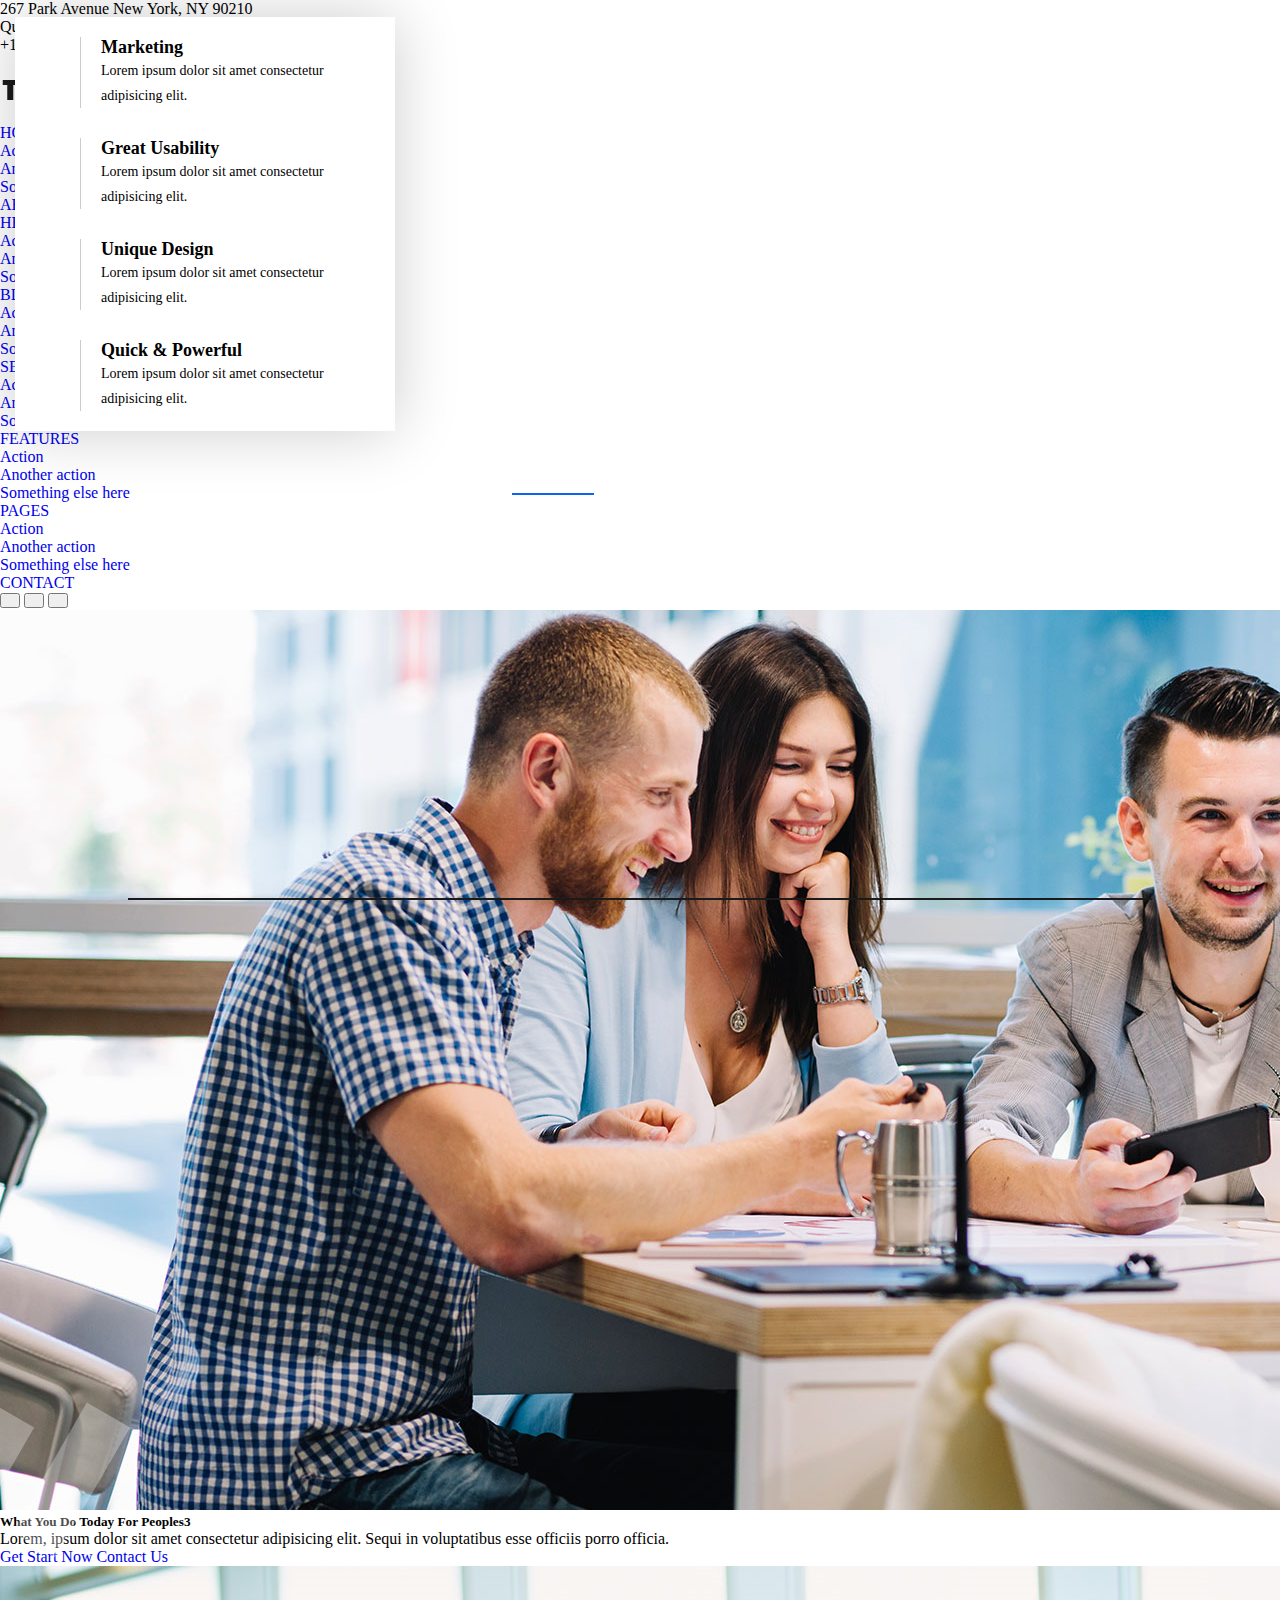
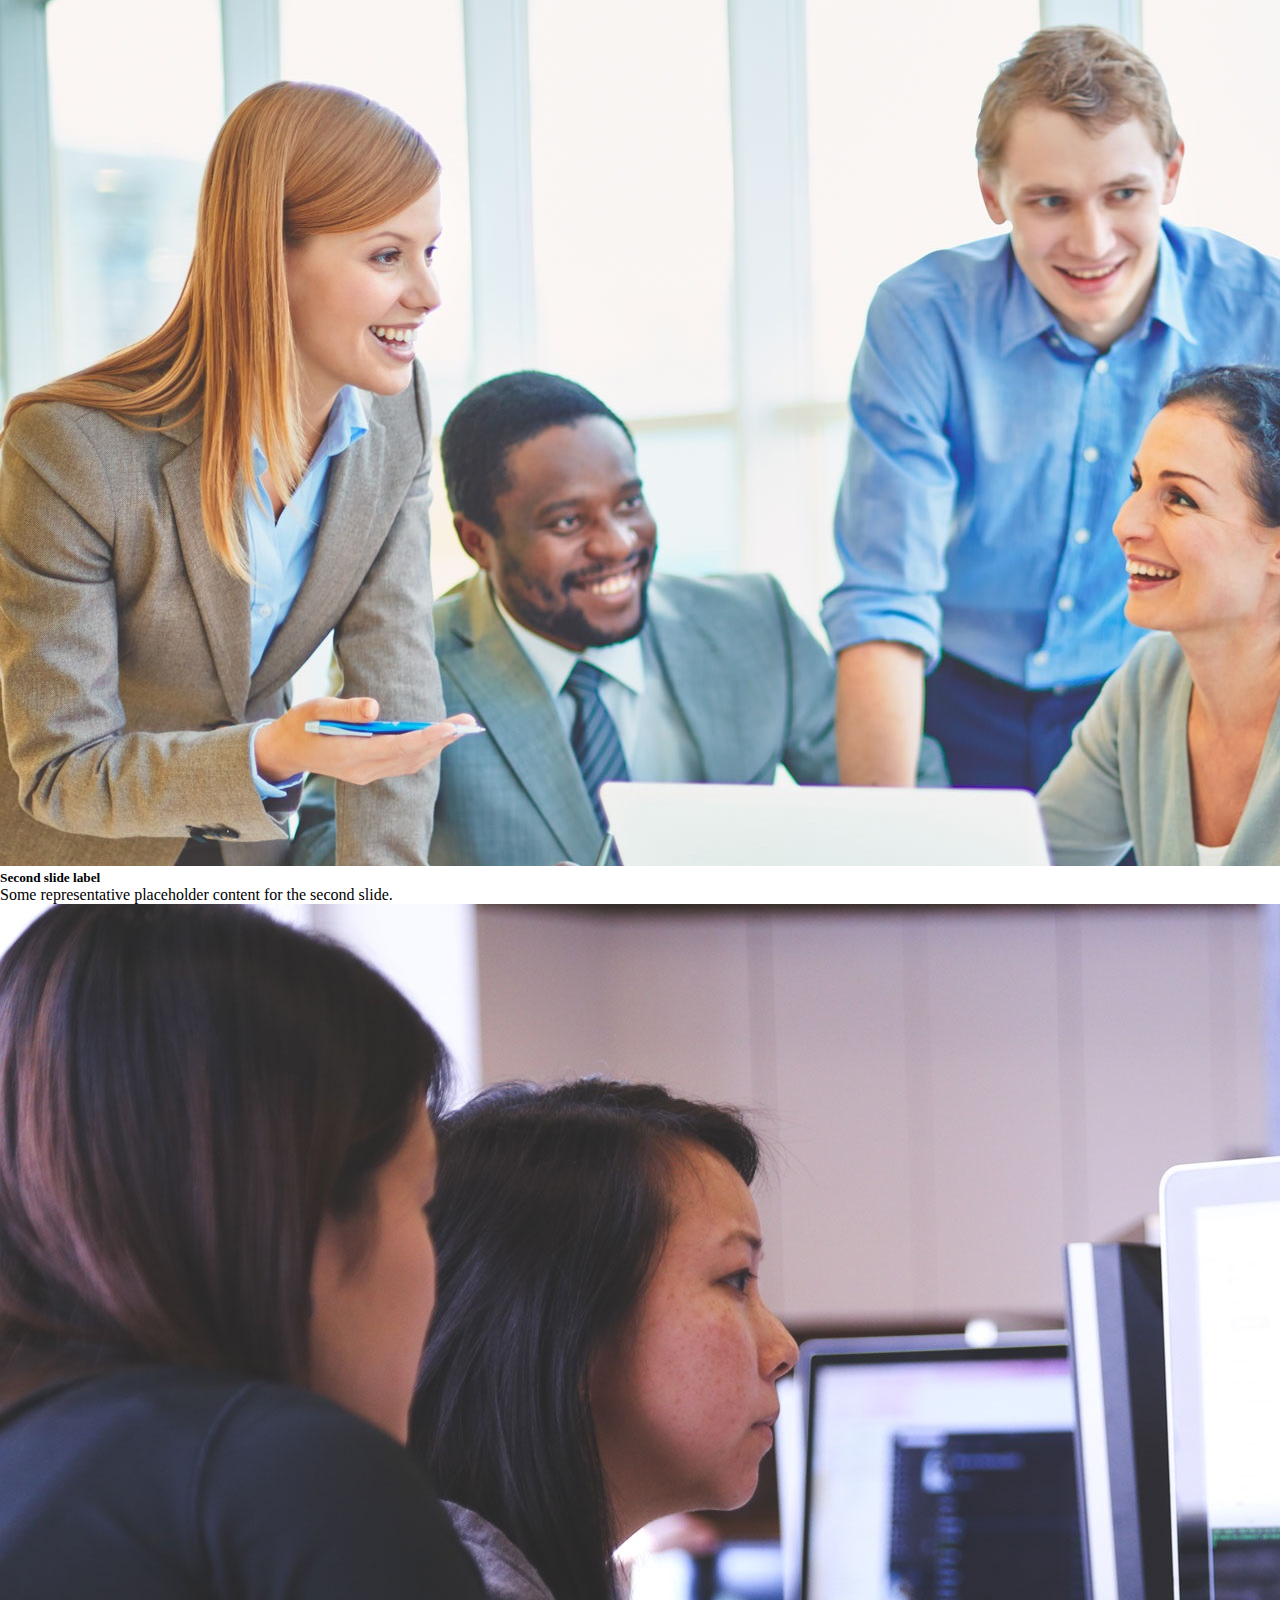
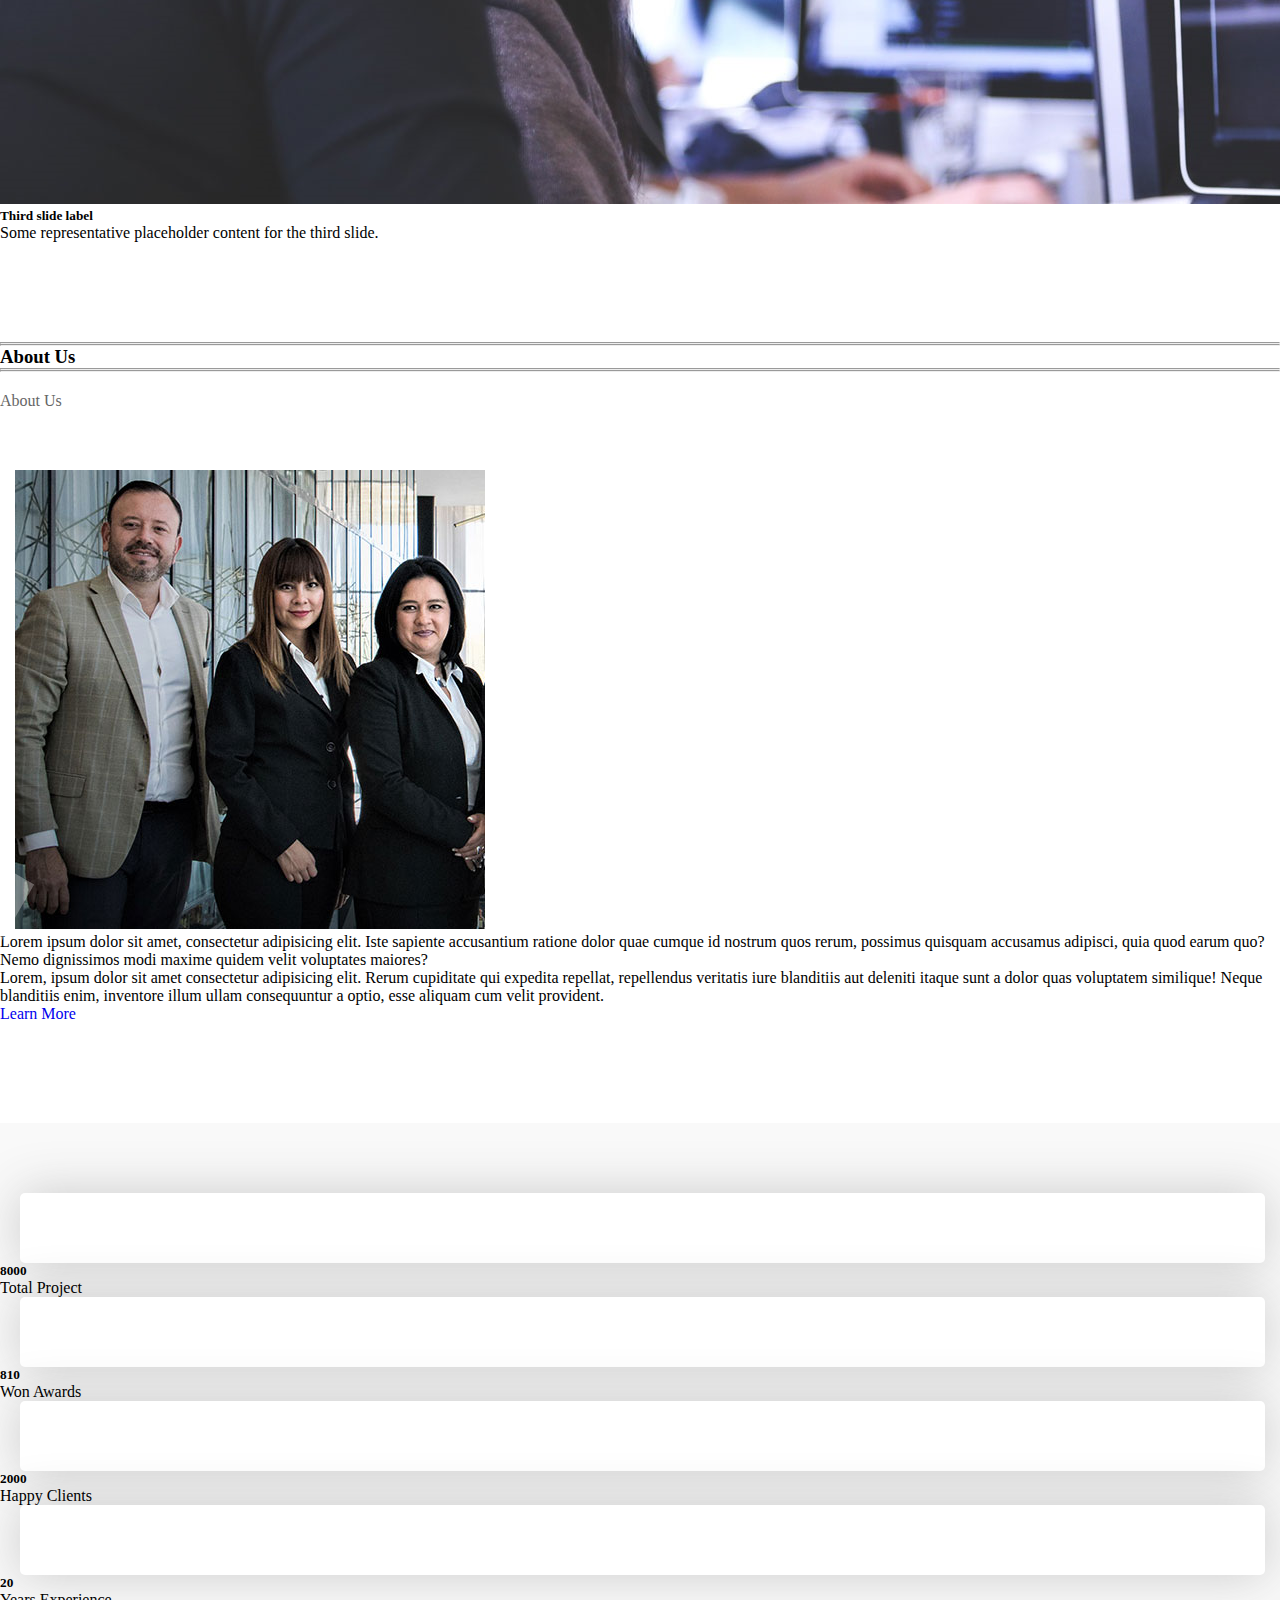
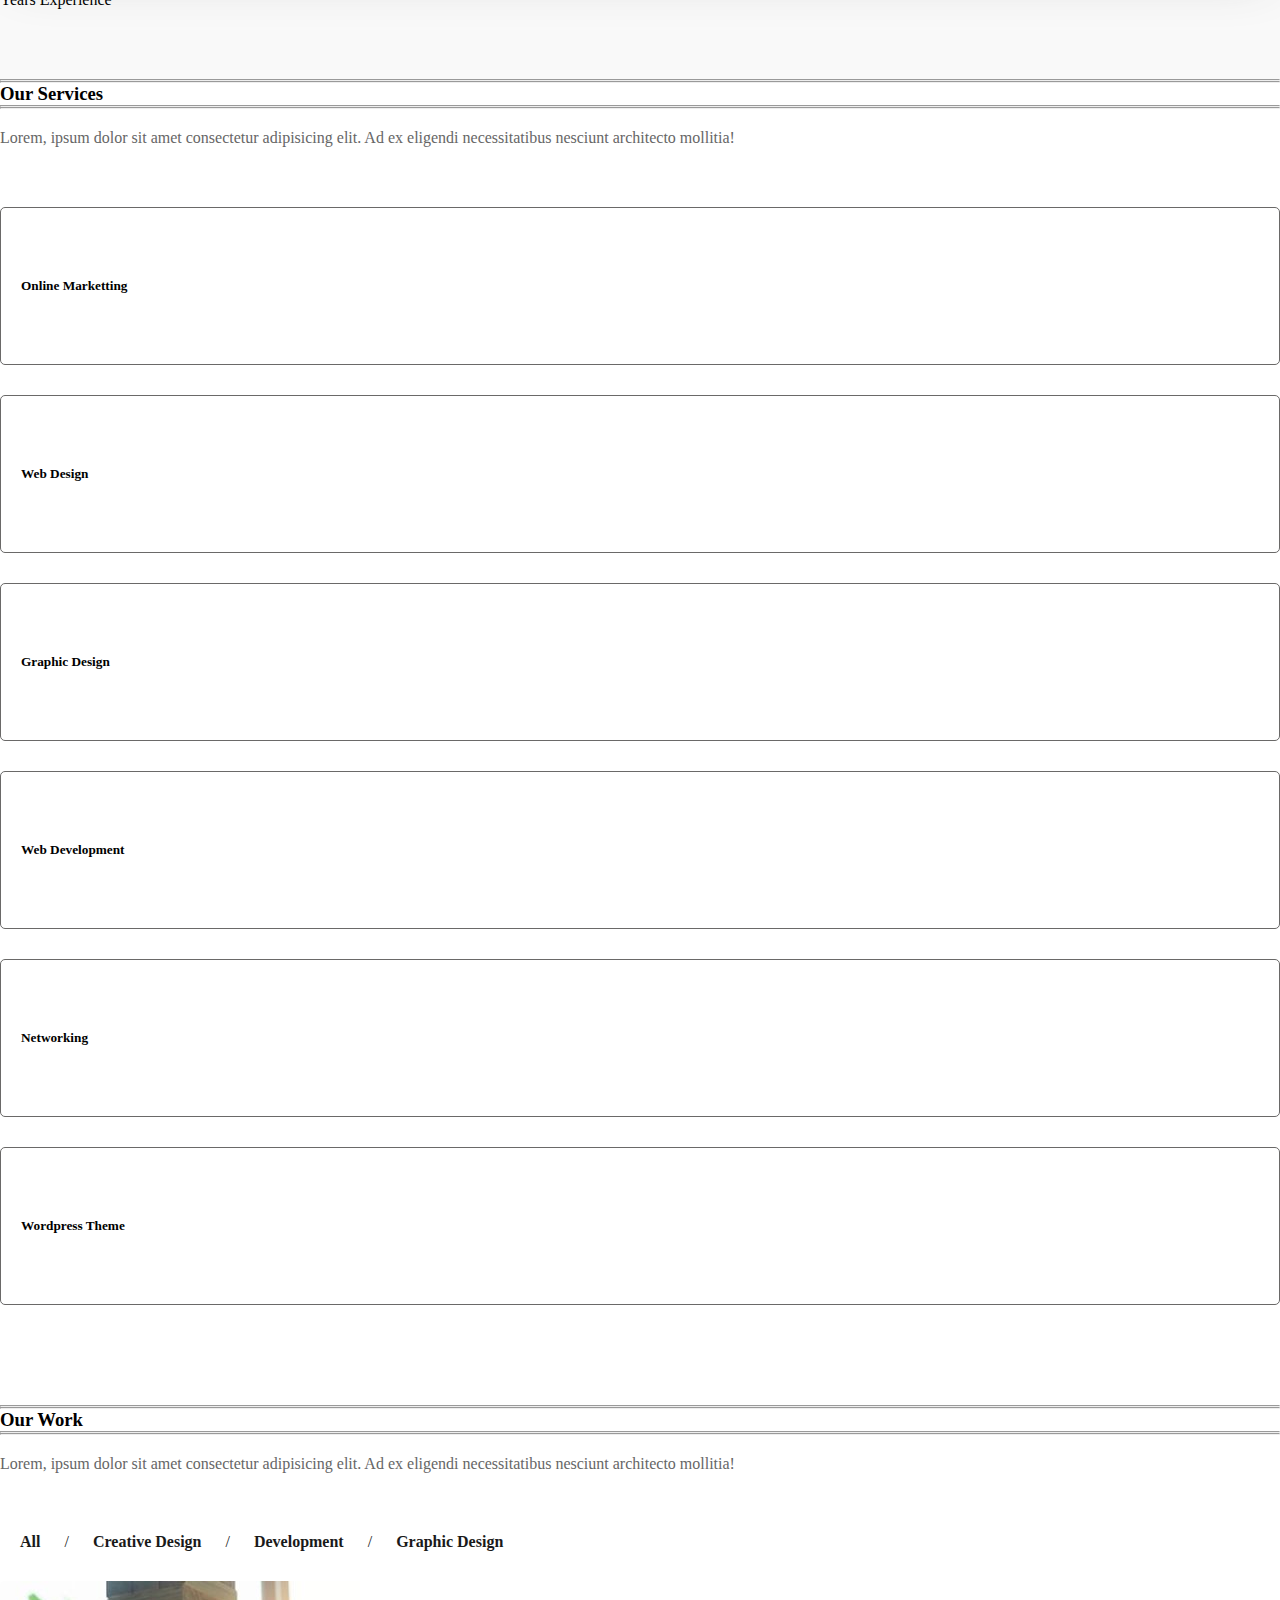
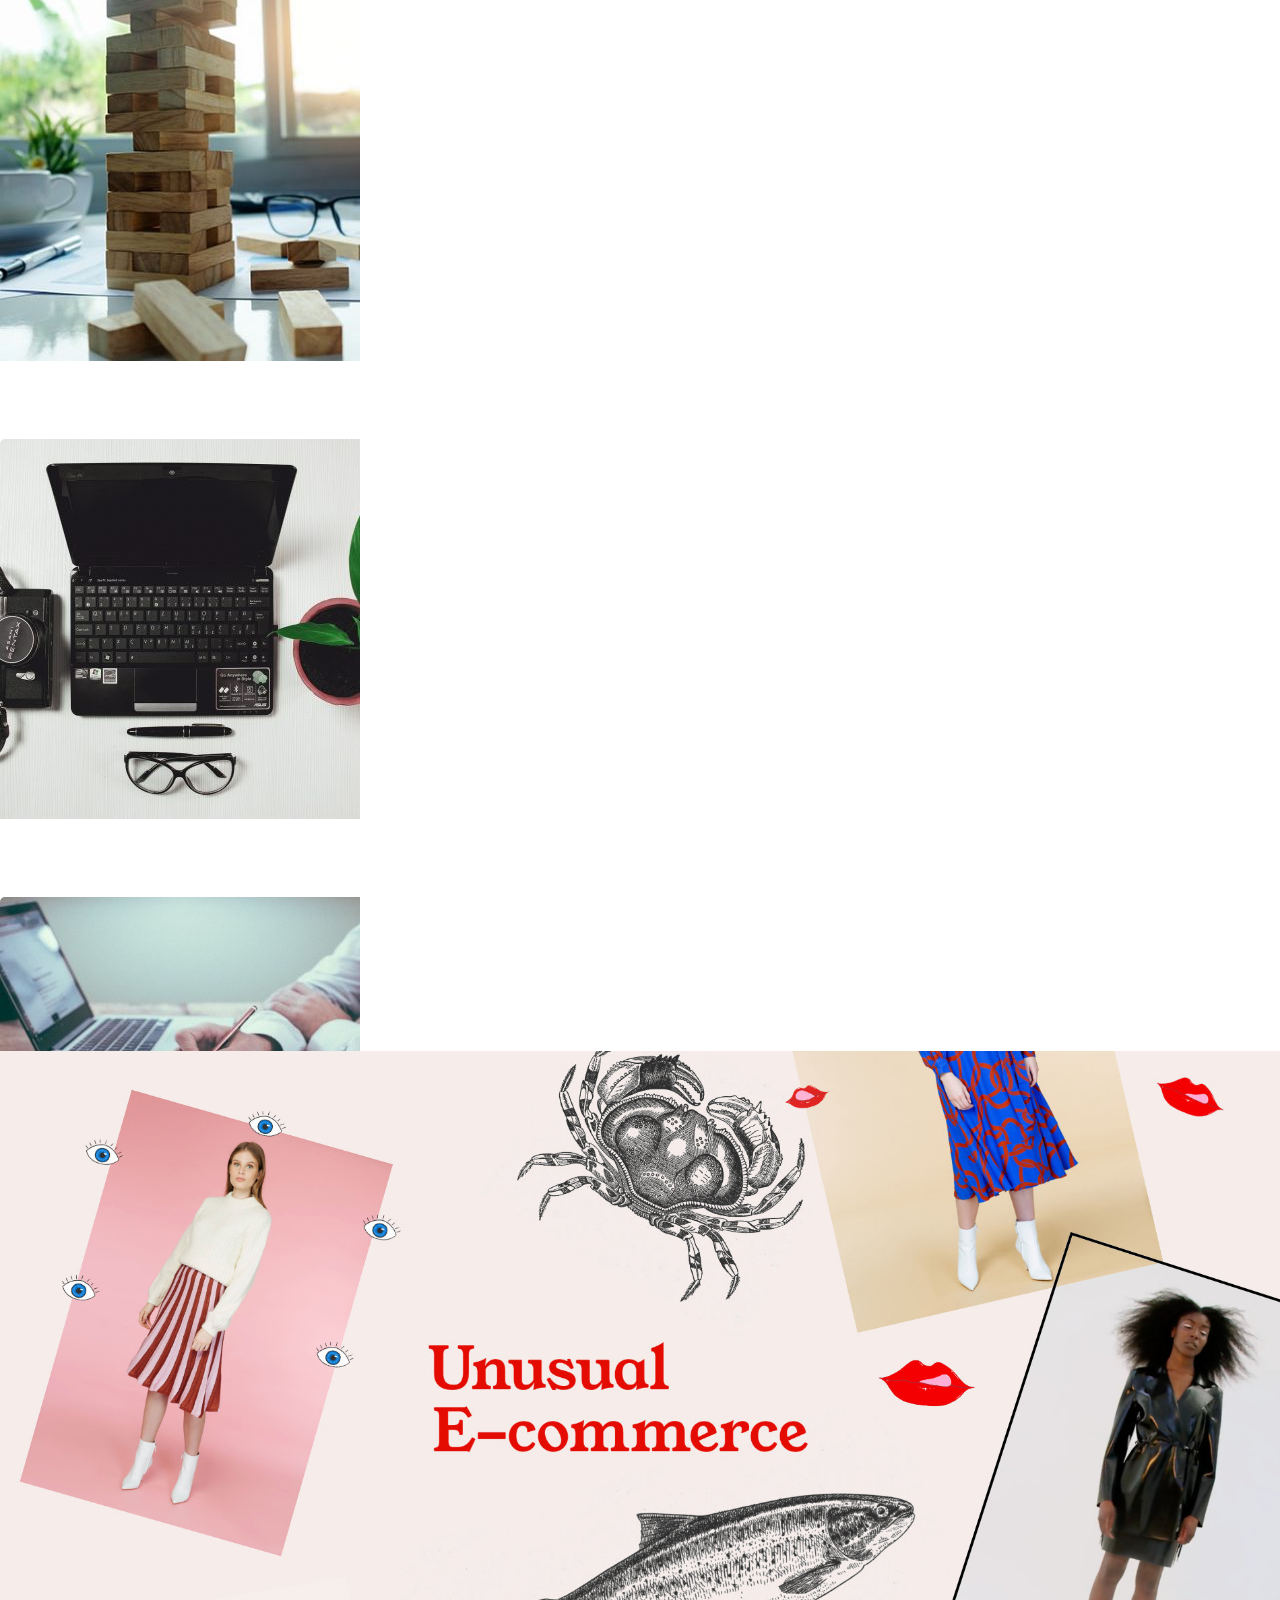
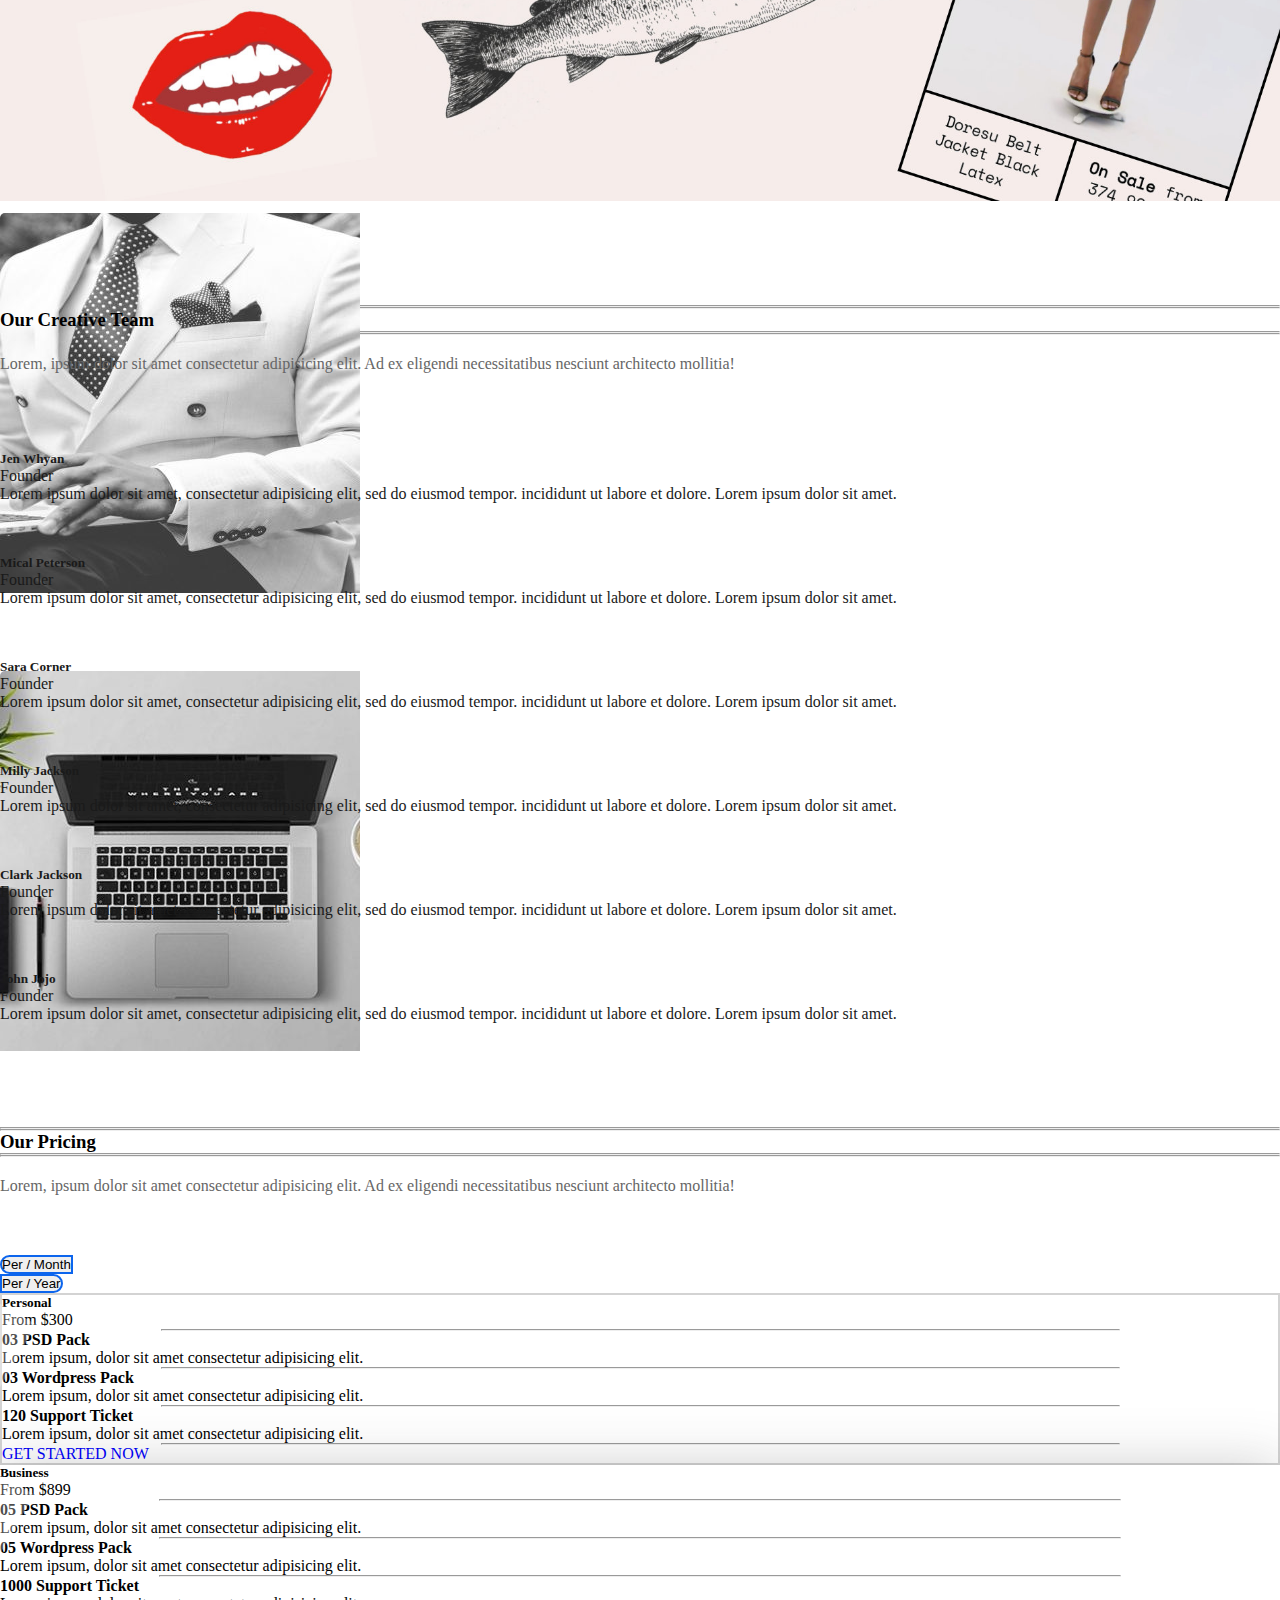
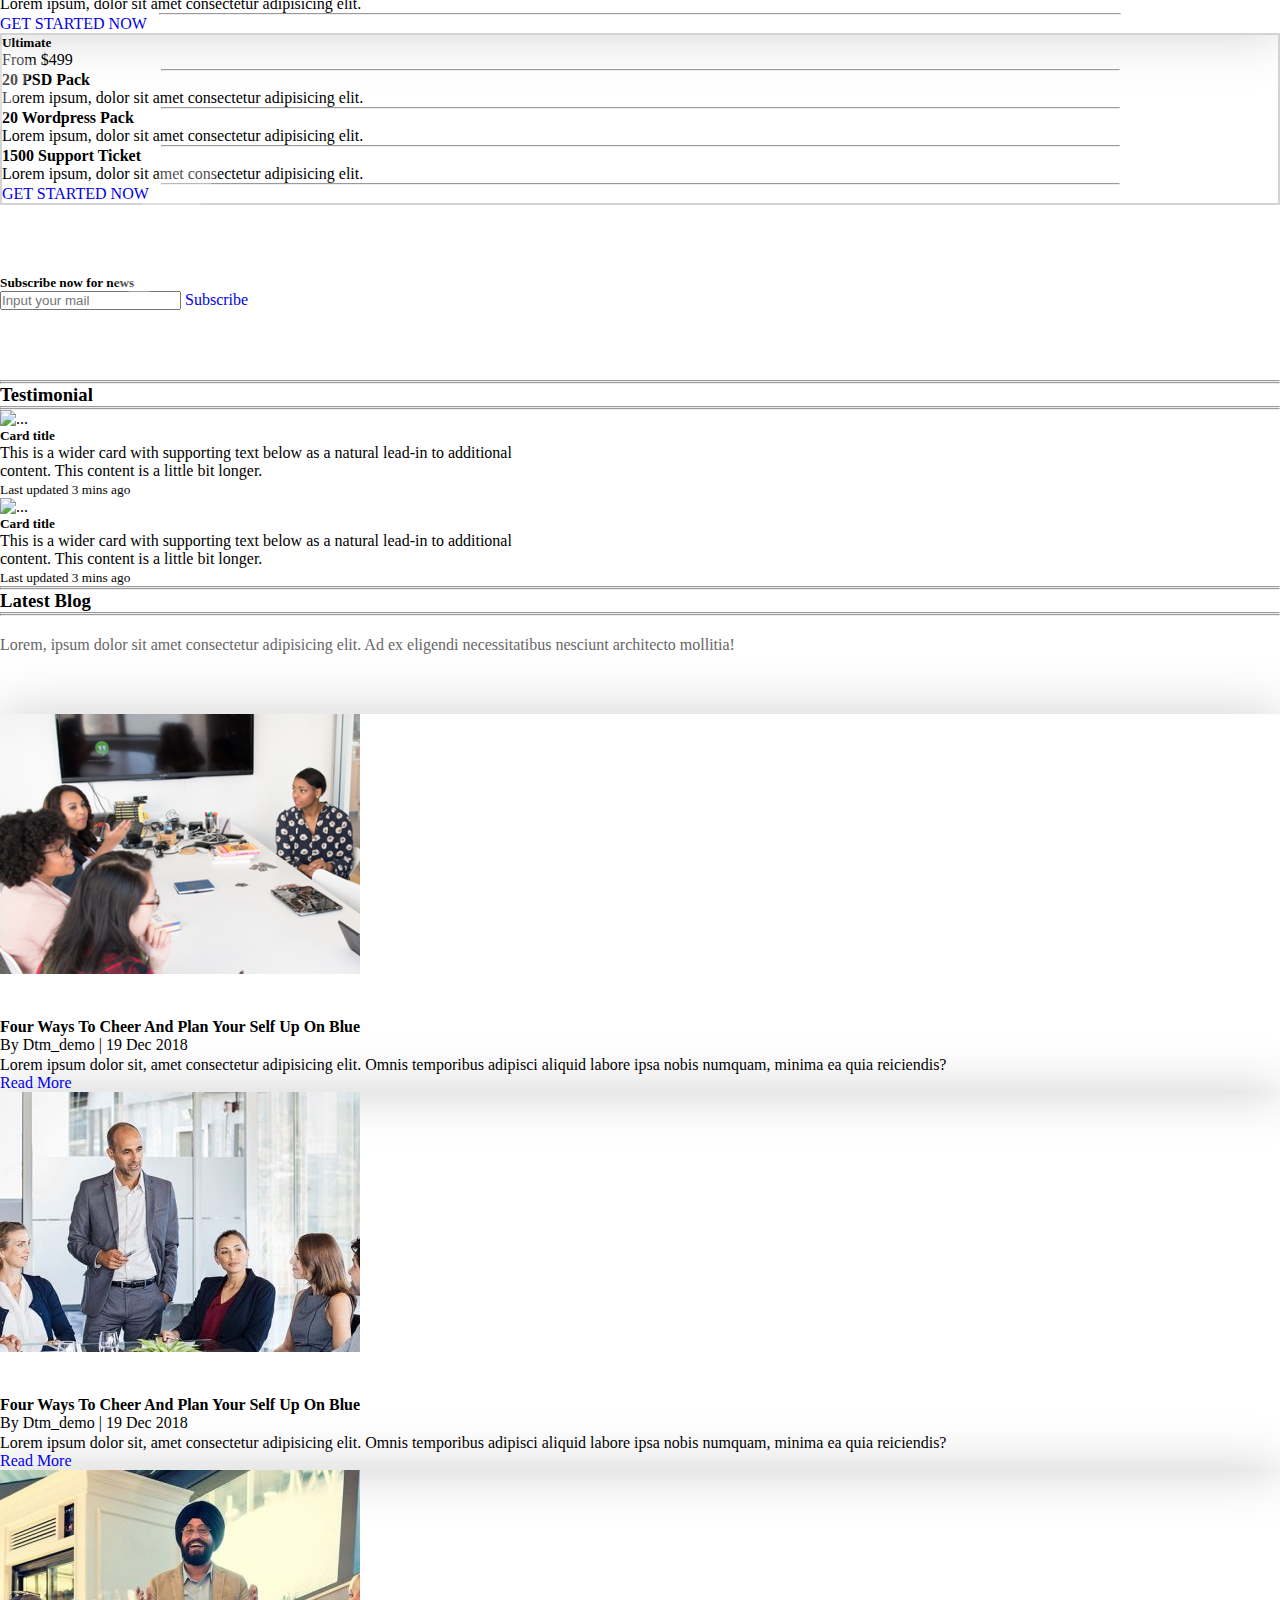
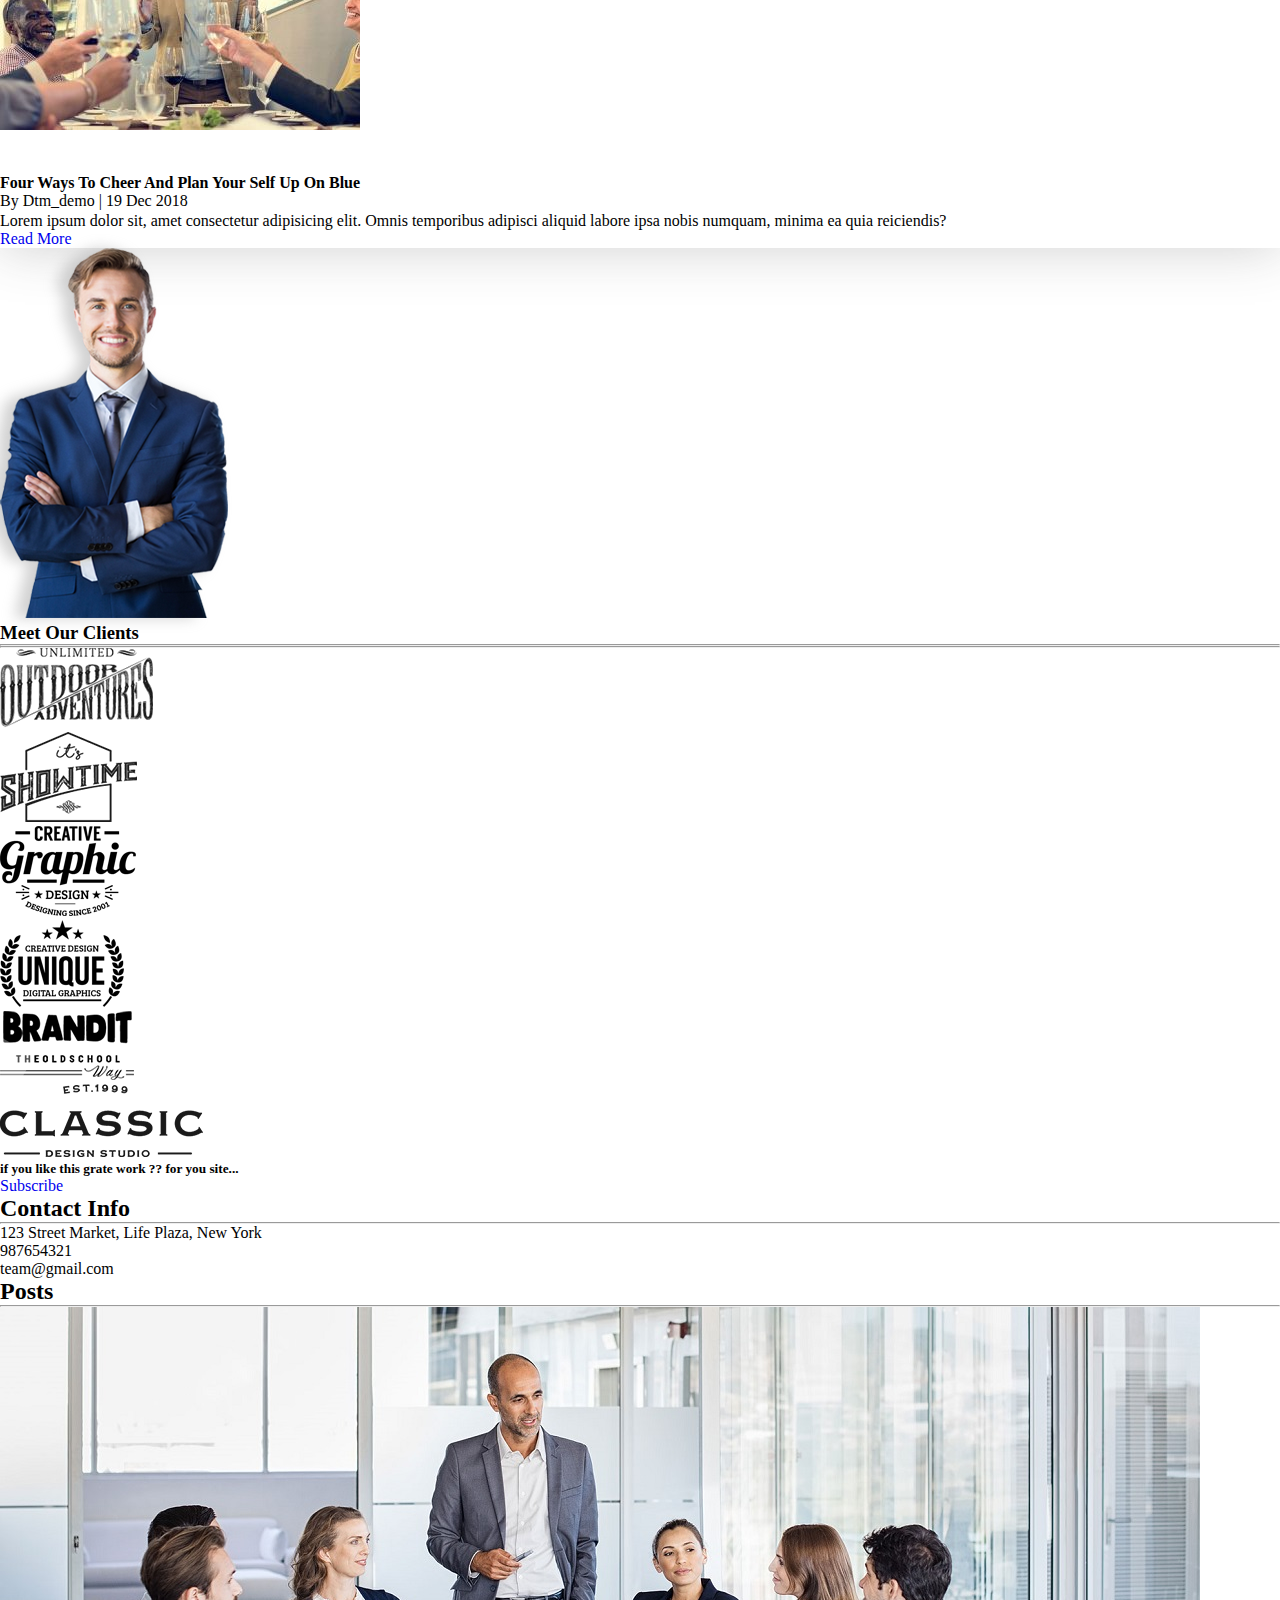
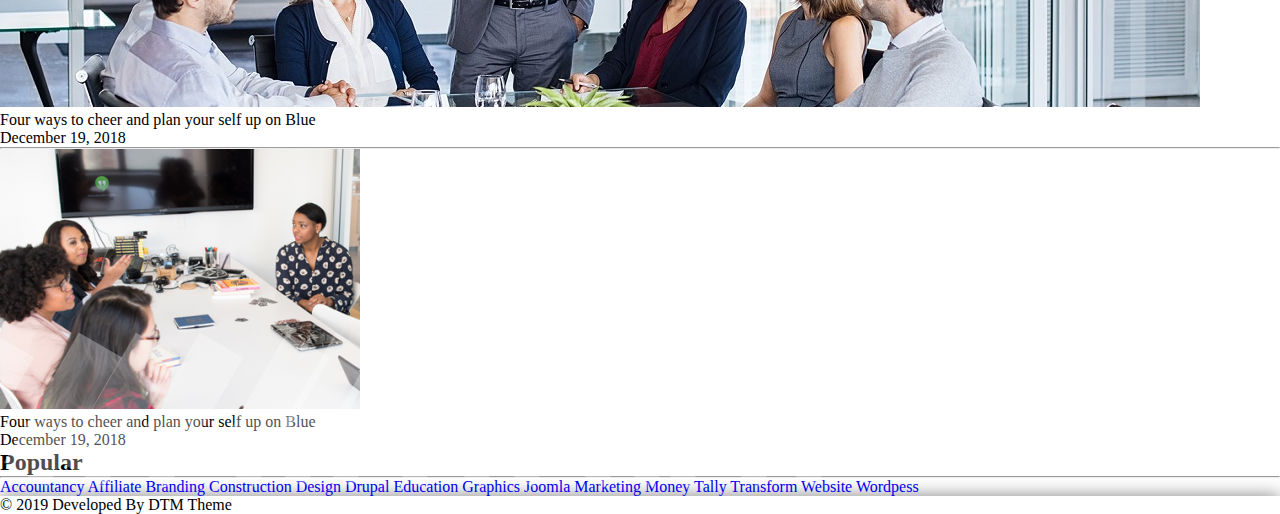
==== Final Project/index.html @ 5ce0d495 "Add files via upload" ====
<!DOCTYPE html>
<html lang="en">
<head>
    <meta charset="UTF-8">
    <meta http-equiv="X-UA-Compatible" content="IE=edge">
    <meta name="viewport" content="width=device-width, initial-scale=1.0">
    <link rel="stylesheet" href="https://cdnjs.cloudflare.com/ajax/libs/font-awesome/6.2.0/css/all.min.css" integrity="sha512-xh6O/CkQoPOWDdYTDqeRdPCVd1SpvCA9XXcUnZS2FmJNp1coAFzvtCN9BmamE+4aHK8yyUHUSCcJHgXloTyT2A==" crossorigin="anonymous" referrerpolicy="no-referrer" />
    <link href="https://cdn.jsdelivr.net/npm/bootstrap@5.2.2/dist/css/bootstrap.min.css" rel="stylesheet" integrity="sha384-Zenh87qX5JnK2Jl0vWa8Ck2rdkQ2Bzep5IDxbcnCeuOxjzrPF/et3URy9Bv1WTRi" crossorigin="anonymous">
    <link rel="stylesheet" href="css/style.css">
    <title>Tradex-finalProject</title>
</head>
<body>
    <header>
        <div class="head-top bg-primary py-3">
            <div class="container">
                <div class="row">
                    <div class="col-md-7 d-flex align-items-center">
                        <ul class="head-top-social list-unstyled d-flex mb-0">
                            <li><i class="fa-brands fa-facebook-f  text-white"></i></li>
                            <li><i class="fa-brands fa-twitter  text-white"></i></li>
                            <li><i class="fa-brands fa-linkedin-in  text-white"></i></li>
                            <li><i class="fa-brands fa-instagram  text-white"></i></li>
                            <li><i class="fa-brands fa-google-plus-g  text-white"></i></li>
                        </ul>
                        <ul class="head-top-location mb-0 ps-0">
                            <li class="d-flex align-items-center">
                                <i class="fa-solid fa-location-dot ps-3 text-white "></i>
                                <p class="mb-0 ps-2 text-white">267 Park Avenue New York, NY 90210</p>
                            </li>
                        </ul>
                    </div>
                    <div class="col-md-5 d-flex align-items-center">
                        <ul class="head-top-contact d-flex mb-0">
                            <li class="d-flex align-items-center">
                                <i class="fa-solid fa-envelope text-white"></i>
                                <p class="mb-0 ps-2 text-white pe-3">Quick Email</p>
                            </li>
                            <li class="d-flex align-items-center">
                                <i class="fa-solid fa-phone text-white ps-3"></i>
                                <p class="mb-0 ps-2 text-white">+1(409)987-5874</p>
                            </li>
                        </ul>
                    </div>
                </div>
            </div>
        </div>
    </header>
    <nav class="navbar navbar-expand-lg bg-white sticky-top  justify-content-between ">
        <div class="container ">
          <a class="navbar-brand" href="#">
            <img src="img/Trade-X-Logo.png" alt="TradexLogo">
          </a>
            <button class="navbar-toggler" type="button" data-bs-toggle="collapse" data-bs-target="#navbarNav" aria-controls="navbarNav" aria-expanded="false" aria-label="Toggle navigation">
                <span class="navbar-toggler-icon"></span>
            </button>
            <div class="collapse navbar-collapse" id="navbarNav">
                <ul class="navbar-nav ms-auto">
                    <li class="nav-item dropdown">
                        <a class="nav-link dropdown-toggle" aria-current="page" href="#">HOME</a>
                        <ul class="dropdown-menu">
                            <li><a class="dropdown-item" href="#">Action</a></li>
                            <li><a class="dropdown-item" href="#">Another action</a></li>
                            <li><a class="dropdown-item" href="#">Something else here</a></li>
                        </ul>
                    </li>
                    <li class="nav-item">
                        <a class="nav-link" href="#">ABOUT</a>
                    </li>
                    <li class="nav-item dropdown">
                        <a class="nav-link dropdown-toggle" aria-expanded="false" href="#">HEADERS</a>
                        <ul class="dropdown-menu">
                            <li><a class="dropdown-item" href="#">Action</a></li>
                            <li><a class="dropdown-item" href="#">Another action</a></li>
                            <li><a class="dropdown-item" href="#">Something else here</a></li>
                        </ul>
                    </li>
                    <li class="nav-item dropdown">
                        <a class="nav-link dropdown-toggle" aria-expanded="false" href="#">BLOG POST</a>
                        <ul class="dropdown-menu">
                            <li><a class="dropdown-item" href="#">Action</a></li>
                            <li><a class="dropdown-item" href="#">Another action</a></li>
                            <li><a class="dropdown-item" href="#">Something else here</a></li>
                        </ul>
                    </li>
                    <li class="nav-item dropdown">
                        <a class="nav-link dropdown-toggle" aria-expanded="false" href="#">SERVICES</a>
                        <ul class="dropdown-menu">
                            <li><a class="dropdown-item" href="#">Action</a></li>
                            <li><a class="dropdown-item" href="#">Another action</a></li>
                            <li><a class="dropdown-item" href="#">Something else here</a></li>
                        </ul>
                    </li>
                    <li class="nav-item dropdown">
                        <a class="nav-link dropdown-toggle" aria-expanded="false" href="#">FEATURES</a>
                        <ul class="dropdown-menu">
                            <li><a class="dropdown-item" href="#">Action</a></li>
                            <li><a class="dropdown-item" href="#">Another action</a></li>
                            <li><a class="dropdown-item" href="#">Something else here</a></li>
                        </ul>
                    </li>
                    <li class="nav-item dropdown">
                        <a class="nav-link dropdown-toggle" aria-expanded="false" href="#">PAGES</a>
                        <ul class="dropdown-menu">
                            <li><a class="dropdown-item" href="#">Action</a></li>
                            <li><a class="dropdown-item" href="#">Another action</a></li>
                            <li><a class="dropdown-item" href="#">Something else here</a></li>
                        </ul>
                    </li>
                    <li class="nav-item">
                        <a class="nav-link" href="#">CONTACT</a>
                    </li>
                </ul>
            </div>
        </div>
    </nav>
    <section>
        <div id="carouselExampleCaptions" class="carousel slide" data-bs-ride="false">
            <div class="carousel-indicators">
                <button type="button" id="button-one" data-bs-target="#carouselExampleCaptions" data-bs-slide-to="0" class="active" aria-current="true" aria-label="Slide 1"></button>
                <button type="button" id="button-one" data-bs-target="#carouselExampleCaptions" data-bs-slide-to="1" aria-label="Slide 2"></button>
                <button type="button" id="button-one" data-bs-target="#carouselExampleCaptions" data-bs-slide-to="2" aria-label="Slide 3"></button>
            </div>
            <div class="carousel-inner">
                <div class="carousel-item active position-relative ">
                    <div class="card-img-overlay w-100 h-100 bg-dark bg-opacity-75"></div>
                    <img src="img/slider1.jpg" class="d-block w-100" alt="...">
                    <div class="carousel-caption slide-content d-none d-md-block position-absolute text-white bottom-50">
                        <h5 class="display-3 mb-5">What You Do Today For Peoples3</h5>
                        <p class="w-100 fs-5 mb-5">Lorem, ipsum dolor sit amet consectetur adipisicing elit. Sequi in voluptatibus esse officiis porro officia.</p>
                        <a href="#" class="btn btn-primary px-4 btn-price-card fs-4 text-white me-4">Get Start Now</a>
                        <a href="#" class="btn px-4 btn-price-card fs-4 text-white border border-white">Contact Us</a>
                    </div>
                </div>
                <div class="carousel-item position-relative">
                    <div class="card-img-overlay w-100 h-100 bg-dark bg-opacity-75"></div>
                    <img src="img/slider2.jpg" class="d-block w-100" alt="...">
                    <div class="carousel-caption d-none d-md-block position-absolute text-white top-50">
                        <h5>Second slide label</h5>
                        <p>Some representative placeholder content for the second slide.</p>
                    </div>
                </div>
                <div class="carousel-item position-relative">
                    <div class="card-img-overlay w-100 h-100 bg-dark bg-opacity-75"></div>
                    <img src="img/slider3.jpg" class="d-block w-100" alt="...">
                    <div class="carousel-caption d-none d-md-block position-absolute text-white top-50">
                        <h5>Third slide label</h5>
                        <p>Some representative placeholder content for the third slide.</p>
                    </div>
                </div>
            </div>
        </div>
    </section>

    <section class="about-us">
        <div class="container">
            <div class="row">
                <div class="col-sm-12">
                    <div class="titles text-center">
                        <div class="row justify-content-center align-items-center">
                            <div class="col-2">
                                <hr class="w-25 ms-auto bg-primary  border border-primary border-1 opacity-100">
                                <hr class="w-50 ms-auto bg-primary  border border-primary border-1 opacity-100 mt-2">
                            </div>
                            <div class="col-auto">
                                <h3 class="">About Us</h3>
                            </div>
                            <div class="col-2">
                                <hr class="w-25 me-auto bg-primary  border border-primary border-1 opacity-100">
                                <hr class="w-50 me-auto bg-primary  border border-primary border-1 opacity-100 mt-2">
                            </div>
                            <p> About Us</p>
                        </div>
                    </div>
                </div>
            </div>
            <div class="row">
                <div class="col-md-8 position-relative" id="edit-on-col-about-us">
                    <div class="details-box">
                        <ul class="ps-0">
                            <li class="postion-relative d-table ">
                                <i class="fa-solid fa-bullhorn"></i>
                                <div class="details-content">
                                    <h5>Marketing</h5>
                                    <p class="mb-0">Lorem ipsum dolor sit amet consectetur adipisicing elit.</p>
                                </div>
                            </li>
                           <li class="postion-relative d-table pt-1">
                                <i class="fa-solid fa-chart-simple"></i>
                                <div class="details-content">
                                    <h5>Great Usability</h5>
                                    <p class="mb-0">Lorem ipsum dolor sit amet consectetur adipisicing elit.</p>
                                </div>
                            </li>
                            <li class="postion-relative d-table pt-1">
                               <i class="fa-solid fa-paintbrush"></i>
                                <div class="details-content">
                                    <h5>Unique Design</h5>
                                    <p class="mb-0">Lorem ipsum dolor sit amet consectetur adipisicing elit.</p>
                                </div>
                            </li>
                            <li class="postion-relative d-table pt-1">
                                <i class="fa-solid fa-thumbs-up"></i>
                                <div class="details-content">
                                    <h5>Quick & Powerful</h5>
                                    <p class="mb-0">Lorem ipsum dolor sit amet consectetur adipisicing elit.</p>
                                </div>
                            </li>
                        </ul>
                    </div>
                    <div class="image text-end">
                        <img src="img/abt-3.jpg" alt="">
                    </div>
                </div>
                <div class="col-md-4">
                    <div class="about-info">
                        <p>Lorem ipsum dolor sit amet, consectetur adipisicing elit. Iste sapiente accusantium ratione dolor quae cumque id nostrum quos rerum, possimus quisquam accusamus adipisci, quia quod earum quo? Nemo dignissimos modi maxime quidem velit voluptates maiores?</p>

                        <p>Lorem, ipsum dolor sit amet consectetur adipisicing elit. Rerum cupiditate qui expedita repellat, repellendus veritatis iure blanditiis aut deleniti itaque sunt a dolor quas voluptatem similique! Neque blanditiis enim, inventore illum ullam consequuntur a optio, esse aliquam cum velit provident.</p>

                        <a href="#" class="btn btn-primary btn-price-card">Learn More </a>
                    </div>
                </div>
            </div>
        </div>
    </section>
    <section class="counters">
        <div class="container">
            <div class="row">
                <div class="col-lg-3 col-sm-6 col-xs-12">
                    <div class="row">
                        <div class="col-3 icon position-relative px-0">
                            <i class="fa-solid fa-desktop fs-1 position-absolute top-50 start-50 translate-middle"></i>
                        </div>
                        <div class="col">
                            <h5 class="fs-4">8000</h5>
                            <p class="mb-0">Total Project</p>
                        </div>
                    </div>
                </div>
                <div class="col-lg-3 col-sm-6 col-xs-12">
                    <div class="row">
                        <div class="col-3 icon position-relative px-0">
                            <i class="fa-solid fa-trophy fs-1 position-absolute top-50 start-50 translate-middle"></i>
                        </div>
                        <div class="col">
                            <h5 class="fs-4">810</h5>
                            <p class="mb-0">Won Awards</p>
                        </div>
                    </div>
                </div>
                <div class="col-lg-3 col-sm-6 col-xs-12">
                    <div class="row">
                        <div class="col-3 icon position-relative px-0">
                            <i class="fa-regular fa-face-smile fs-1 position-absolute top-50 start-50 translate-middle"></i>
                        </div>
                        <div class="col">
                            <h5 class="fs-4">2000</h5>
                            <p class="mb-0">Happy Clients</p>
                        </div>
                    </div>
                </div>
                <div class="col-lg-3 col-sm-6 col-xs-12">
                    <div class="row">
                        <div class="col-3 icon position-relative px-0">
                            <i class="fa-regular fa-calendar-days fs-1 position-absolute top-50 start-50 translate-middle"></i>
                        </div>
                        <div class="col">
                            <h5 class="fs-4">20</h5>
                            <p class="mb-0">Years Experience</p>
                        </div>
                    </div>
                </div>
            </div>
        </div>
    </section>

    <section class="our-service position-relative">
        <div class=" w-100 h-100 bg-dark bg-opacity-75 py-5">
        <div class="container py-5">
            <div class="row">
                <div class="col-sm-12">
                    <div class="titles text-center">
                        <div class="row justify-content-center align-items-center">
                            <div class="col-2">
                                <hr class="w-25 ms-auto bg-primary  border border-primary border-1 opacity-100">
                                <hr class="w-50 ms-auto bg-primary  border border-primary border-1 opacity-100 mt-2">
                            </div>
                            <div class="col-auto">
                                <h3 class="text-white">Our Services</h3>
                            </div>
                            <div class="col-2">
                                <hr class="w-25 me-auto bg-primary  border border-primary border-1 opacity-100">
                                <hr class="w-50 me-auto bg-primary  border border-primary border-1 opacity-100 mt-2">
                            </div>
                        </div>
                        <p class="text-white">Lorem, ipsum dolor sit amet consectetur adipisicing elit. Ad ex eligendi necessitatibus nesciunt architecto mollitia!</p>
                    </div>
                </div>
            </div>
            <div class="row">
                <div class="col-md-4 col-sm-6">
                    <div class="service-box">
                        <div class="service-content text-center text-white">
                            <i class="fa-solid fa-cloud fs-1"></i>
                            <h5 class="mt-4 fs-2">Online Marketting</h5>
                            <div class="service-content-hover">
                                <div class="service-content-hidden">
                                    <h5>Online Marketting</h5>
                                    <p>Lorem ipsum dolor sit amet, consectetur adipisicing elit, sed do eiusmod tempor. incididunt ut labore et dolore. Lorem ipsum dolor sit amet.</p>
                                    <a href="#" class="btn btn-primary btn-price-card">Read More </a>
                                </div>
                            </div>
                        </div>
                    </div>
                </div>
                <div class="col-md-4 col-sm-6">
                    <div class="service-box">
                        <div class="service-content text-center text-white">
                            <i class="fa-solid fa-paintbrush fs-1"></i>
                            <h5 class="mt-4 fs-2">Web Design</h5>
                            <div class="service-content-hover">
                                <div class="service-content-hidden">
                                    <h5>Web Design</h5>
                                    <p>Lorem ipsum dolor sit amet, consectetur adipisicing elit, sed do eiusmod tempor. incididunt ut labore et dolore. Lorem ipsum dolor sit amet.</p>
                                    <a href="#" class="btn btn-primary btn-price-card">Read More </a>
                                </div>
                            </div>
                        </div>
                    </div>
                </div>
                <div class="col-md-4 col-sm-6">
                    <div class="service-box">
                        <div class="service-content text-center text-white">
                            <i class="fa-solid fa-pen fs-1"></i>
                            <h5 class="mt-4 fs-2">Graphic Design</h5>
                            <div class="service-content-hover">
                                <div class="service-content-hidden">
                                    <h5>Graphic Design</h5>
                                    <p>Lorem ipsum dolor sit amet, consectetur adipisicing elit, sed do eiusmod tempor. incididunt ut labore et dolore. Lorem ipsum dolor sit amet.</p>
                                    <a href="#" class="btn btn-primary btn-price-card">Read More </a>
                                </div>
                            </div>
                        </div>
                    </div>
                </div>
                <div class="col-md-4 col-sm-6">
                    <div class="service-box">
                        <div class="service-content text-center text-white">
                            <i class="fa-solid fa-desktop fs-1"></i>
                            <h5 class="mt-4 fs-2">Web Development</h5>
                            <div class="service-content-hover">
                                <div class="service-content-hidden">
                                    <h5>Web Development</h5>
                                    <p>Lorem ipsum dolor sit amet, consectetur adipisicing elit, sed do eiusmod tempor. incididunt ut labore et dolore. Lorem ipsum dolor sit amet.</p>
                                    <a href="#" class="btn btn-primary btn-price-card">Read More </a>
                                </div>
                            </div>
                        </div>
                    </div>
                </div>
                <div class="col-md-4 col-sm-6">
                    <div class="service-box">
                        <div class="service-content text-center text-white">
                            <i class="fa-solid fa-network-wired fs-1"></i>
                            <h5 class="mt-4 fs-2">Networking</h5>
                            <div class="service-content-hover">
                                <div class="service-content-hidden">
                                    <h5>Networking</h5>
                                    <p>Lorem ipsum dolor sit amet, consectetur adipisicing elit, sed do eiusmod tempor. incididunt ut labore et dolore. Lorem ipsum dolor sit amet.</p>
                                    <a href="#" class="btn btn-primary btn-price-card">Read More </a>
                                </div>
                            </div>
                        </div>
                    </div>
                </div>
                <div class="col-md-4 col-sm-6">
                    <div class="service-box">
                        <div class="service-content text-center text-white">
                            <i class="fa-brands fa-wordpress fs-1"></i>
                            <h5 class="mt-4 fs-2">Wordpress Theme</h5>
                            <div class="service-content-hover">
                                <div class="service-content-hidden">
                                    <h5>Wordpress Theme</h5>
                                    <p>Lorem ipsum dolor sit amet, consectetur adipisicing elit, sed do eiusmod tempor. incididunt ut labore et dolore. Lorem ipsum dolor sit amet.</p>
                                    <a href="#" class="btn btn-primary btn-price-card">Read More </a>
                                </div>
                            </div>
                        </div>
                    </div>
                </div>
            </div>
        </div>
        </div>
    </section>

    <section class="our-work bg-light">
        <div class="container">
            <div class="row">
                <div class="col-sm-12">
                    <div class="titles text-center">
                        <div class="row justify-content-center align-items-center">
                            <div class="col-2">
                                <hr class="w-25 ms-auto bg-primary  border border-primary border-1 opacity-100">
                                <hr class="w-50 ms-auto bg-primary  border border-primary border-1 opacity-100 mt-2">
                            </div>
                            <div class="col-auto">
                                <h3 class="">Our Work</h3>
                            </div>
                            <div class="col-2">
                                <hr class="w-25 me-auto bg-primary  border border-primary border-1 opacity-100">
                                <hr class="w-50 me-auto bg-primary  border border-primary border-1 opacity-100 mt-2">
                            </div>
                        </div>
                        <p class="">Lorem, ipsum dolor sit amet consectetur adipisicing elit. Ad ex eligendi necessitatibus nesciunt architecto mollitia!</p>
                    </div>
                </div>
                <div class="col-sm-12">
                    <ul class="sorting text-center mb-2">
                        <li class="filter-btn active text-primary">
                            <span>All</span>
                        </li>
                        <li class="filter-btn">
                            <span>Creative Design</span>
                        </li>
                        <li class="filter-btn">
                            <span>Development</span>
                        </li>
                        <li class="filter-btn">
                            <span>Graphic Design</span>
                        </li>
                    </ul>
                </div>
            </div>
            <div class="row position-relative our-work-cards">
                <div class="col-md-4 col-sm-6 col-xs-12">
                    <div class="work-box position-relative">
                        <img src="img/port2-360x380.jpg" class="w-100" alt="">
                        <div class="work-content-hidden position-absolute d-flex justify-content-between">
                            <div class="work-content">
                                <p class="mb-0">Development, Graphic Design</p>
                                <h5>Project Title01</h5>
                            </div>
                            <i class="fa-solid fa-plus position-absolute top-50 end-0 me-3"></i>
                        </div>
                    </div>
                </div>
                <div class="col-md-4 col-sm-6 col-xs-12">
                    <div class="work-box position-relative">
                        <img src="img/computer-472016_1920-360x380.jpg" class="w-100" alt="">
                        <div class="work-content-hidden position-absolute d-flex justify-content-between">
                            <div class="work-content">
                                <p class="mb-0">Development, Graphic Design</p>
                                <h5>Project Title02</h5>
                            </div>
                            <i class="fa-solid fa-plus position-absolute top-50 end-0 me-3"></i>
                        </div>
                    </div>
                </div>
                <div class="col-md-4 col-sm-6 col-xs-12">
                    <div class="work-box position-relative">
                        <img src="img/office-1209640_1920-1-360x380.jpg" class="w-100" alt="">
                        <div class="work-content-hidden position-absolute d-flex justify-content-between">
                            <div class="work-content">
                                <p class="mb-0">Creative Design, Development, Graphic Design, Networking</p>
                                <h5>Project Title0=3</h5>
                            </div>
                            <i class="fa-solid fa-plus position-absolute top-50 end-0 me-3"></i>
                        </div>
                    </div>
                </div>
                <div class="col-md-4 col-sm-6 col-xs-12">
                    <div class="work-box position-relative">
                        <img src="img/port7-360x380.jpg" class="w-100" alt="">
                        <div class="work-content-hidden position-absolute d-flex justify-content-between">
                            <div class="work-content">
                                <p class="mb-0">Creative Design, Networking</p>
                                <h5>Project Title04</h5>
                            </div>
                            <i class="fa-solid fa-plus position-absolute top-50 end-0 me-3"></i>
                        </div>
                    </div>
                </div>
                <div class="col-md-4 col-sm-6 col-xs-12">
                    <div class="work-box position-relative">
                        <img src="img/suit-869380_1920-360x380.jpg" class="w-100" alt="">
                        <div class="work-content-hidden position-absolute d-flex justify-content-between">
                            <div class="work-content">
                                <p class="mb-0">Development, Networking</p>
                                <h5>Project Title05</h5>
                            </div>
                            <i class="fa-solid fa-plus position-absolute top-50 end-0 me-3"></i>
                        </div>
                    </div>
                </div>
                <div class="col-md-4 col-sm-6 col-xs-12">
                    <div class="work-box position-relative">
                        <img src="img/port2-5-360x380.jpg" class="w-100" alt="">
                        <div class="work-content-hidden position-absolute d-flex justify-content-between">
                            <div class="work-content">
                                <p class="mb-0">Development, Graphic Design</p>
                                <h5>Project Title01</h5>
                            </div>
                            <i class="fa-solid fa-plus position-absolute top-50 end-0 me-3"></i>
                        </div>
                    </div>
                </div>
            </div>
        </div>
    </section>

    <section class="cover-img">
        <div>
            <img src="img/ecommerce-cover-2.jpg" alt="">
        </div>
    </section>

    <section class="our-team bg-light">
        <div class="container">
            <div class="row">
                <div class="col-sm-12">
                    <div class="titles text-center">
                        <div class="row justify-content-center align-items-center">
                            <div class="col-md-2">
                                <hr class="w-25 ms-auto bg-primary  border border-primary border-1 opacity-100">
                                <hr class="w-50 ms-auto bg-primary  border border-primary border-1 opacity-100 mt-2">
                            </div>
                            <div class="col-auto">
                                <h3 class="">Our Creative Team</h3>
                            </div>
                            <div class="col-2">
                                <hr class="w-25 me-auto bg-primary  border border-primary border-1 opacity-100">
                                <hr class="w-50 me-auto bg-primary  border border-primary border-1 opacity-100 mt-2">
                            </div>
                        </div>
                        <p class="">Lorem, ipsum dolor sit amet consectetur adipisicing elit. Ad ex eligendi necessitatibus nesciunt architecto mollitia!</p>
                    </div>
                </div>
            </div>
            <div class="row">
                <div class="col-md-4 col-sm-6">
                    <div class="our-team-box position-relative">
                        <div class="our-team-content text-center ">
                            <img src="/img/team1.png" alt="">
                            <div class="our-team-content-hidden text-dark position-absolute">
                                <h5 class="text-dark ">Jen Whyan</h5>
                                <p class="text-primary ">Founder</p>
                                <p class="">Lorem ipsum dolor sit amet, consectetur adipisicing elit, sed do eiusmod tempor. incididunt ut labore et dolore. Lorem ipsum dolor sit amet.</p>
                                <ul class="our-team-social list-unstyled d-flex mb-0 justify-content-center m-0 m-auto">
                                    <li><i class="fa-brands fa-facebook-f text-white"></i></li>
                                    <li><i class="fa-brands fa-twitter text-white"></i></li>
                                    <li><i class="fa-brands fa-linkedin-in text-white"></i></li>
                                    <li><i class="fa-brands fa-instagram text-white"></i></li>
                                    <li><i class="fa-brands fa-google-plus-g text-white"></i></li>
                                </ul>
                            </div>
                        </div>
                    </div>
                </div>
                <div class="col-md-4 col-sm-6">
                    <div class="our-team-box position-relative">
                        <div class="our-team-content text-center ">
                            <img src="/img/team2.png" alt="">
                            <div class="our-team-content-hidden text-dark position-absolute">
                                <h5 class="text-dark ">Mical Peterson</h5>
                                <p class="text-primary ">Founder</p>
                                <p class="">Lorem ipsum dolor sit amet, consectetur adipisicing elit, sed do eiusmod tempor. incididunt ut labore et dolore. Lorem ipsum dolor sit amet.</p>
                                <ul class="our-team-social list-unstyled d-flex mb-0 justify-content-center m-0 m-auto">
                                    <li><i class="fa-brands fa-facebook-f text-white"></i></li>
                                    <li><i class="fa-brands fa-twitter text-white"></i></li>
                                    <li><i class="fa-brands fa-linkedin-in text-white"></i></li>
                                    <li><i class="fa-brands fa-instagram text-white"></i></li>
                                    <li><i class="fa-brands fa-google-plus-g text-white"></i></li>
                                </ul>
                            </div>
                        </div>
                    </div>
                </div>
                <div class="col-md-4 col-sm-6">
                    <div class="our-team-box position-relative">
                        <div class="our-team-content text-center ">
                            <img src="/img/team3.png" alt="">
                            <div class="our-team-content-hidden text-dark position-absolute">
                                <h5 class="text-dark ">Sara Corner</h5>
                                <p class="text-primary ">Founder</p>
                                <p class="">Lorem ipsum dolor sit amet, consectetur adipisicing elit, sed do eiusmod tempor. incididunt ut labore et dolore. Lorem ipsum dolor sit amet.</p>
                                <ul class="our-team-social list-unstyled d-flex mb-0 justify-content-center m-0 m-auto">
                                    <li><i class="fa-brands fa-facebook-f text-white"></i></li>
                                    <li><i class="fa-brands fa-twitter text-white"></i></li>
                                    <li><i class="fa-brands fa-linkedin-in text-white"></i></li>
                                    <li><i class="fa-brands fa-instagram text-white"></i></li>
                                    <li><i class="fa-brands fa-google-plus-g text-white"></i></li>
                                </ul>
                            </div>
                        </div>
                    </div>
                </div>
                <div class="col-md-4 col-sm-6">
                    <div class="our-team-box position-relative">
                        <div class="our-team-content text-center ">
                            <img src="/img/team4.png" alt="">
                            <div class="our-team-content-hidden text-dark position-absolute">
                                <h5 class="text-dark ">Milly Jackson</h5>
                                <p class="text-primary ">Founder</p>
                                <p class="">Lorem ipsum dolor sit amet, consectetur adipisicing elit, sed do eiusmod tempor. incididunt ut labore et dolore. Lorem ipsum dolor sit amet.</p>
                                <ul class="our-team-social list-unstyled d-flex mb-0 justify-content-center m-0 m-auto">
                                    <li><i class="fa-brands fa-facebook-f text-white"></i></li>
                                    <li><i class="fa-brands fa-twitter text-white"></i></li>
                                    <li><i class="fa-brands fa-linkedin-in text-white"></i></li>
                                    <li><i class="fa-brands fa-instagram text-white"></i></li>
                                    <li><i class="fa-brands fa-google-plus-g text-white"></i></li>
                                </ul>
                            </div>
                        </div>
                    </div>
                </div>
                <div class="col-md-4 col-sm-6">
                    <div class="our-team-box position-relative">
                        <div class="our-team-content text-center ">
                            <img src="/img/team5.png" alt="">
                            <div class="our-team-content-hidden text-dark position-absolute">
                                <h5 class="text-dark ">Clark Jackson</h5>
                                <p class="text-primary ">Founder</p>
                                <p class="">Lorem ipsum dolor sit amet, consectetur adipisicing elit, sed do eiusmod tempor. incididunt ut labore et dolore. Lorem ipsum dolor sit amet.</p>
                                <ul class="our-team-social list-unstyled d-flex mb-0 justify-content-center m-0 m-auto">
                                    <li><i class="fa-brands fa-facebook-f text-white"></i></li>
                                    <li><i class="fa-brands fa-twitter text-white"></i></li>
                                    <li><i class="fa-brands fa-linkedin-in text-white"></i></li>
                                    <li><i class="fa-brands fa-instagram text-white"></i></li>
                                    <li><i class="fa-brands fa-google-plus-g text-white"></i></li>
                                </ul>
                            </div>
                        </div>
                    </div>
                </div>
                <div class="col-md-4 col-sm-6">
                    <div class="our-team-box position-relative">
                        <div class="our-team-content text-center ">
                            <img src="/img/team6.png" alt="">
                            <div class="our-team-content-hidden text-dark position-absolute">
                                <h5 class="text-dark ">John Jojo</h5>
                                <p class="text-primary ">Founder</p>
                                <p class="">Lorem ipsum dolor sit amet, consectetur adipisicing elit, sed do eiusmod tempor. incididunt ut labore et dolore. Lorem ipsum dolor sit amet.</p>
                                <ul class="our-team-social list-unstyled d-flex mb-0 justify-content-center m-0 m-auto">
                                    <li><i class="fa-brands fa-facebook-f text-white"></i></li>
                                    <li><i class="fa-brands fa-twitter text-white"></i></li>
                                    <li><i class="fa-brands fa-linkedin-in text-white"></i></li>
                                    <li><i class="fa-brands fa-instagram text-white"></i></li>
                                    <li><i class="fa-brands fa-google-plus-g text-white"></i></li>
                                </ul>
                            </div>
                        </div>
                    </div>
                </div>
            </div>
        </div>
    </section>

    <section class="price bg-white py-5">
        <div class="container">
            <div class="row">
                <div class="col-sm-12 position-relative">
                    <div class="titles text-center">
                        <div class="row justify-content-center align-items-center">
                            <div class="col-2">
                                <hr class="w-25 ms-auto bg-primary  border border-primary border-1 opacity-100">
                                <hr class="w-50 ms-auto bg-primary  border border-primary border-1 opacity-100 mt-2">
                            </div>
                            <div class="col-auto">
                                <h3 class="">Our Pricing</h3>
                            </div>
                            <div class="col-2">
                                <hr class="w-25 me-auto bg-primary  border border-primary border-1 opacity-100">
                                <hr class="w-50 me-auto bg-primary  border border-primary border-1 opacity-100 mt-2">
                            </div>
                        </div>
                        <p class="">Lorem, ipsum dolor sit amet consectetur adipisicing elit. Ad ex eligendi necessitatibus nesciunt architecto mollitia!</p>
                    </div>
                    <ul class="nav nav-pills mb-3 border-primary justify-content-center" id="pills-tab" role="tablist">
                        <li class="nav-item " role="presentation">
                          <button class="nav-link active left-button fs-4" id="pills-home-tab" data-bs-toggle="pill" data-bs-target="#pills-home" type="button" role="tab" aria-controls="pills-home" aria-selected="true">Per / Month</button>
                        </li>
                        <li class="nav-item " role="presentation">
                          <button class="nav-link right-button fs-4" id="pills-profile-tab" data-bs-toggle="pill" data-bs-target="#pills-profile" type="button" role="tab" aria-controls="pills-profile" aria-selected="false">Per / Year</button>
                        </li>
                    </ul>
                    <div class="tab-content" id="pills-tabContent">
                        <div class="tab-pane fade show active" id="pills-home" role="tabpanel" aria-labelledby="pills-home-tab" tabindex="0"></div>
                        <div class="tab-pane fade" id="pills-profile" role="tabpanel" aria-labelledby="pills-profile-tab" tabindex="0"></div>
                    </div>
                </div>
            </div>
            <div class="row my-3 gx-0">
                <div class="col-4">
                    <div class="card pricing-card  text-center" style="border: 2px solid lightgray ;">
                        <div class="card-body position-relative">
                          <h5 class="card-title fs-3 mb-0 my-3">Personal</h5>
                          <p class="card-text pt-3">From <span class="text-primary"> $300</span></p>
                          <hr id="hr-pricing-card">
                        </div>
                        <ul class="list-group list-group-flush">
                            <li class="list-group-item my-3">
                                <h4 class="fs-5"> <i class="fa-solid fa-check text-primary"></i> 03 PSD Pack</h4>
                                <P class="w-75 text-center m-auto">Lorem ipsum, dolor sit amet consectetur adipisicing elit.</P>
                            </li>
                            <hr id="hr-pricing-card">
                            <li class="list-group-item my-3">
                                <h4 class="fs-5"> <i class="fa-solid fa-check text-primary"></i> 03 Wordpress Pack</h4>
                                <P class="w-75 text-center m-auto">Lorem ipsum, dolor sit amet consectetur adipisicing elit.</P>
                            </li>
                            <hr id="hr-pricing-card">
                            <li class="list-group-item my-3">
                                <h4 class="fs-5"> <i class="fa-solid fa-check text-primary"></i> 120 Support Ticket</h4>
                                <P class="w-75 text-center m-auto">Lorem ipsum, dolor sit amet consectetur adipisicing elit.</P>
                            </li>
                            <hr id="hr-pricing-card">
                        </ul>
                        <div class="card-body my-3">
                            <a href="#" class="btn btn-primary btn-price-card">GET STARTED NOW</a>
                        </div>
                      </div>
                </div>
                <div class="col-4" id="shadow-card">
                    <div class="card pricing-card  text-center" style="border: none;">
                        <div class="card-body position-relative">
                          <h5 class="card-title fs-3 mb-0 my-3">Business</h5>
                          <p class="card-text pt-3">From <span class="text-primary"> $899</span></p>
                          <hr id="hr-pricing-card">
                        </div>
                        <ul class="list-group list-group-flush">
                          <li class="list-group-item my-3">
                            <h4 class="fs-5"> <i class="fa-solid fa-check text-primary"></i> 05 PSD Pack</h4>
                            <P class="w-75 text-center m-auto">Lorem ipsum, dolor sit amet consectetur adipisicing elit.</P>
                          </li>
                          <hr id="hr-pricing-card">
                            <li class="list-group-item my-3">
                            <h4 class="fs-5"> <i class="fa-solid fa-check text-primary"></i> 05 Wordpress Pack</h4>
                            <P class="w-75 text-center m-auto">Lorem ipsum, dolor sit amet consectetur adipisicing elit.</P>
                          </li>
                          <hr id="hr-pricing-card">
                            <li class="list-group-item my-3">
                            <h4 class="fs-5"> <i class="fa-solid fa-check text-primary"></i> 1000 Support Ticket</h4>
                            <P class="w-75 text-center m-auto">Lorem ipsum, dolor sit amet consectetur adipisicing elit.</P>
                          </li>
                          <hr id="hr-pricing-card">
                        </ul>
                        <div class="card-body my-3">
                            <a href="#" class="btn btn-primary btn-price-card">GET STARTED NOW</a>
                        </div>
                      </div>
                </div>
                <div class="col-4">
                    <div class="card pricing-card  text-center" style="border: 2px solid lightgray ;">
                        <div class="card-body position-relative">
                          <h5 class="card-title fs-3 mb-0 my-3">Ultimate</h5>
                          <p class="card-text pt-3">From <span class="text-primary"> $499</span></p>
                          <hr id="hr-pricing-card">
                        </div>
                        <ul class="list-group list-group-flush ">
                          <li class="list-group-item my-3">
                            <h4 class="fs-5"> <i class="fa-solid fa-check text-primary"></i> 20 PSD Pack</h4>
                            <P class="w-75 text-center m-auto">Lorem ipsum, dolor sit amet consectetur adipisicing elit.</P>
                          </li>
                          <hr id="hr-pricing-card">
                            <li class="list-group-item my-3">
                            <h4 class="fs-5"> <i class="fa-solid fa-check text-primary"></i> 20 Wordpress Pack</h4>
                            <P class="w-75 text-center m-auto">Lorem ipsum, dolor sit amet consectetur adipisicing elit.</P>
                          </li>
                          <hr id="hr-pricing-card">
                            <li class="list-group-item my-3">
                            <h4 class="fs-5"> <i class="fa-solid fa-check text-primary"></i> 1500 Support Ticket</h4>
                            <P class="w-75 text-center m-auto">Lorem ipsum, dolor sit amet consectetur adipisicing elit.</P>
                          </li>
                          <hr id="hr-pricing-card">
                        </ul>
                        <div class="card-body my-3">
                            <a href="#" class="btn btn-primary btn-price-card">GET STARTED NOW</a>
                        </div>
                      </div>
                </div>
            </div>
        </div>
    </section>

    <section class="subscribe bg-dark">
        <div class="container">
            <div class="row">
                <div class="col-6 d-flex justify-content-center">
                    <i class="fa-solid fa-envelope text-white me-3  fs-2"></i>
                    <h5 class="text-white mb-0 fs-2">Subscribe now for news</h5>
                </div>
                <div class="col-6 d-flex justify-content-center">
                    <input type="email" class="form-control w-50 me-3 fs-4" id="inputEmail3" placeholder="Input your mail">
                    <a href="#" class="btn btn-primary btn-price-card fs-4">Subscribe</a>
                </div>
            </div>
        </div>
    </section>

    <section class="Testimonial py-5">
        <div class="container">
            <div class="row">
                <div class="col-sm-12 position-relative">
                    <div class="titles text-center">
                        <div class="row justify-content-center align-items-center">
                            <div class="col-2">
                                <hr class="w-25 ms-auto bg-primary  border border-primary border-1 opacity-100">
                                <hr class="w-50 ms-auto bg-primary  border border-primary border-1 opacity-100 mt-2">
                            </div>
                            <div class="col-auto">
                                <h3 class="">Testimonial</h3>
                            </div>
                            <div class="col-2">
                                <hr class="w-25 me-auto bg-primary  border border-primary border-1 opacity-100">
                                <hr class="w-50 me-auto bg-primary  border border-primary border-1 opacity-100 mt-2">
                            </div>
                        </div>
                    </div>
                </div>
            </div>
            <div class="row">
                <div class="col-6">
                    <div class="card mb-3" style="max-width: 540px;">
                        <div class="row g-0">
                          <div class="col-md-4">
                            <img src="..." class="img-fluid rounded-start" alt="...">
                          </div>
                          <div class="col-md-8">
                            <div class="card-body">
                              <h5 class="card-title">Card title</h5>
                              <p class="card-text">This is a wider card with supporting text below as a natural lead-in to additional content. This content is a little bit longer.</p>
                              <p class="card-text"><small class="text-muted">Last updated 3 mins ago</small></p>
                            </div>
                          </div>
                        </div>
                      </div>
                </div>
                <div class="col-6">
                    <div class="card mb-3" style="max-width: 540px;">
                        <div class="row g-0">
                          <div class="col-md-4">
                            <img src="..." class="img-fluid rounded-start" alt="...">
                          </div>
                          <div class="col-md-8">
                            <div class="card-body">
                              <h5 class="card-title">Card title</h5>
                              <p class="card-text">This is a wider card with supporting text below as a natural lead-in to additional content. This content is a little bit longer.</p>
                              <p class="card-text"><small class="text-muted">Last updated 3 mins ago</small></p>
                            </div>
                          </div>
                        </div>
                      </div>
                </div>
            </div>
        </div>
    </section>
    <section class="latest-blog bg-light py-5">
        <div class="container">
            <div class="row">
                <div class="col-sm-12 position-relative">
                    <div class="titles text-center">
                        <div class="row justify-content-center align-items-center">
                            <div class="col-2">
                                <hr class="w-25 ms-auto bg-primary  border border-primary border-1 opacity-100">
                                <hr class="w-50 ms-auto bg-primary  border border-primary border-1 opacity-100 mt-2">
                            </div>
                            <div class="col-auto">
                                <h3 class="">Latest Blog</h3>
                            </div>
                            <div class="col-2">
                                <hr class="w-25 me-auto bg-primary  border border-primary border-1 opacity-100">
                                <hr class="w-50 me-auto bg-primary  border border-primary border-1 opacity-100 mt-2">
                            </div>
                            <p class="">Lorem, ipsum dolor sit amet consectetur adipisicing elit. Ad ex eligendi necessitatibus nesciunt architecto mollitia!</p>
                        </div>
                    </div>
                </div>
            </div>
            <div class="row">
                <div class="col-md-4 col-sm-6">
                    <div class="card latest-blog-card" style="">
                        <div class="blog-img">
                            <img src="img/gallery2-1-360x260.png" class="card-img-top" alt="...">
                        </div>
                        <div class="card-body d-flex">
                            <div class="card-social bg-dark list-unstyled d-inline-block position-relative text-center">
                                <ul class="latest-blog-social text-center mb-0 px-2 d-flex flex-column h-100 justify-content-between">
                                    <li><i class="fa-brands fa-facebook-f text-white"></i></li>
                                    <li><i class="fa-brands fa-twitter text-white"></i></li>
                                    <li><i class="fa-brands fa-linkedin-in text-white"></i></li>
                                    <li><i class="fa-brands fa-instagram text-white"></i></li>
                                    <li><i class="fa-brands fa-google-plus-g text-white"></i></li>
                                </ul>
                            </div>
                            <div class="latest-blog-content-text ms-3 mt-3 pb-3 pe-4">
                                <h4 class="">Four Ways To Cheer And Plan Your Self Up On Blue</h4>
                                <div class="card-user-date py-3">
                                    <i class="fa-regular fa-user"></i>
                                    By Dtm_demo |
                                    <i class="fa-regular fa-calendar-days"></i>
                                    19 Dec 2018
                                </div>
                                <div class="progress" style="height: 2px;">
                                    <div class="progress-bar" role="progressbar" aria-label="Example 1px high" style="width: 25%;" aria-valuenow="25" aria-valuemin="0" aria-valuemax="100"></div>
                                  </div>
                                <p class="card-text py-3 mb-0">Lorem ipsum dolor sit, amet consectetur adipisicing elit. Omnis temporibus adipisci aliquid labore ipsa nobis numquam, minima ea quia reiciendis?</p>
                                <a href="#" class="text-dark">Read More</a> <i class="ps-2 fa-solid fa-arrow-right-long"></i>
                            </div>
                        </div>
                    </div>
                </div>
                <div class="col-md-4 col-sm-6">
                    <div class="card latest-blog-card" style="">
                        <div class="blog-img">
                            <img src="img/bg3-360x260.jpg" class="card-img-top" alt="...">
                        </div>
                        <div class="card-body d-flex">
                            <div class="card-social bg-dark list-unstyled d-inline-block position-relative text-center">
                                <ul class="latest-blog-social text-center mb-0 px-2 d-flex flex-column h-100 justify-content-between">
                                    <li><i class="fa-brands fa-facebook-f text-white"></i></li>
                                    <li><i class="fa-brands fa-twitter text-white"></i></li>
                                    <li><i class="fa-brands fa-linkedin-in text-white"></i></li>
                                    <li><i class="fa-brands fa-instagram text-white"></i></li>
                                    <li><i class="fa-brands fa-google-plus-g text-white"></i></li>
                                </ul>
                            </div>
                            <div class="latest-blog-content-text ms-3 mt-3 pb-3 pe-4">
                                <h4 class="">Four Ways To Cheer And Plan Your Self Up On Blue</h4>
                                <div class="card-user-date py-3">
                                    <i class="fa-regular fa-user"></i>
                                    By Dtm_demo |
                                    <i class="fa-regular fa-calendar-days"></i>
                                    19 Dec 2018
                                </div>
                                <div class="progress" style="height: 2px;">
                                    <div class="progress-bar" role="progressbar" aria-label="Example 1px high" style="width: 25%;" aria-valuenow="25" aria-valuemin="0" aria-valuemax="100"></div>
                                  </div>
                                <p class="card-text py-3 mb-0">Lorem ipsum dolor sit, amet consectetur adipisicing elit. Omnis temporibus adipisci aliquid labore ipsa nobis numquam, minima ea quia reiciendis?</p>
                                <a href="#" class="text-dark">Read More</a> <i class="ps-2 fa-solid fa-arrow-right-long"></i>
                            </div>
                        </div>
                    </div>
                </div>
                <div class="col-md-4 col-sm-6">
                    <div class="card latest-blog-card" style="">
                        <div class="blog-img">
                            <img src="img/bg1-360x260.jpg" class="card-img-top " alt="...">
                        </div>
                        <div class="card-body d-flex">
                            <div class="card-social bg-dark list-unstyled d-inline-block position-relative text-center">
                                <ul class="latest-blog-social text-center mb-0 px-2 d-flex flex-column h-100 justify-content-between">
                                    <li><i class="fa-brands fa-facebook-f text-white"></i></li>
                                    <li><i class="fa-brands fa-twitter text-white"></i></li>
                                    <li><i class="fa-brands fa-linkedin-in text-white"></i></li>
                                    <li><i class="fa-brands fa-instagram text-white"></i></li>
                                    <li><i class="fa-brands fa-google-plus-g text-white"></i></li>
                                </ul>
                            </div>
                            <div class="latest-blog-content-text ms-3 mt-3 pb-3 pe-4">
                                <h4 class="">Four Ways To Cheer And Plan Your Self Up On Blue</h4>
                                <div class="card-user-date py-3">
                                    <i class="fa-regular fa-user"></i>
                                    By Dtm_demo |
                                    <i class="fa-regular fa-calendar-days"></i>
                                    19 Dec 2018
                                </div>
                                <div class="progress" style="height: 2px;">
                                    <div class="progress-bar" role="progressbar" aria-label="Example 1px high" style="width: 25%;" aria-valuenow="25" aria-valuemin="0" aria-valuemax="100"></div>
                                </div>
                                <p class="card-text py-3 mb-0">Lorem ipsum dolor sit, amet consectetur adipisicing elit. Omnis temporibus adipisci aliquid labore ipsa nobis numquam, minima ea quia reiciendis?</p>
                                <a href="#" class="text-dark">Read More</a> <i class="ps-2 fa-solid fa-arrow-right-long"></i>
                            </div>
                        </div>
                    </div>
                </div>
            </div>
        </div>
    </section>

    <section class="meet-our-clients pt-5 position-relative">
        <div class="container">
            <div class="row g-0 position-relative justify-content-end">
                <div class="left-img position-absolute bottom-0">
                    <img src="img/team5.png" alt="">
                </div>
                <div class="col-lg-9">
                    <div class="titles text-center">
                        <div class="row justify-content-start align-items-center">
                            <div class="col-auto">
                                <h3 class="fs-1">Meet Our Clients</h3>
                            </div>
                            <div class="col-2">
                                <hr class="w-25 me-auto bg-primary  border border-primary border-1 opacity-100">
                                <hr class="w-50 me-auto bg-primary  border border-primary border-1 opacity-100 mt-2">
                            </div>
                        </div>
                    </div>
                    <div class="row my-5">
                        <div class="col-md-4 col-sm-6 col-xs-12">
                            <div class="partiner-card rounded text-center border border-dark w-100 h-100">
                                <img src="img/partner-g1.png" alt="" class="py-3 ">
                            </div>
                        </div>
                        <div class="col-md-4 col-sm-6 col-xs-12">
                            <div class="partiner-card rounded text-center border border-dark w-100 h-100">
                                <img src="img/partner-g2.png" alt="" class="py-3 ">
                            </div>
                        </div>
                        <div class="col-md-4 col-sm-6 col-xs-12">
                            <div class="partiner-card rounded text-center border border-dark w-100 h-100">
                                <img src="img/partner-g3.png" alt="" class="py-3 ">
                            </div>
                        </div>
                        <div class="col-md-4 col-sm-6 col-xs-12 my-3">
                            <div class="partiner-card rounded text-center border border-dark w-100 h-100">
                                <img src="img/partner-g4.png" alt="" class="py-3 ">
                            </div>
                        </div>
                        <div class="col-md-4 col-sm-6 col-xs-12 my-3">
                            <div class="partiner-card rounded text-center border border-dark w-100 h-100">
                                <img src="img/partner-g5.png" alt="" class="py-3 ">
                            </div>
                        </div>
                        <div class="col-md-4 col-sm-6 col-xs-12 my-3">
                            <div class="partiner-card rounded text-center border border-dark w-100 h-100">
                                <img src="img/partner2.png" alt="" class="py-3 ">
                            </div>
                        </div>
                    </div>
                </div>
            </div>
        </div>
    </section>

    <section class="talk-us position-relative py-5 bg-primary">
        <div class="container">
            <div class="row">
                <div class="col-6 d-flex justify-content-center">
                    <i class="fa-solid fa-phone-volume"></i>
                    <h5 class="text-white mb-0 fs-3">if you like this grate work ?? for you site... </h5>
                </div>
                <div class="col-6 d-flex justify-content-end">
                    <a href="#" class="btn btn-light px-5 btn-price-card fs-4 text-primary">Subscribe</a>
                </div>
            </div>
        </div>
    </section>

    <footer class="bg-dark pt-5">
        <div class="container">
            <div class="row pb-5">
                <div class="col-md-4 col-sm-6">
                    <div class="contact-info">
                        <h2 class="text-white mb-3">Contact Info</h2>
                        <hr class="w-25 me-auto bg-primary  border border-primary border-1 opacity-100 mt-2">
                        <ul class="text-white p-0">
                            <li class="d-flex justify-content-start">
                                <i class="fa-solid fa-location-dot me-3 mt-1"></i>
                                <p>123 Street Market, Life Plaza, New York</p>
                            </li>
                            <li class="d-flex justify-content-start">
                                <i class="fa-solid fa-phone me-3 mt-1"></i>
                                <p>987654321</p>
                            </li>
                            <li class="d-flex justify-content-start">
                                <i class="fa-regular fa-envelope me-3 mt-1"></i>
                                <p class="mb-0">team@gmail.com</p>
                            </li>
                        </ul>
                    </div>
                </div>
                <div class="col-md-4 col-sm-6">
                    <div class="posts">
                        <h2 class="text-white mb-3">Posts</h2>
                        <hr class="w-25 me-auto bg-primary  border border-primary border-1 opacity-100 mt-2">
                        <ul class="text-white p-0">
                            <li class="d-flex justify-content-between">
                                <img src="img/bg3.jpg" alt="" class="w-25">
                                <div class="li-text ps-3">
                                    <p class="mb-0">Four ways to cheer and plan your self up on Blue</p>
                                    <p class="mb-0"> <i class="fa-regular fa-calendar-days"></i> December 19, 2018</p>
                                </div>
                            </li>
                            <li class="py-1">
                                <hr class="w-100 me-auto bg-secondary border border-secondary border-1 opacity-100 mt-2">
                            </li>
                            <li class="d-flex justify-content-between">
                                <img src="img/gallery2-1-360x260.png" alt="" class="w-25">
                                <div class="li-text ps-3">
                                    <p class="mb-0">Four ways to cheer and plan your self up on Blue</p>
                                    <p class="mb-0"> <i class="fa-regular fa-calendar-days"></i> December 19, 2018</p>
                                </div>
                            </li>
                        </ul>
                    </div>
                </div>
                <div class="col-md-4 col-sm-6">
                    <div class="Popular">
                        <h2 class="text-white mb-3">Popular</h2>
                        <hr class="w-25 me-auto bg-primary  border border-primary border-1 opacity-100 mt-2">
                        <div class="popular-icons ">
                            <a href="#" class="btn btn-light px-2 btn-price-card text-dark mb-3 me-3">Accountancy</a>
                            <a href="#" class="btn btn-light px-2 btn-price-card text-dark mb-3 me-3">Affiliate</a>
                            <a href="#" class="btn btn-light px-2 btn-price-card text-dark mb-3 me-3">Branding</a>
                            <a href="#" class="btn btn-light px-2 btn-price-card text-dark mb-3 me-3">Construction</a>
                            <a href="#" class="btn btn-light px-2 btn-price-card text-dark mb-3 me-3">Design</a>
                            <a href="#" class="btn btn-light px-2 btn-price-card text-dark mb-3 me-3">Drupal</a>
                            <a href="#" class="btn btn-light px-2 btn-price-card text-dark mb-3 me-3">Education</a>
                            <a href="#" class="btn btn-light px-2 btn-price-card text-dark mb-3 me-3">Graphics</a>
                            <a href="#" class="btn btn-light px-2 btn-price-card text-dark mb-3 me-3">Joomla</a>
                            <a href="#" class="btn btn-light px-2 btn-price-card text-dark mb-3 me-3">Marketing</a>
                            <a href="#" class="btn btn-light px-2 btn-price-card text-dark mb-3 me-3">Money</a>
                            <a href="#" class="btn btn-light px-2 btn-price-card text-dark mb-3 me-3">Tally</a>
                            <a href="#" class="btn btn-light px-2 btn-price-card text-dark mb-3 me-3">Transform</a>
                            <a href="#" class="btn btn-light px-2 btn-price-card text-dark mb-3 me-3">Website</a>
                            <a href="#" class="btn btn-light px-2 btn-price-card text-dark mb-3 me-3">Wordpess</a>
                        </div>
                    </div>
                </div>
            </div>
        </div>
        <a id="scrollUp" href="#top"><i class="fa fa-angle-up" aria-hidden="true"></i>
        </a>
        <div class="footer-bottom text-center py-4">
            <div class="container">
                <div class="row">
                    <div class="col-sm-12">
                        <p class="mb-0 text-primary">© 2019 Developed By DTM Theme</p>
                    </div>
                </div>
            </div>
        </div>
    </footer>

    <script src="https://cdn.jsdelivr.net/npm/bootstrap@5.2.2/dist/js/bootstrap.bundle.min.js" integrity="sha384-OERcA2EqjJCMA+/3y+gxIOqMEjwtxJY7qPCqsdltbNJuaOe923+mo//f6V8Qbsw3" crossorigin="anonymous"></script>
</body>
</html>
---- Final Project/css/style.css ----
html{
    scroll-behavior: smooth;
}
*{
    margin: 0;
    padding: 0;
}
ul {
    /* list-unstyled */
    list-style: none ;
}
a {
    /* text-decoration-none */
    text-decoration: none;
}
/* h1, h2, h3, h4, h5, h6 {
    margin-bottom: 0;
} */
.head-top-social li {
    padding-right: 15px;
}
.head-top-social li:last-child{
    border-right: 2px solid #fff;
}
.head-top-contact li:first-child{
    border-right: 2px solid #fff;
}
.dropdown:hover .dropdown-menu{
    display: block;
    margin: 0;
    border-top: 2px solid blue;
}
.dropdown:hover .dropdown-menu li:not(:last-child){
    border-bottom: 2px solid lightgray;
}
.carousel-indicators{
    flex-direction: column;
    bottom: 45% !important;
    left: 80% !important;
}
.carousel-indicators #button-one{
    width: 20px;
    height: 15px;
}
/* Start About-us */
.about-us{
    padding-top: 100px;
    padding-bottom: 100px;
}
.titles .first-title{
    font-size: 40px;
    font-weight: 600;
    color: #1a1a1a;
    position: relative;
    padding: 0 25px;
    display: inline-block;
}
.titles .first-title::before{
    content: "";
    position: absolute;
    background-color: #0c65ed;
    width: 70px;
    height: 2px;
    left: -30%;
    top: 65%;
    transform: translateY(-50%);
}
.titles .first-title span::before {
    content: "";
    position: absolute;
    background-color: #0c65ed;
    width: 40px;
    height: 2px;
    left: -16%;
    top: 50%;
    transform: translateY(-50%);
}
.titles .first-title::after {
    content: "";
    position: absolute;
    background-color: #0c65ed;
    width: 70px;
    height: 2px;
    right: -30%;
    top: 65%;
    transform: translateY(-50%);
}
.titles .first-title span::after {
    content: "";
    position: absolute;
    background-color: #0c65ed;
    width: 40px;
    height: 2px;
    right: -16%;
    top: 50%;
    transform: translateY(-50%);
}
.titles p{
    margin: 20px auto 60px;
    color: #666666;
}
.details-box {
    position: absolute;
    max-width: 340px;
    top: 17px;
    background-color: #fff;
    padding: 5px 20px;
    box-shadow: 0px 0px 60px 0px rgb(0 0 0 / 20%);
}
.details-box h5{
    font-size: 18px;
}
.details-box p{
    font-size: 14px;
    line-height: 25px;
}
.details-box li {
    padding: 15px 0;
}
.details-box li:hover{
    color: #0c65ed;
    cursor: pointer;
}
.details-box i {
    font-size: 30px;
    display: table-cell;
    vertical-align: middle;
    left: 0;
    width: 45px;
}
.details-box .details-content {
    display: table-cell;
    vertical-align: middle;
    padding-left: 20px;
    border-left: 1px solid #ccc;
}
.row #edit-on-col-about-us{
    padding-right: 15px;
    padding-left: 15px;
    min-height: 1px;
}
/* End about-us */
/* Start -counters */
.counters{
    background-color: #f9f9f9;
    padding: 70px 0;
}
.icon{
    height: 70px;
    box-shadow: 0px 0px 50px 0px rgb(67 67 67 / 25%);
    color: #0c65ed;
    border-radius: 5px;
    margin-right: 15px;
    margin-left: 20px;
    background-color: #fff;
}
/* End counters */
/* Start our-service */
.our-service{
    /* padding-top: 100px;
    padding-bottom: 100px; */
    background-image: url('/img/ecommerce-cover-2.jpg');
    background-size: cover;
    background-position: center
}
.service-box{
    border-radius: 5px;
    position: relative;
    overflow: hidden;
    z-index: 0;
    margin-top: 30px;
    background: transparent;
    border: 1px solid #6a6968;
    background-size: cover;
    background-repeat: no-repeat;
    background-position: center;
}
.service-box .service-content{
    padding: 70px 20px;
}
.service-box:hover .service-content-hover{
    opacity: 1;
    visibility: visible;
    height: 100%;
}
.service-content-hover{
    position: absolute;
    height: 0;
    bottom: 0;
    left: 0;
    opacity: 0;
    visibility: hidden;
    transition: all .3s ease;
    padding: 0 20px;
    padding-top: 10%;
    background-color: #fff;
    color: #1a1a1a;
}
/* End our-services */
/* Start our-work */
.our-work{
    padding-bottom: 250px;
    padding-top: 100px;
}
.filter-btn{
    display: inline-block;
    cursor: pointer;
    color: #1a1a1a;
    position: relative;
}
.filter-btn:hover{
    color: #0c65ed;
}
.filter-btn span {
    padding: 0 20px;
    font-weight: 600;
}
.filter-btn::after {
    content: "/";
}
.filter-btn:last-child::after {
    content: "";
}

.our-work-cards{
    height: 820px;
}

.work-box{
    border-radius: 5px;
    overflow: hidden;
    margin-top: 30px;
}
.work-box .work-content-hidden{
    width: 75%;
    bottom: 20px;
    left: 12.5%;
    transition: all .3s ease;
    padding: 0 20px;
    padding-top: 10px;
    background-color: #0c66edb7;
    color: white;
    border-radius: 5px;
    transform: scaleX(0);
}
.work-box:hover .work-content-hidden{
    transform: scaleX(1);
}
.work-box:hover{
    box-shadow: 0px 0px 60px 0px rgb(0 0 0 / 20%);
}
/* End our-work */

/* Start cover-img */
.cover-img img{
    width: 100%;
}
/* End cover-img */

/* Start our team */
.our-team{
    padding-top: 100px;
    padding-bottom: 100px;
}
.our-team-box{
    border-radius: 5px;
    margin-top: 30px;
    overflow: hidden;
}
.our-team-box:hover::after{
    display: none;
}
.our-team-box:hover .our-team-content-hidden{
    top: 50%;
}
.our-team-content-hidden{
    height: auto;
    top: 80%;
    transition: all .3s ease;
    background-color: #fff;
    color: #1a1a1a;
}
.our-team-box::after{
    content: "";
    width: 80%;
    height: 2px;
    background-color: #1a1a1a;
    z-index: 2;
    position: absolute;
    bottom: 0;
    left: 10%;
}
.our-team-social li {
    padding-right: 15px;
    cursor: pointer;
}
.our-team-social i:hover {
    color: #1a1a1a !important;
}
.our-team-social{
    border: 2px solid #0c65ed;
    background-color: #0c65ed;
    border-radius: 5px;
    width: 84%;
    transform: translateY(50px);
    transition: all 0.5s ease;
}
.our-team-box:hover .our-team-social{
    transform: translateY(0);
}
/* End our team */
/* Start price */

.nav-pills .right-button{
    border-bottom-left-radius: 0;
    border-top-left-radius: 0;
    border-bottom-right-radius: 25px;
    border-top-right-radius: 25px;
    border: 2px solid #0c65ed;
}
.nav-pills .left-button{
    border-bottom-right-radius: 0;
    border-top-right-radius: 0;
    border-bottom-left-radius: 25px;
    border-top-left-radius: 25px;
    border: 2px solid #0c65ed;
}
.card-body h5::after{
    content: "";
    position: absolute;
    background-color: #0c65ed;
    border: 1px solid #0c65ed;
    width: 80px;
    height: 0px;
    left: 40%;
    bottom: 45%;
}
/* .pricing-card .list-group-item{
    background-color:#f7f7f7 !important;
} */
#shadow-card{
    box-shadow: 0px 0px 50px 0px rgb(67 67 67 / 25%);
}
.list-group-item{
    border: none !important;
}
#hr-pricing-card{
    width: 75%;
    margin: auto;
}
.pricing-card{
    border: 1px solid lightgrey;
}
.list-group {
    border-top: 0 !important;
    border-bottom: 0 !important;
}
.btn-price-card{
    border-radius: 30px;
    position: relative;
    overflow: hidden;
}
.btn-price-card::after{
    content: "";
    position: absolute;
    height: 150px;
    width: 50px;
    background-color: #fff;
    opacity: 0.3;
    left: -50px;
    bottom: 10px;
    transform: rotate(30deg);
    transition: all 0.7s ease;
}
.btn-price-card:hover::after{
    left: 200px;
    bottom: -80px;
}
/* End price */

/* Start subscribe */
.subscribe{
    padding-top: 70px;
    padding-bottom: 70px;
}
/* End subscribe */

/* Start latest-blog */
.latest-blog-card{
    box-shadow: 0px 0px 50px 0px rgb(67 67 67 / 25%);
    overflow: hidden;
}
.card-body{
    padding: 0 !important;
}
.card-social{
    width: 100%;
    max-width: 45px;
    color: #fff;
    padding: 20px 0;
}
.card-body:hover .card-social{
    background-color: #0c65ed !important;
}
.latest-blog-content-text .progress .progress-bar {
    transition: all 0.5s linear;
}
.latest-blog-card:hover .progress-bar{
    width: 100% !important;
}
.latest-blog-card .blog-img{
    overflow: hidden;
}
.latest-blog-card img{
    transition: transform .5s ease-in-out;
    height: 100%;
}
.latest-blog-card:hover img {
    transform: scale(1.1) rotate(-5deg);
}
.card-user-date:hover{
    color:#0c65ed;
    cursor: pointer;
}
/* End latest-blog */

/* Start meet-our-clients */
.left-img img{
    filter: drop-shadow(-11px 0 7px rgba(140, 140, 140, 0.4));
}
/* End meet-our-clients */

/* Start talk-us */
.talk-us i{
    position: absolute;
    left: 12%;
    font-size: 100px;
    color: #fff;
    top: 10%;
    opacity: 0.3;
    transform: rotate(-35deg);
}
/* End talk-us */
/* Start footer */
.footer-bottom{
    box-shadow: 0 0 18px 0 rgb(0 0 0 / 50%);
}
#scrollUp {
    background-color: #0c65ed;
    position: fixed;
    display: block;
    border-radius: 50%;
    bottom: 60px;
    right: 60px;
    color: #ffffff;
    font-size: 30px;
    text-align: center;
    width: 50px;
    line-height: 46px;
    transition-duration: 500ms;
}
/* End footer */
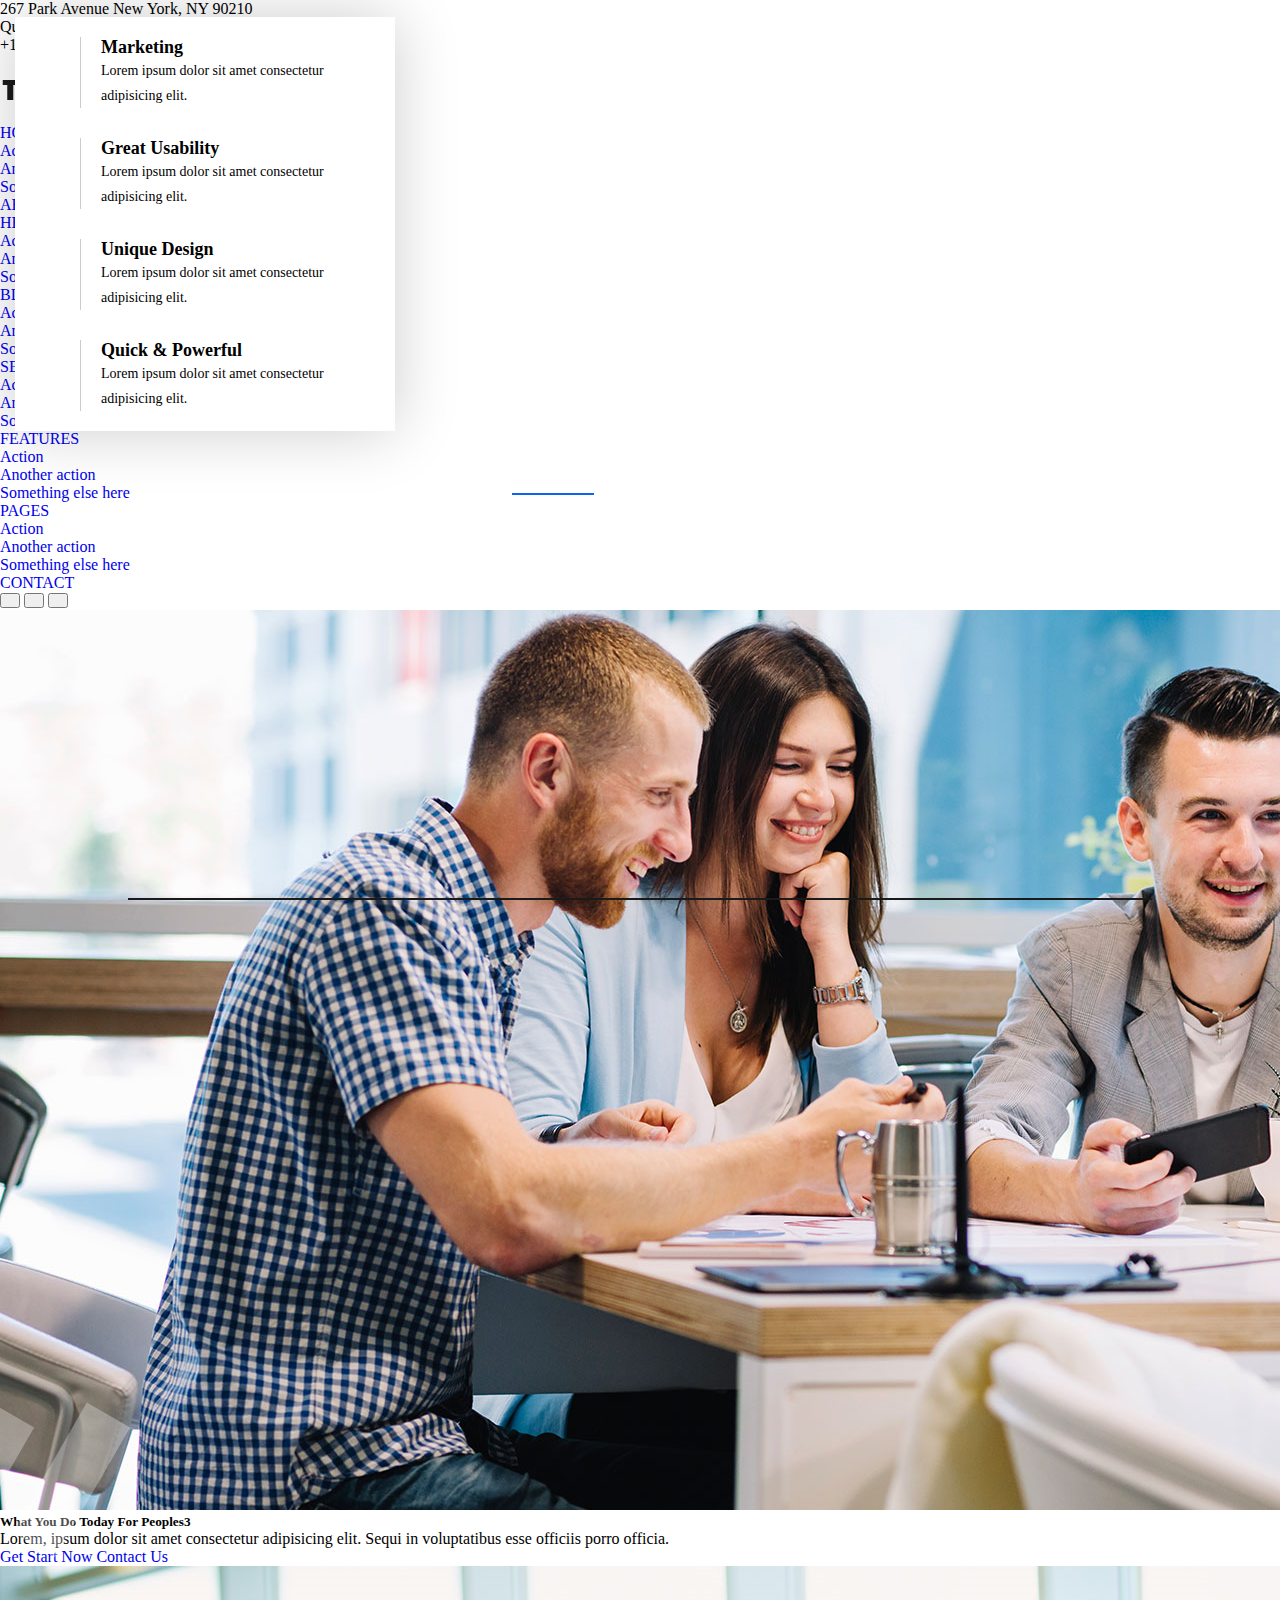
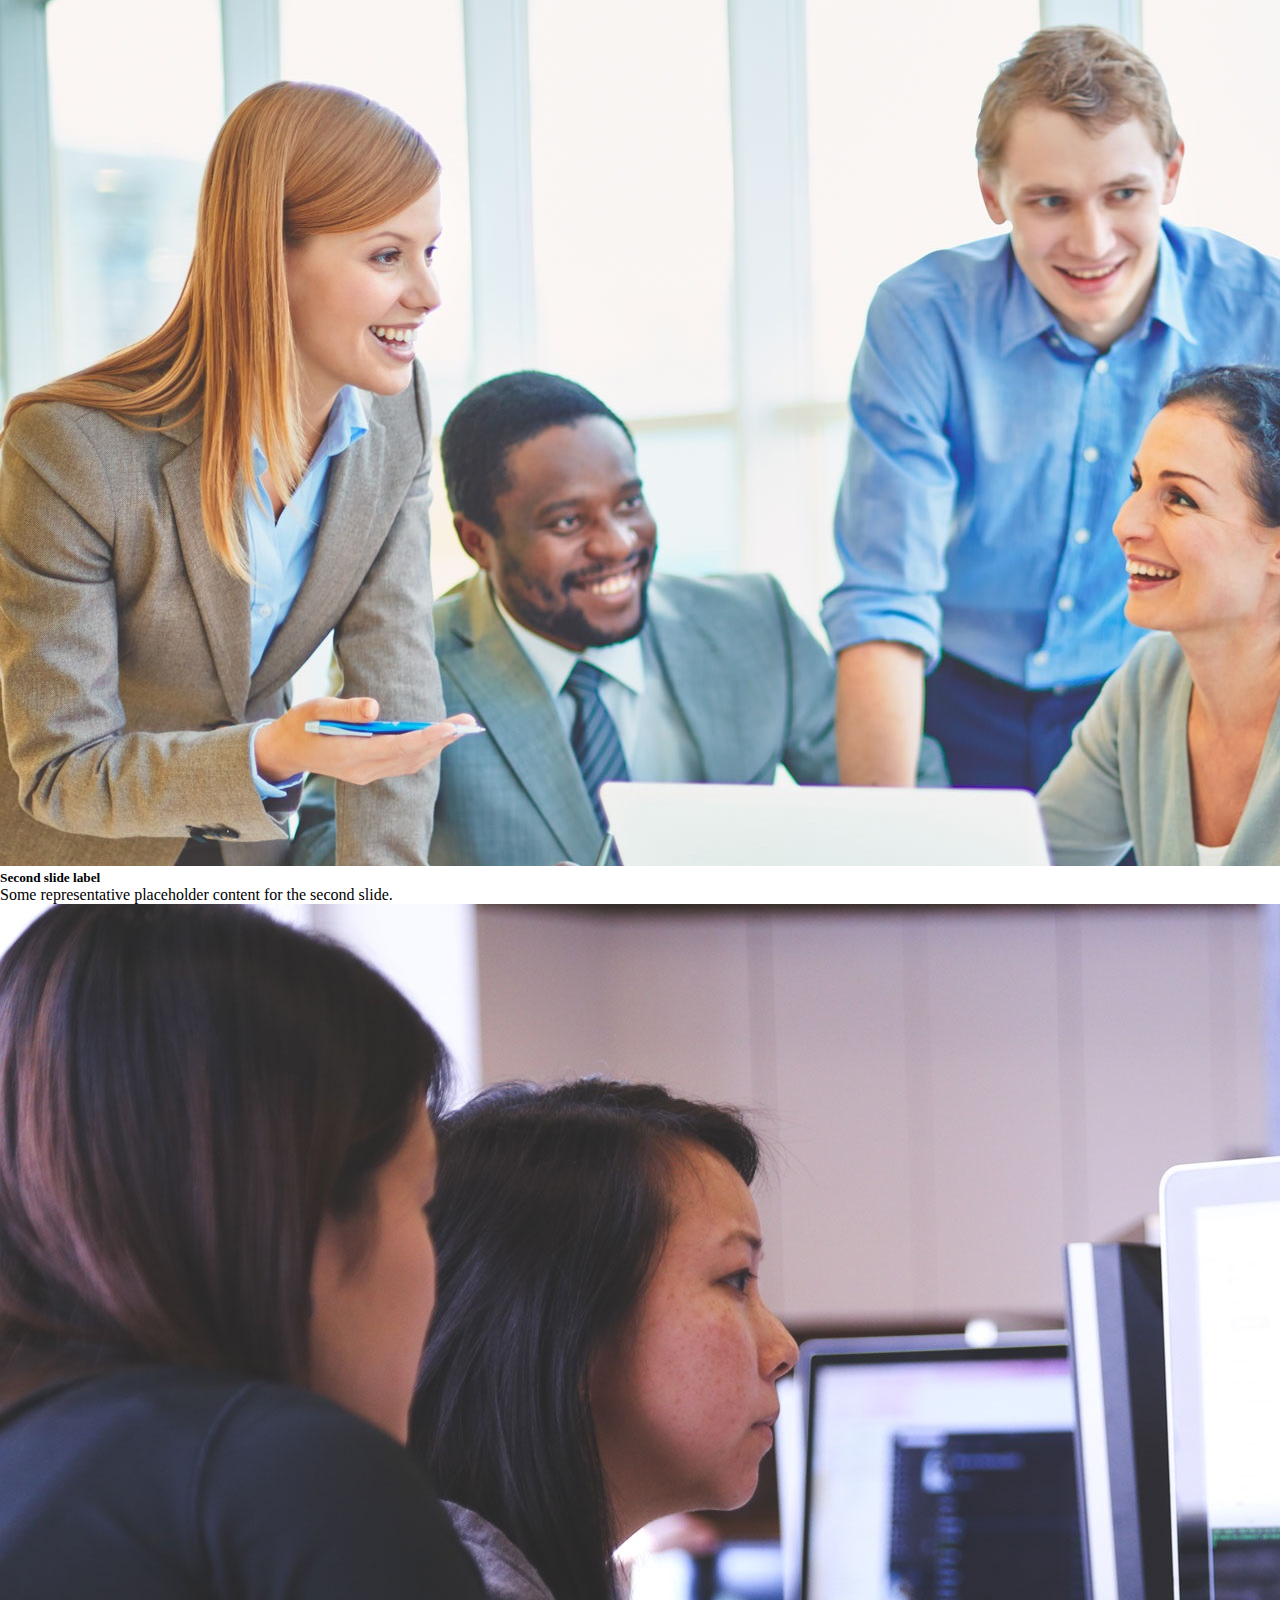
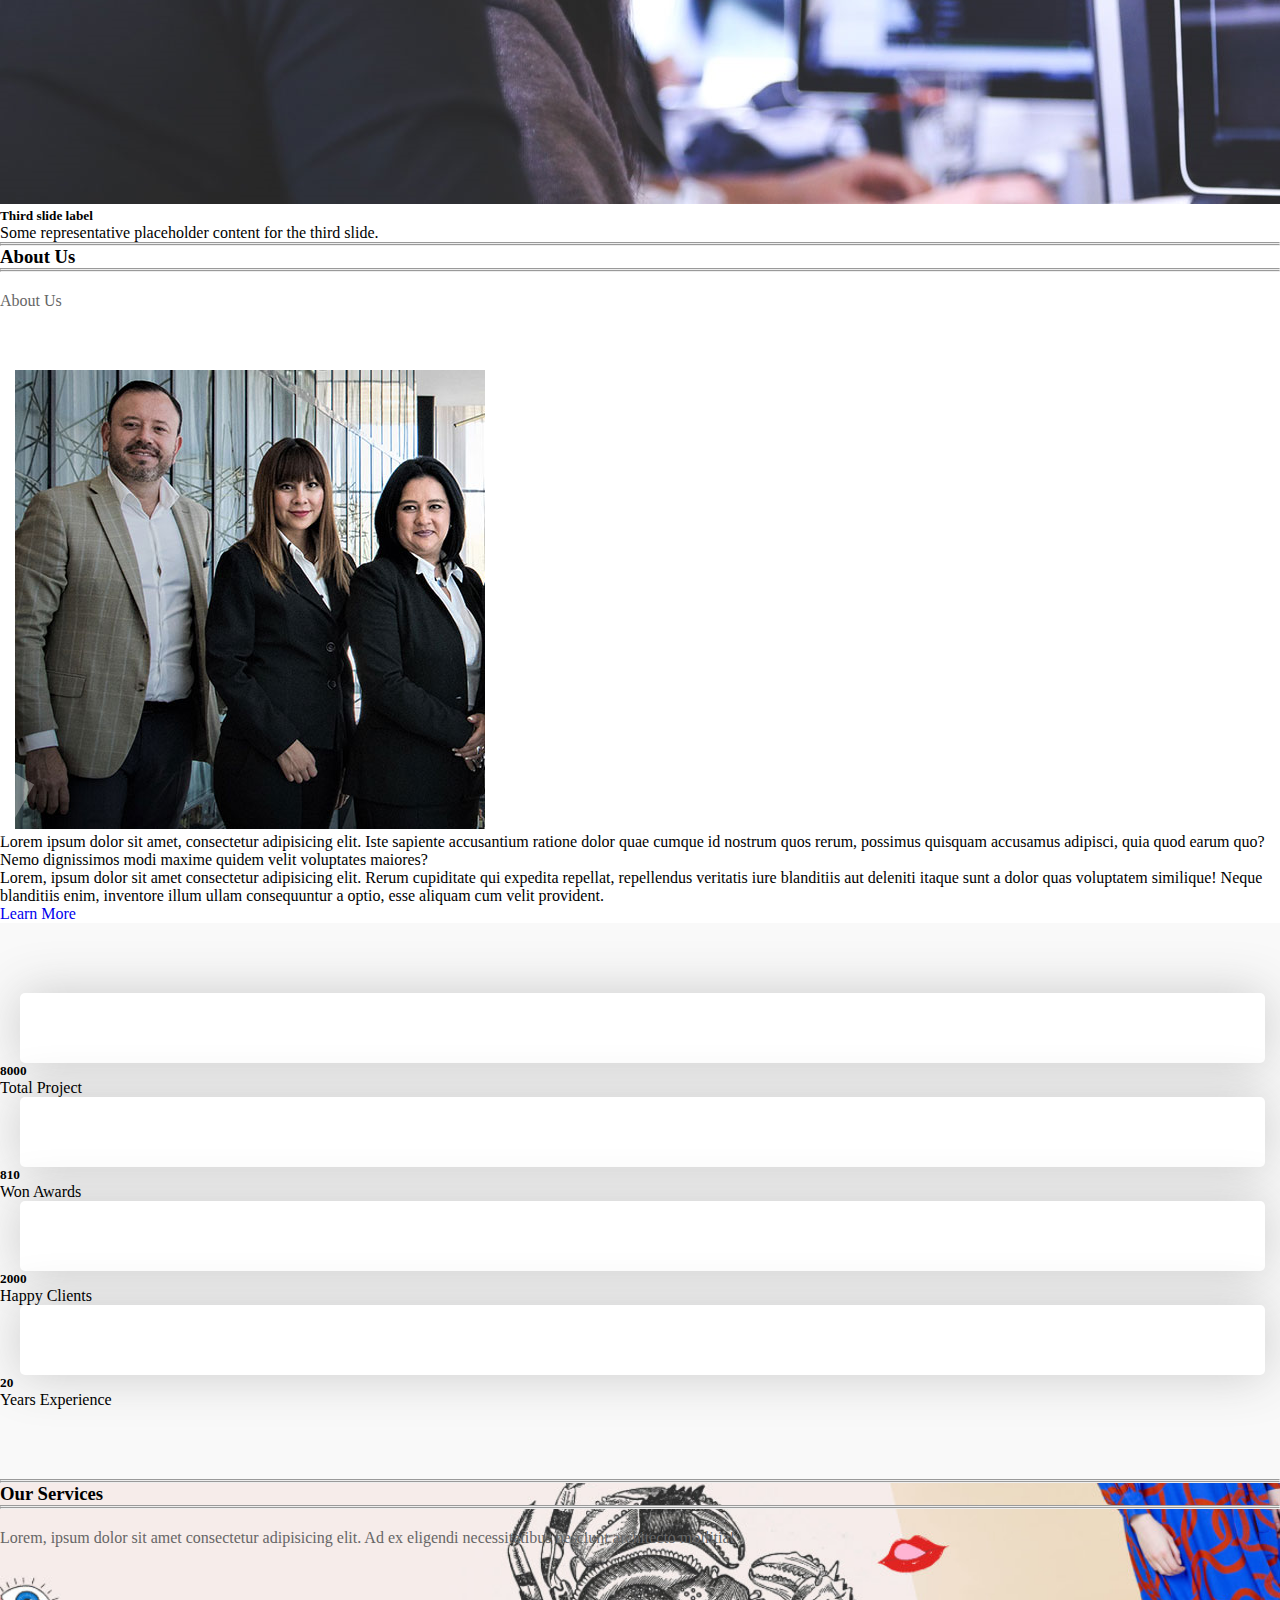
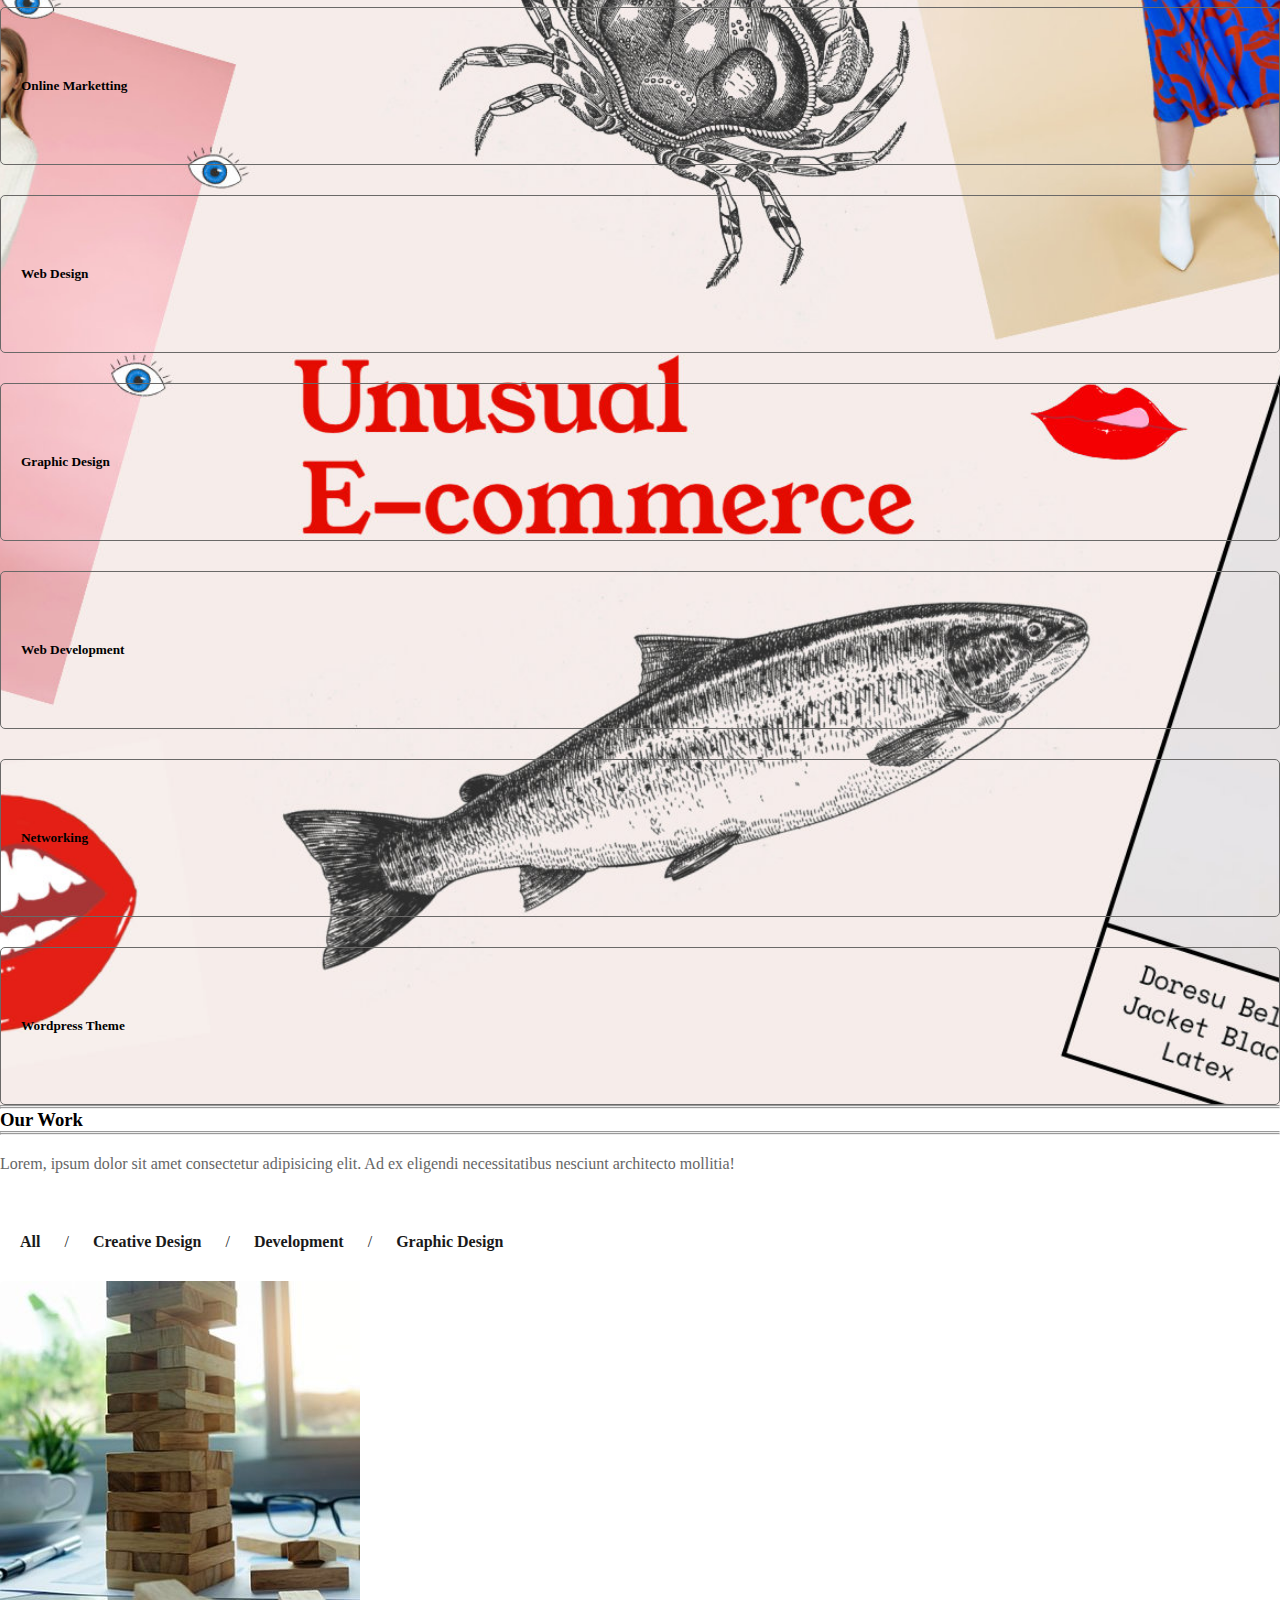
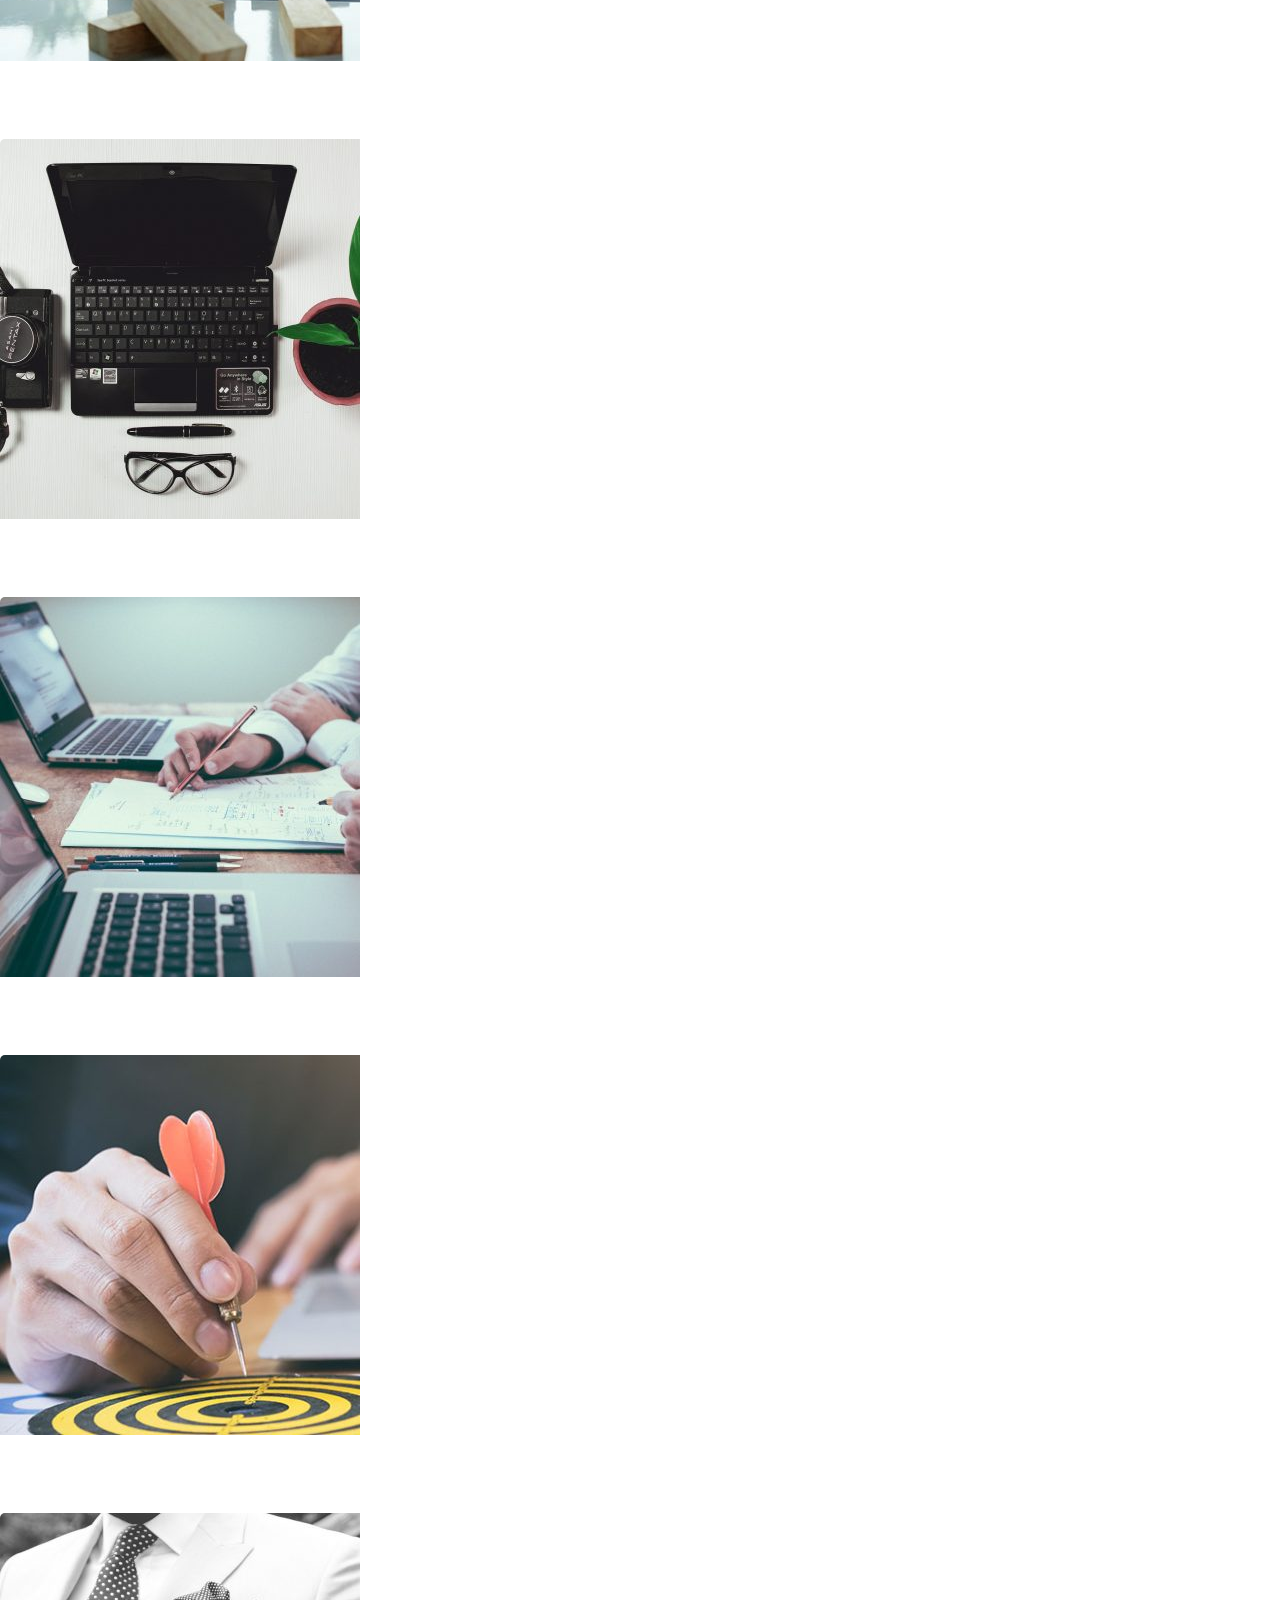
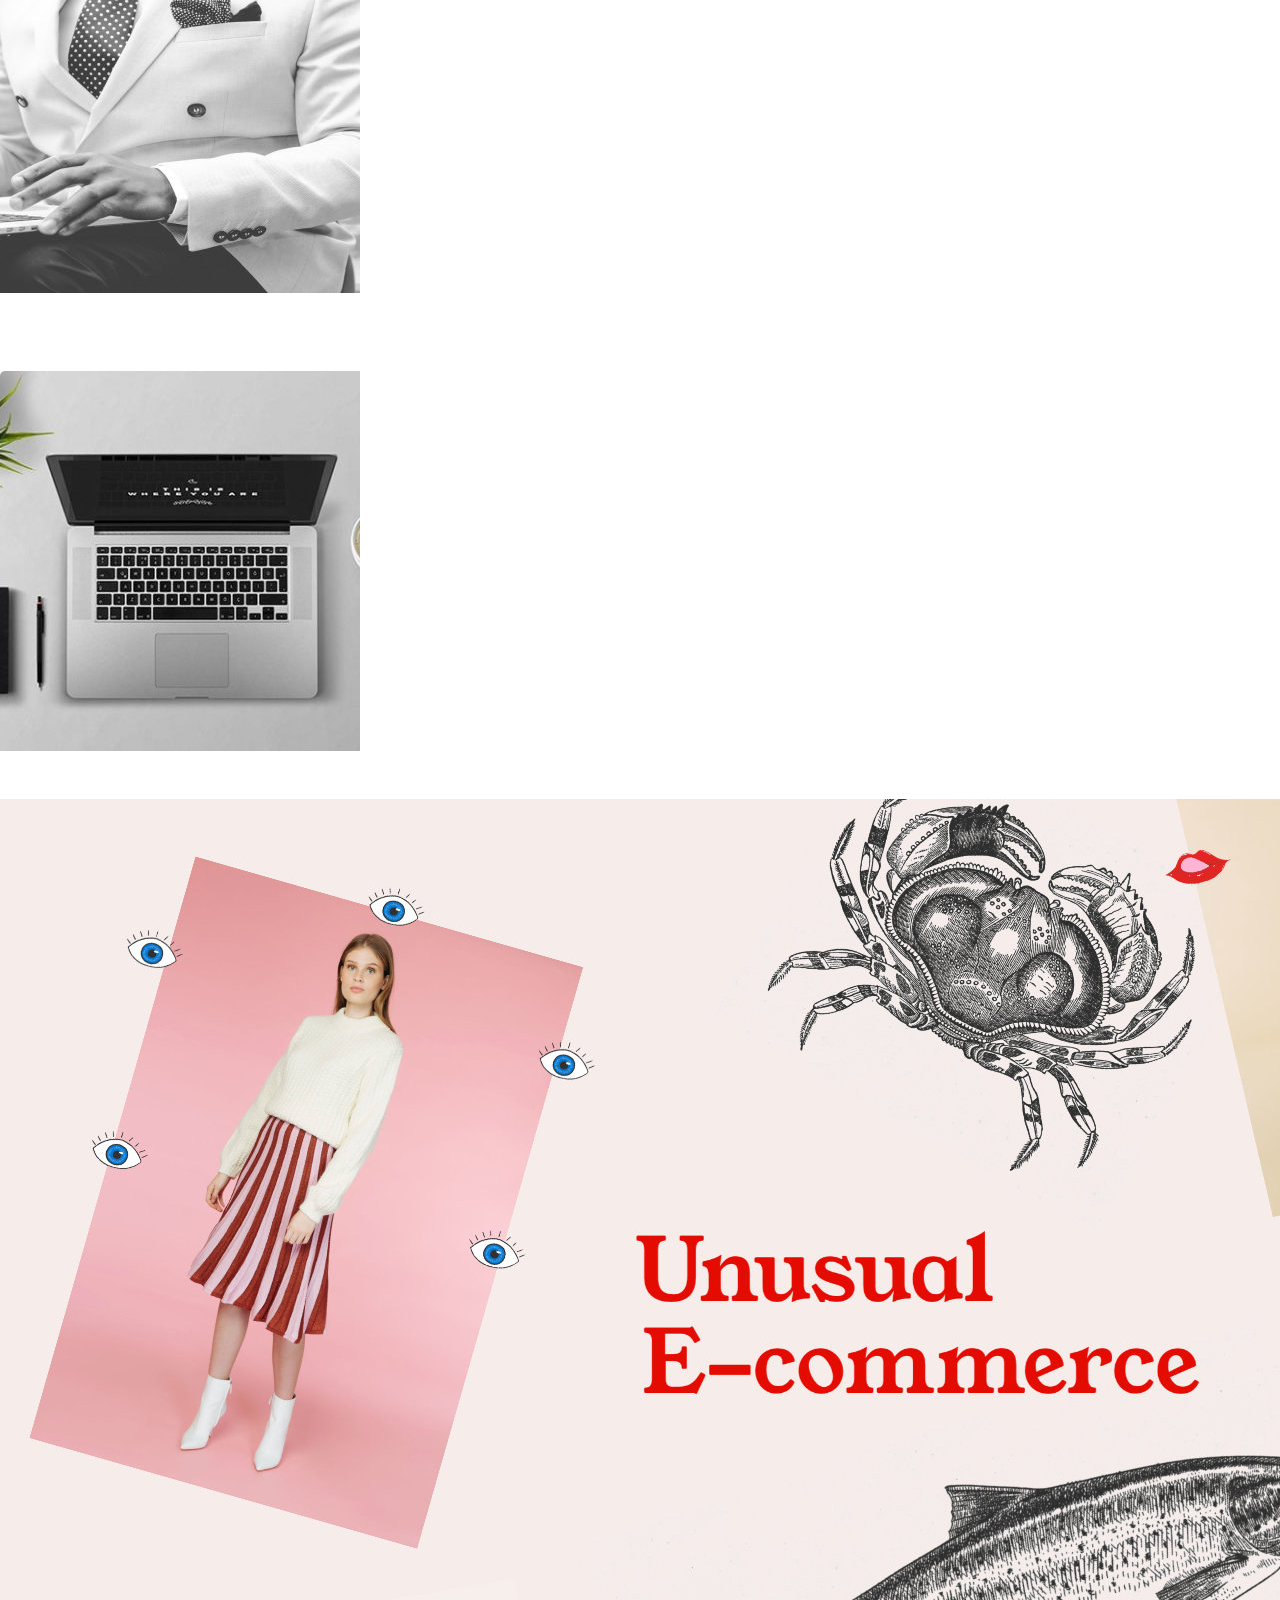
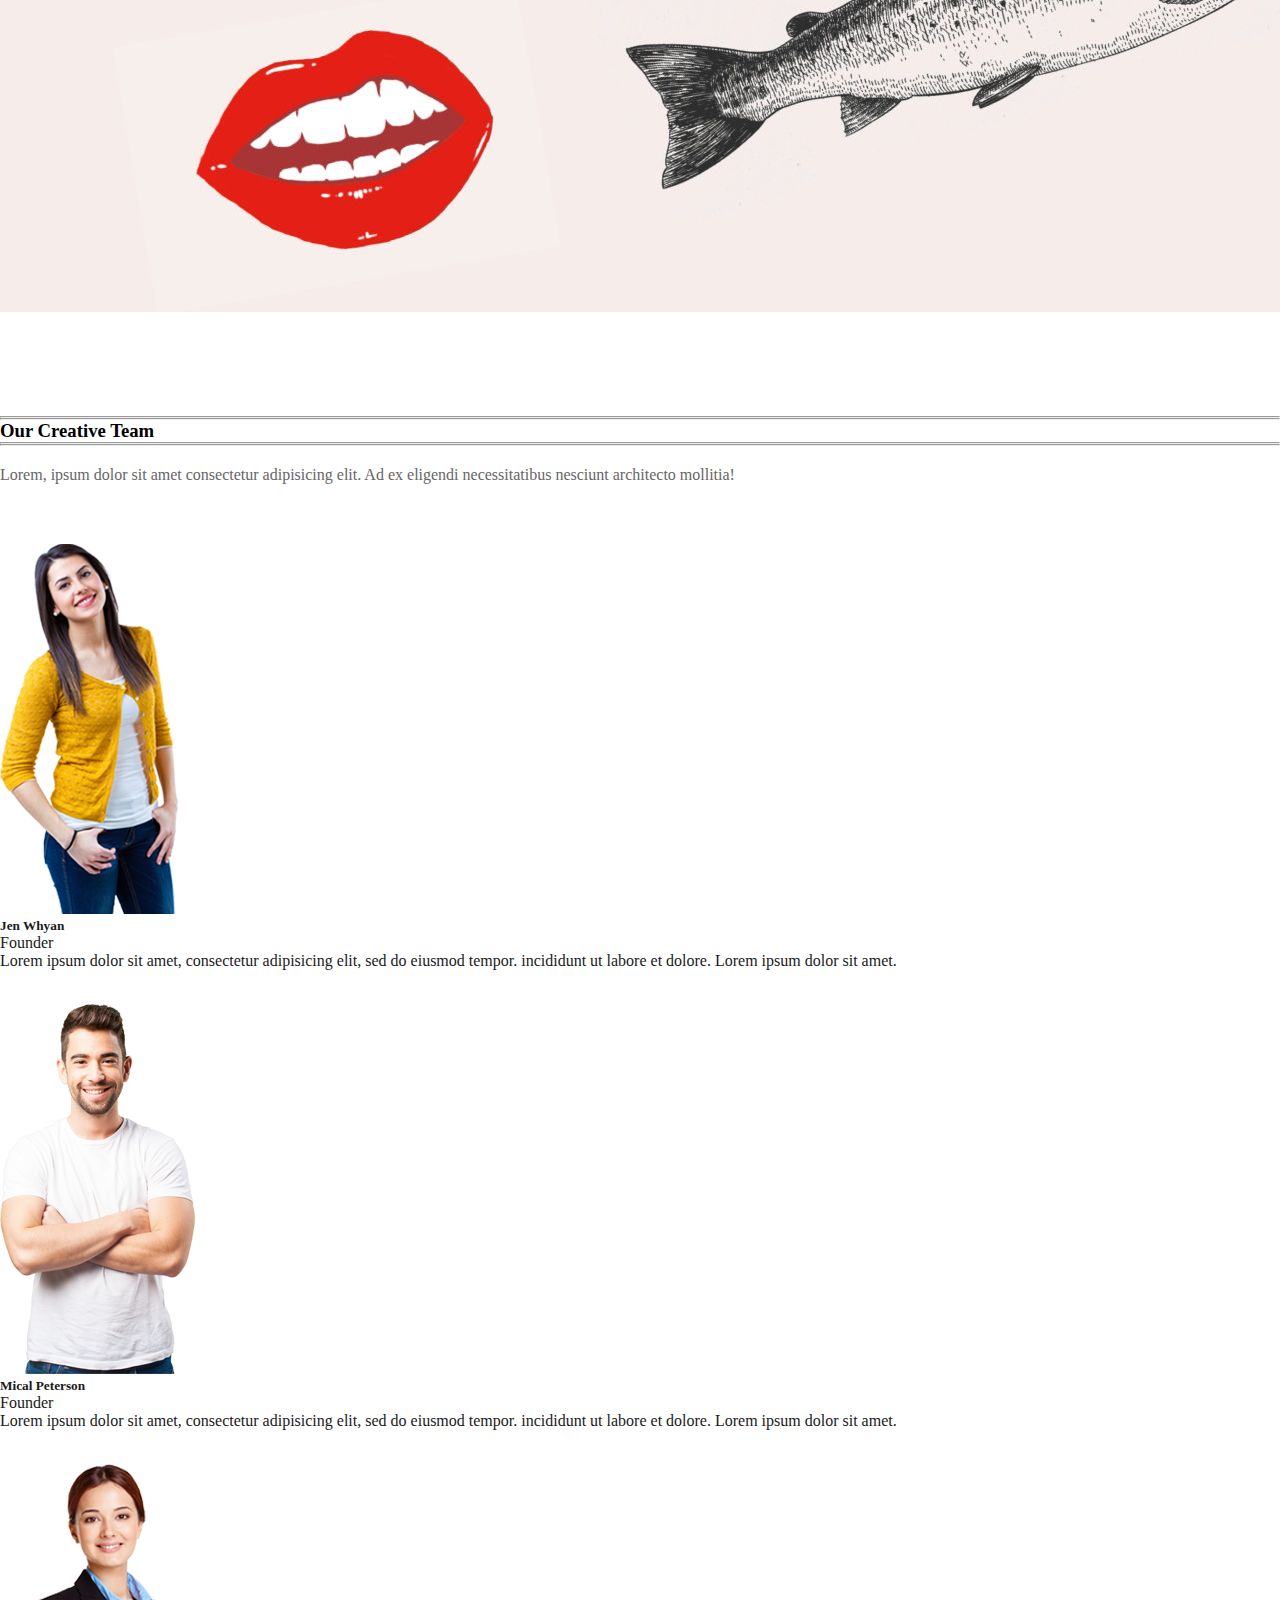
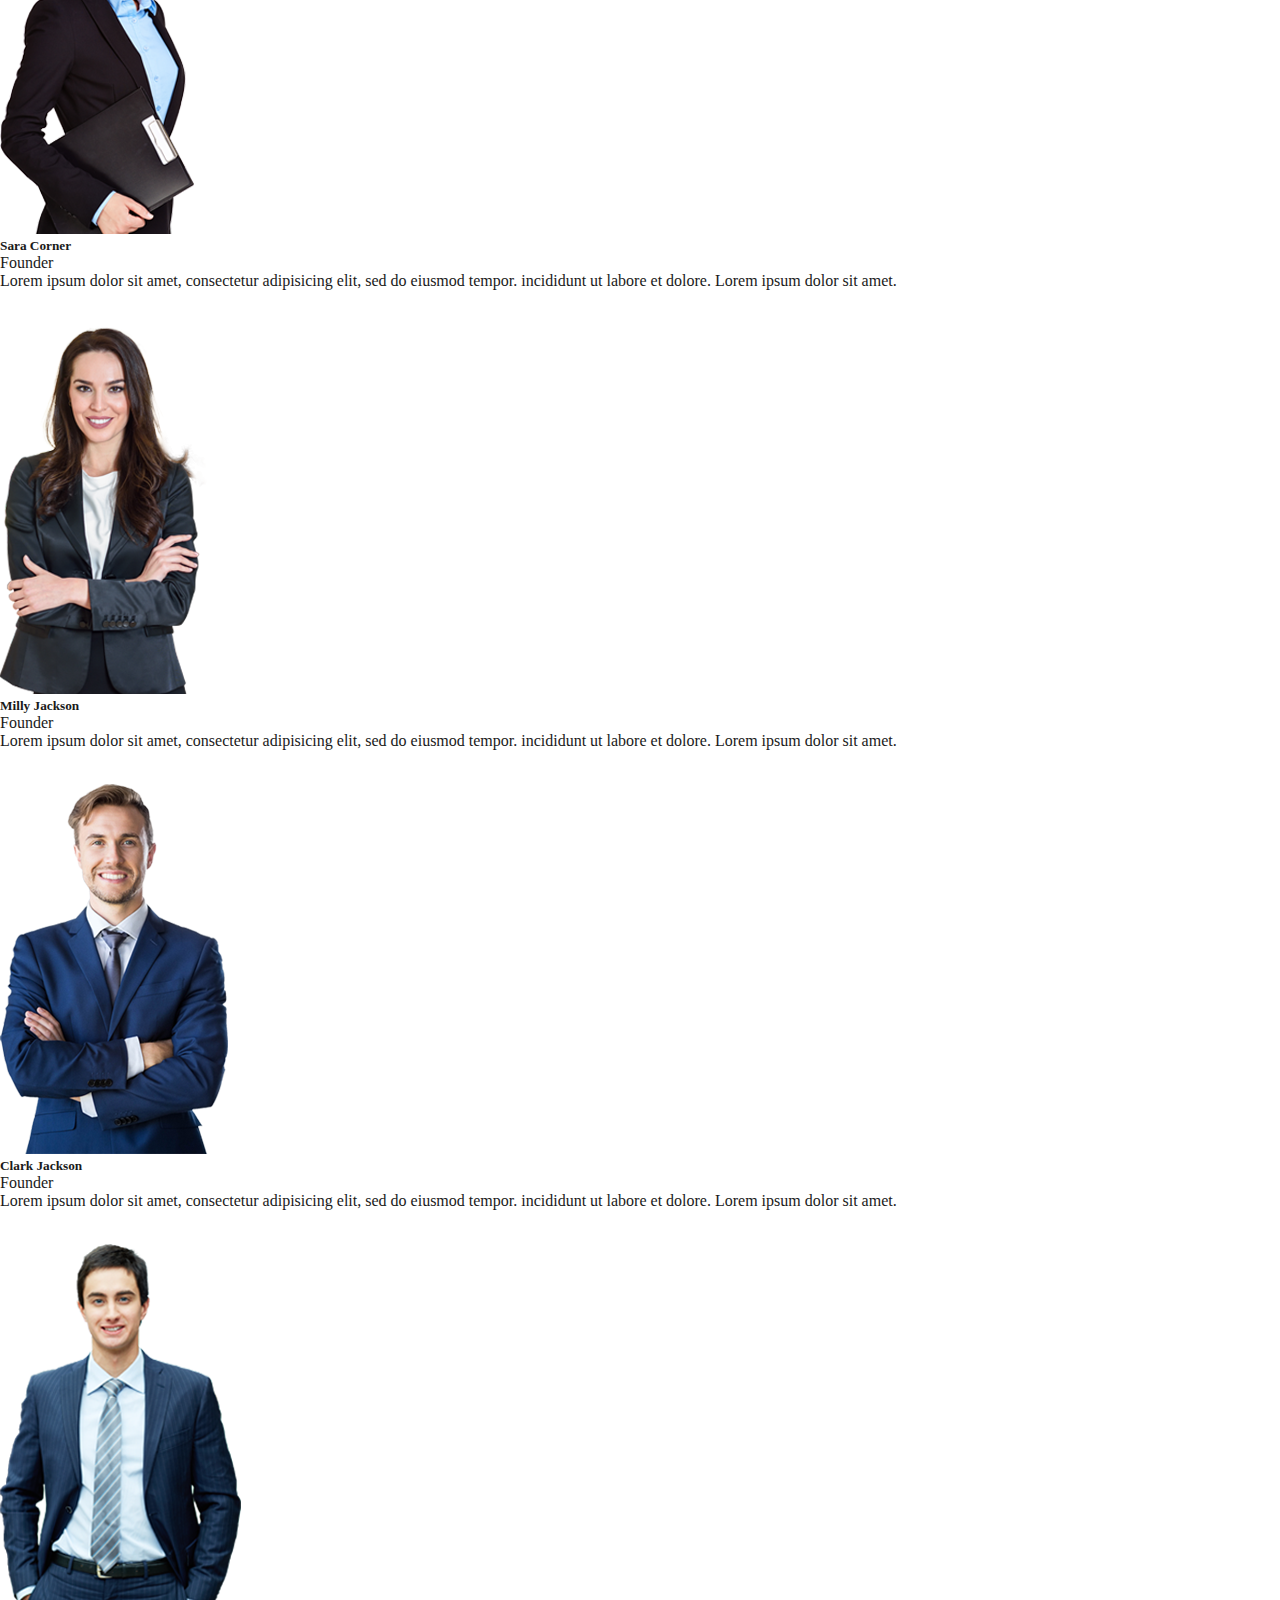
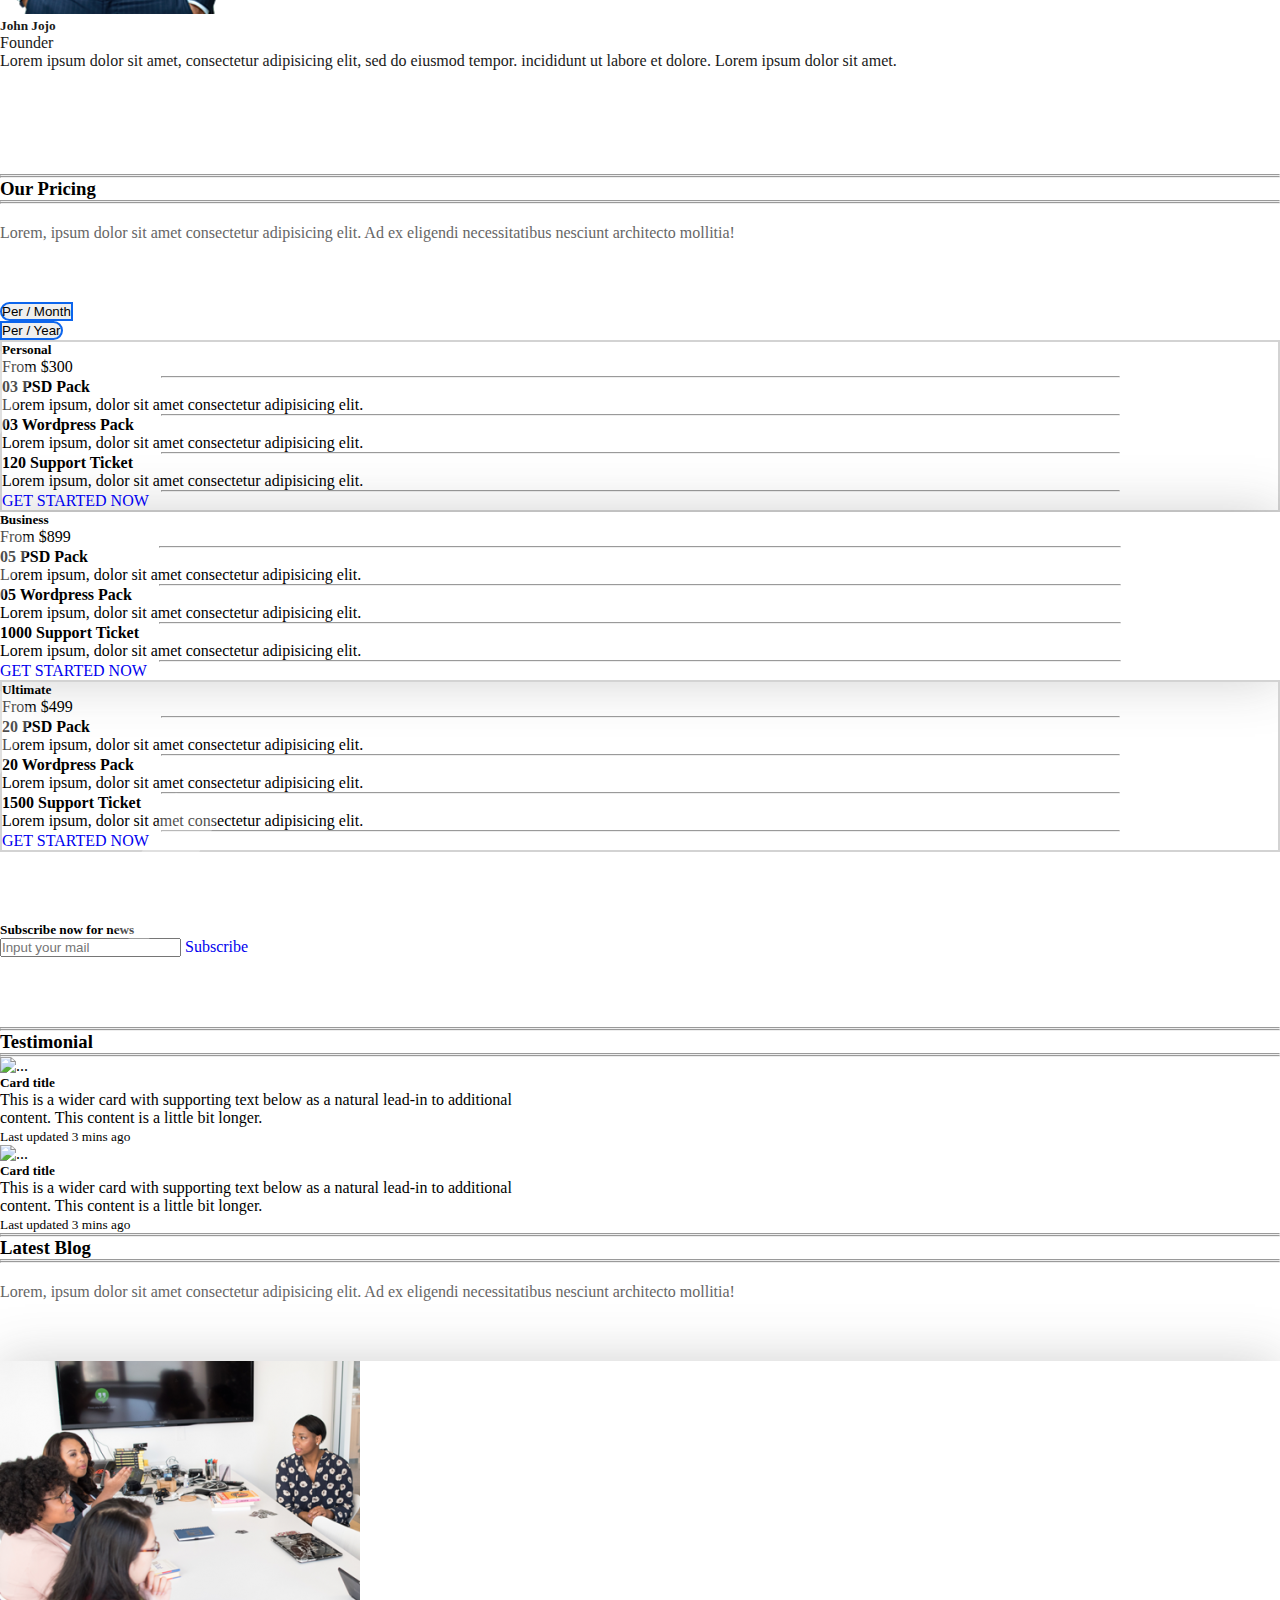
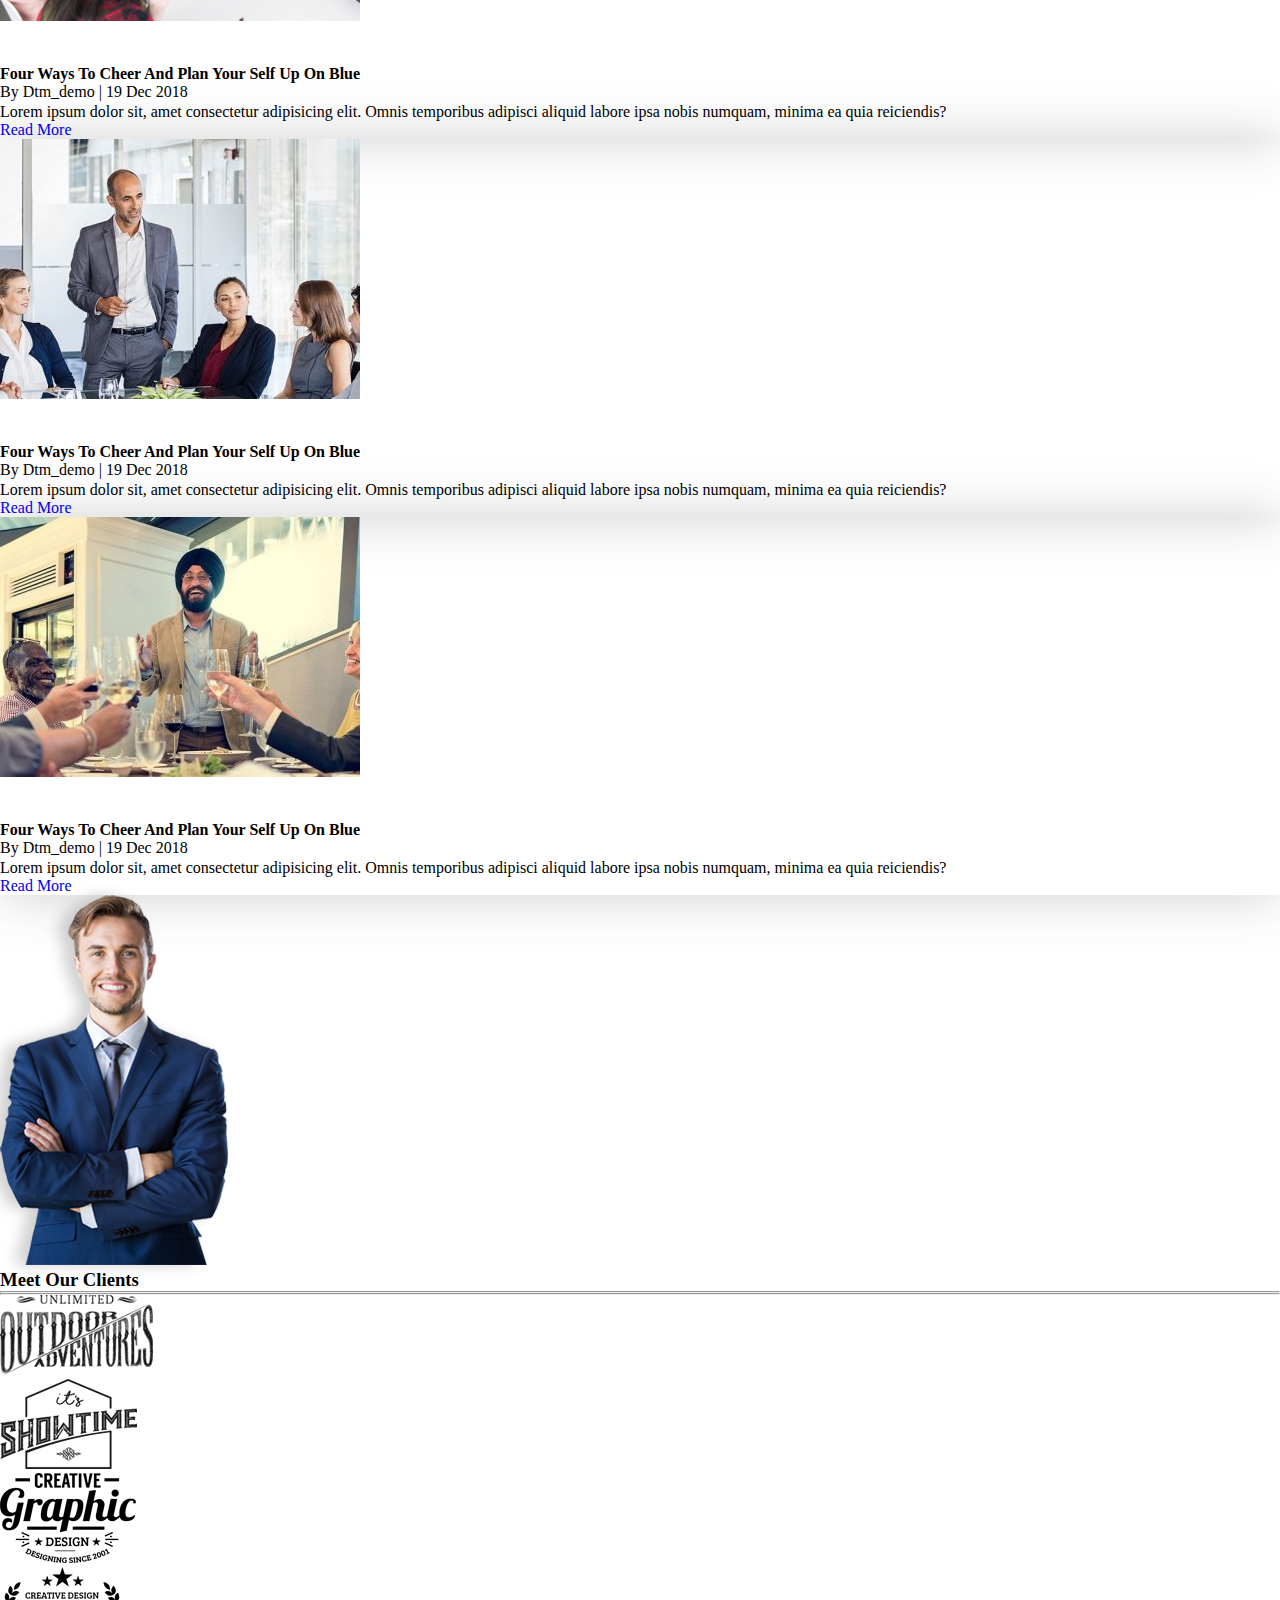
==== commit f9fc4df9: "Add files via upload" ====
--- a/Final Project/index.html
+++ b/Final Project/index.html
@@ -151,7 +151,7 @@
         </div>
     </section>
 
-    <section class="about-us">
+    <section class="about-us py-5">
         <div class="container">
             <div class="row">
                 <div class="col-sm-12">
@@ -208,7 +208,7 @@
                         </ul>
                     </div>
                     <div class="image text-end">
-                        <img src="img/abt-3.jpg" alt="">
+                        <img src="img/abt-3.jpg" alt="" class="w-100">
                     </div>
                 </div>
                 <div class="col-md-4">
@@ -226,7 +226,7 @@
     <section class="counters">
         <div class="container">
             <div class="row">
-                <div class="col-lg-3 col-sm-6 col-xs-12">
+                <div class="col-lg-3 col-sm-6 col-xs-12 my-2">
                     <div class="row">
                         <div class="col-3 icon position-relative px-0">
                             <i class="fa-solid fa-desktop fs-1 position-absolute top-50 start-50 translate-middle"></i>
@@ -237,7 +237,7 @@
                         </div>
                     </div>
                 </div>
-                <div class="col-lg-3 col-sm-6 col-xs-12">
+                <div class="col-lg-3 col-sm-6 col-xs-12 my-2">
                     <div class="row">
                         <div class="col-3 icon position-relative px-0">
                             <i class="fa-solid fa-trophy fs-1 position-absolute top-50 start-50 translate-middle"></i>
@@ -248,7 +248,7 @@
                         </div>
                     </div>
                 </div>
-                <div class="col-lg-3 col-sm-6 col-xs-12">
+                <div class="col-lg-3 col-sm-6 col-xs-12 my-2">
                     <div class="row">
                         <div class="col-3 icon position-relative px-0">
                             <i class="fa-regular fa-face-smile fs-1 position-absolute top-50 start-50 translate-middle"></i>
@@ -259,7 +259,7 @@
                         </div>
                     </div>
                 </div>
-                <div class="col-lg-3 col-sm-6 col-xs-12">
+                <div class="col-lg-3 col-sm-6 col-xs-12 my-2">
                     <div class="row">
                         <div class="col-3 icon position-relative px-0">
                             <i class="fa-regular fa-calendar-days fs-1 position-absolute top-50 start-50 translate-middle"></i>
@@ -393,7 +393,7 @@
         </div>
     </section>
 
-    <section class="our-work bg-light">
+    <section class="our-work bg-light py-5">
         <div class="container">
             <div class="row">
                 <div class="col-sm-12">
@@ -510,7 +510,7 @@
 
     <section class="cover-img">
         <div>
-            <img src="img/ecommerce-cover-2.jpg" alt="">
+            <img src="img/ecommerce-cover-2.jpg" alt="" class="w-100">
         </div>
     </section>
 
@@ -520,7 +520,7 @@
                 <div class="col-sm-12">
                     <div class="titles text-center">
                         <div class="row justify-content-center align-items-center">
-                            <div class="col-md-2">
+                            <div class="col-2">
                                 <hr class="w-25 ms-auto bg-primary  border border-primary border-1 opacity-100">
                                 <hr class="w-50 ms-auto bg-primary  border border-primary border-1 opacity-100 mt-2">
                             </div>
@@ -540,7 +540,7 @@
                 <div class="col-md-4 col-sm-6">
                     <div class="our-team-box position-relative">
                         <div class="our-team-content text-center ">
-                            <img src="/img/team1.png" alt="">
+                            <img src="img/team1.png" alt="">
                             <div class="our-team-content-hidden text-dark position-absolute">
                                 <h5 class="text-dark ">Jen Whyan</h5>
                                 <p class="text-primary ">Founder</p>
@@ -559,7 +559,7 @@
                 <div class="col-md-4 col-sm-6">
                     <div class="our-team-box position-relative">
                         <div class="our-team-content text-center ">
-                            <img src="/img/team2.png" alt="">
+                            <img src="img/team2.png" alt="">
                             <div class="our-team-content-hidden text-dark position-absolute">
                                 <h5 class="text-dark ">Mical Peterson</h5>
                                 <p class="text-primary ">Founder</p>
@@ -578,7 +578,7 @@
                 <div class="col-md-4 col-sm-6">
                     <div class="our-team-box position-relative">
                         <div class="our-team-content text-center ">
-                            <img src="/img/team3.png" alt="">
+                            <img src="img/team3.png" alt="">
                             <div class="our-team-content-hidden text-dark position-absolute">
                                 <h5 class="text-dark ">Sara Corner</h5>
                                 <p class="text-primary ">Founder</p>
@@ -597,7 +597,7 @@
                 <div class="col-md-4 col-sm-6">
                     <div class="our-team-box position-relative">
                         <div class="our-team-content text-center ">
-                            <img src="/img/team4.png" alt="">
+                            <img src="img/team4.png" alt="">
                             <div class="our-team-content-hidden text-dark position-absolute">
                                 <h5 class="text-dark ">Milly Jackson</h5>
                                 <p class="text-primary ">Founder</p>
@@ -616,7 +616,7 @@
                 <div class="col-md-4 col-sm-6">
                     <div class="our-team-box position-relative">
                         <div class="our-team-content text-center ">
-                            <img src="/img/team5.png" alt="">
+                            <img src="img/team5.png" alt="">
                             <div class="our-team-content-hidden text-dark position-absolute">
                                 <h5 class="text-dark ">Clark Jackson</h5>
                                 <p class="text-primary ">Founder</p>
@@ -635,7 +635,7 @@
                 <div class="col-md-4 col-sm-6">
                     <div class="our-team-box position-relative">
                         <div class="our-team-content text-center ">
-                            <img src="/img/team6.png" alt="">
+                            <img src="img/team6.png" alt="">
                             <div class="our-team-content-hidden text-dark position-absolute">
                                 <h5 class="text-dark ">John Jojo</h5>
                                 <p class="text-primary ">Founder</p>
@@ -690,7 +690,7 @@
                 </div>
             </div>
             <div class="row my-3 gx-0">
-                <div class="col-4">
+                <div class="col-md-4 col-sm-6">
                     <div class="card pricing-card  text-center" style="border: 2px solid lightgray ;">
                         <div class="card-body position-relative">
                           <h5 class="card-title fs-3 mb-0 my-3">Personal</h5>
@@ -719,7 +719,7 @@
                         </div>
                       </div>
                 </div>
-                <div class="col-4" id="shadow-card">
+                <div class="col-md-4 col-sm-6" id="shadow-card">
                     <div class="card pricing-card  text-center" style="border: none;">
                         <div class="card-body position-relative">
                           <h5 class="card-title fs-3 mb-0 my-3">Business</h5>
@@ -748,7 +748,7 @@
                         </div>
                       </div>
                 </div>
-                <div class="col-4">
+                <div class="col-md-4 col-sm-6">
                     <div class="card pricing-card  text-center" style="border: 2px solid lightgray ;">
                         <div class="card-body position-relative">
                           <h5 class="card-title fs-3 mb-0 my-3">Ultimate</h5>
--- a/Final Project/css/style.css
+++ b/Final Project/css/style.css
@@ -43,10 +43,6 @@
     height: 15px;
 }
 /* Start About-us */
-.about-us{
-    padding-top: 100px;
-    padding-bottom: 100px;
-}
 .titles .first-title{
     font-size: 40px;
     font-weight: 600;
@@ -159,7 +155,7 @@
 .our-service{
     /* padding-top: 100px;
     padding-bottom: 100px; */
-    background-image: url('/img/ecommerce-cover-2.jpg');
+    background-image: url('../img/ecommerce-cover-2.jpg');
     background-size: cover;
     background-position: center
 }
@@ -198,10 +194,6 @@
 }
 /* End our-services */
 /* Start our-work */
-.our-work{
-    padding-bottom: 250px;
-    padding-top: 100px;
-}
 .filter-btn{
     display: inline-block;
     cursor: pointer;
@@ -221,11 +213,6 @@
 .filter-btn:last-child::after {
     content: "";
 }
-
-.our-work-cards{
-    height: 820px;
-}
-
 .work-box{
     border-radius: 5px;
     overflow: hidden;
@@ -250,13 +237,6 @@
     box-shadow: 0px 0px 60px 0px rgb(0 0 0 / 20%);
 }
 /* End our-work */
-
-/* Start cover-img */
-.cover-img img{
-    width: 100%;
-}
-/* End cover-img */
-
 /* Start our team */
 .our-team{
     padding-top: 100px;
@@ -310,7 +290,6 @@
 }
 /* End our team */
 /* Start price */
-
 .nav-pills .right-button{
     border-bottom-left-radius: 0;
     border-top-left-radius: 0;
@@ -335,9 +314,6 @@
     left: 40%;
     bottom: 45%;
 }
-/* .pricing-card .list-group-item{
-    background-color:#f7f7f7 !important;
-} */
 #shadow-card{
     box-shadow: 0px 0px 50px 0px rgb(67 67 67 / 25%);
 }
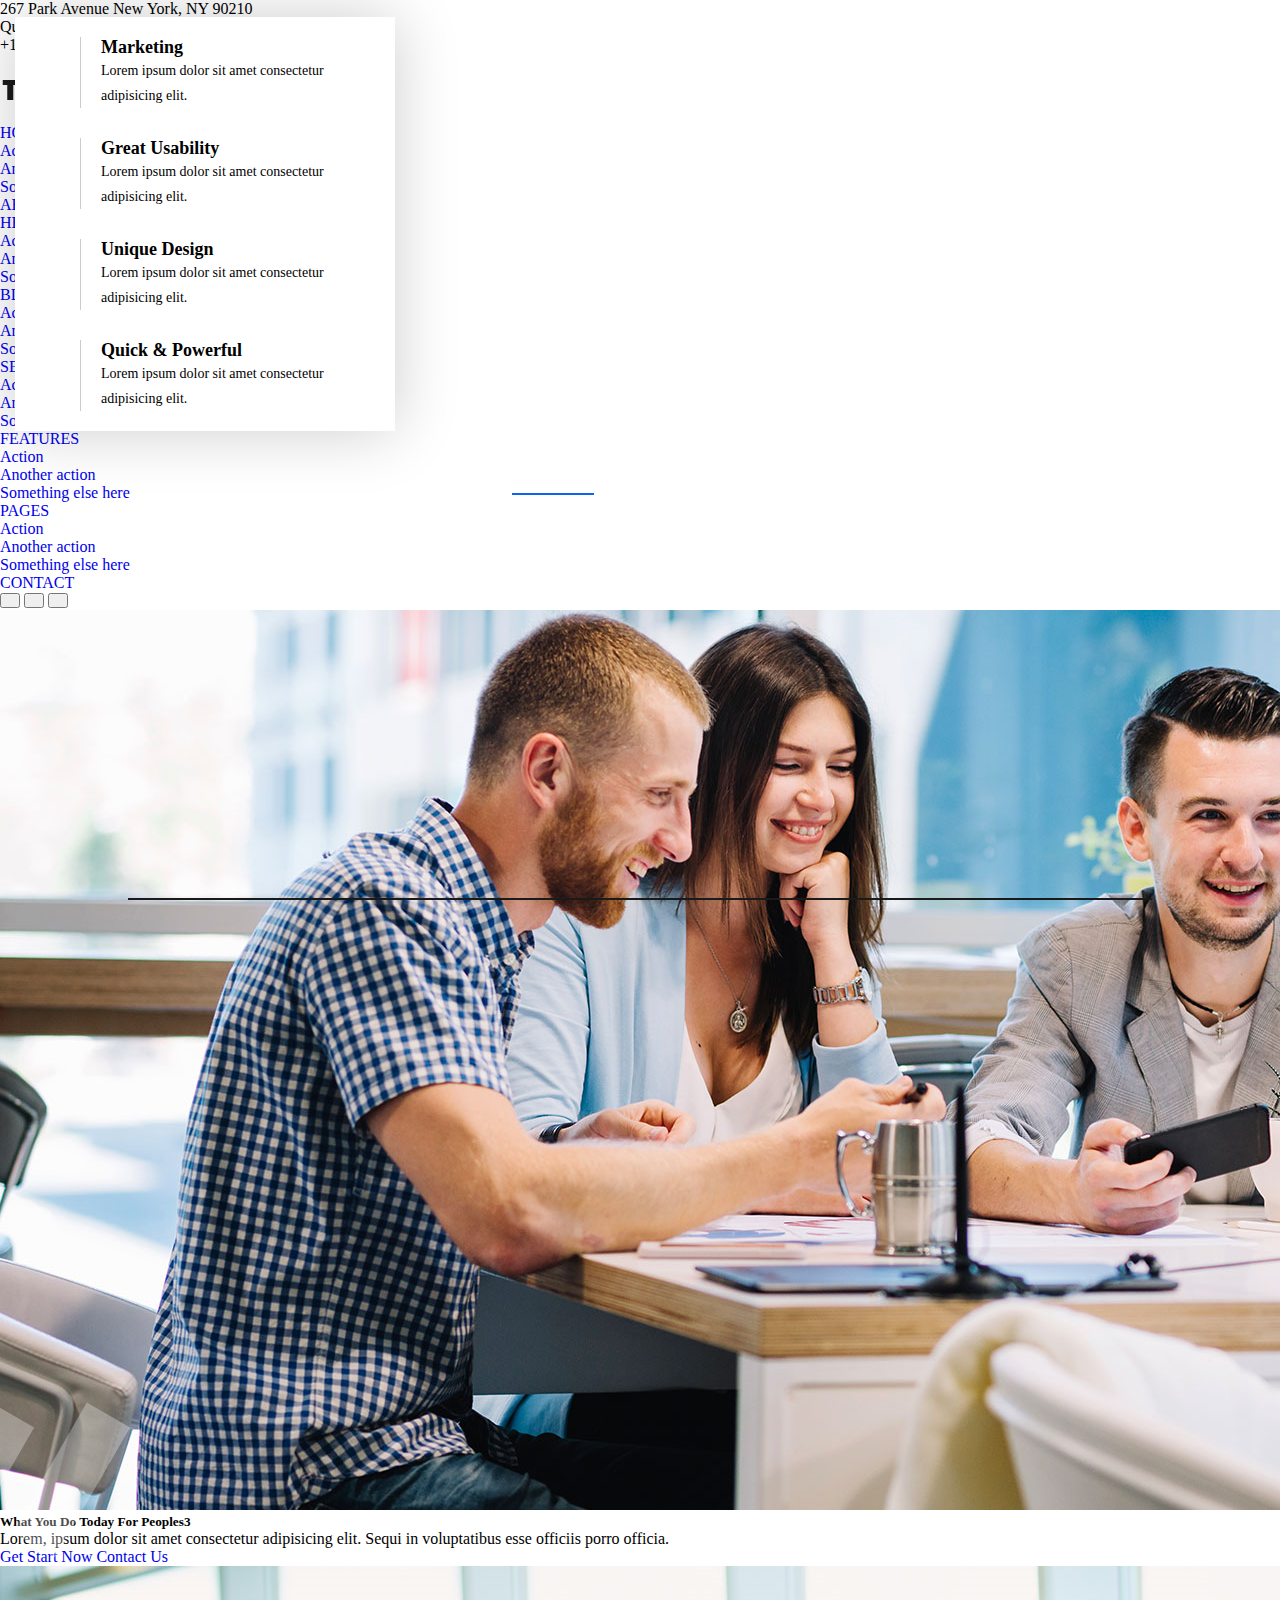
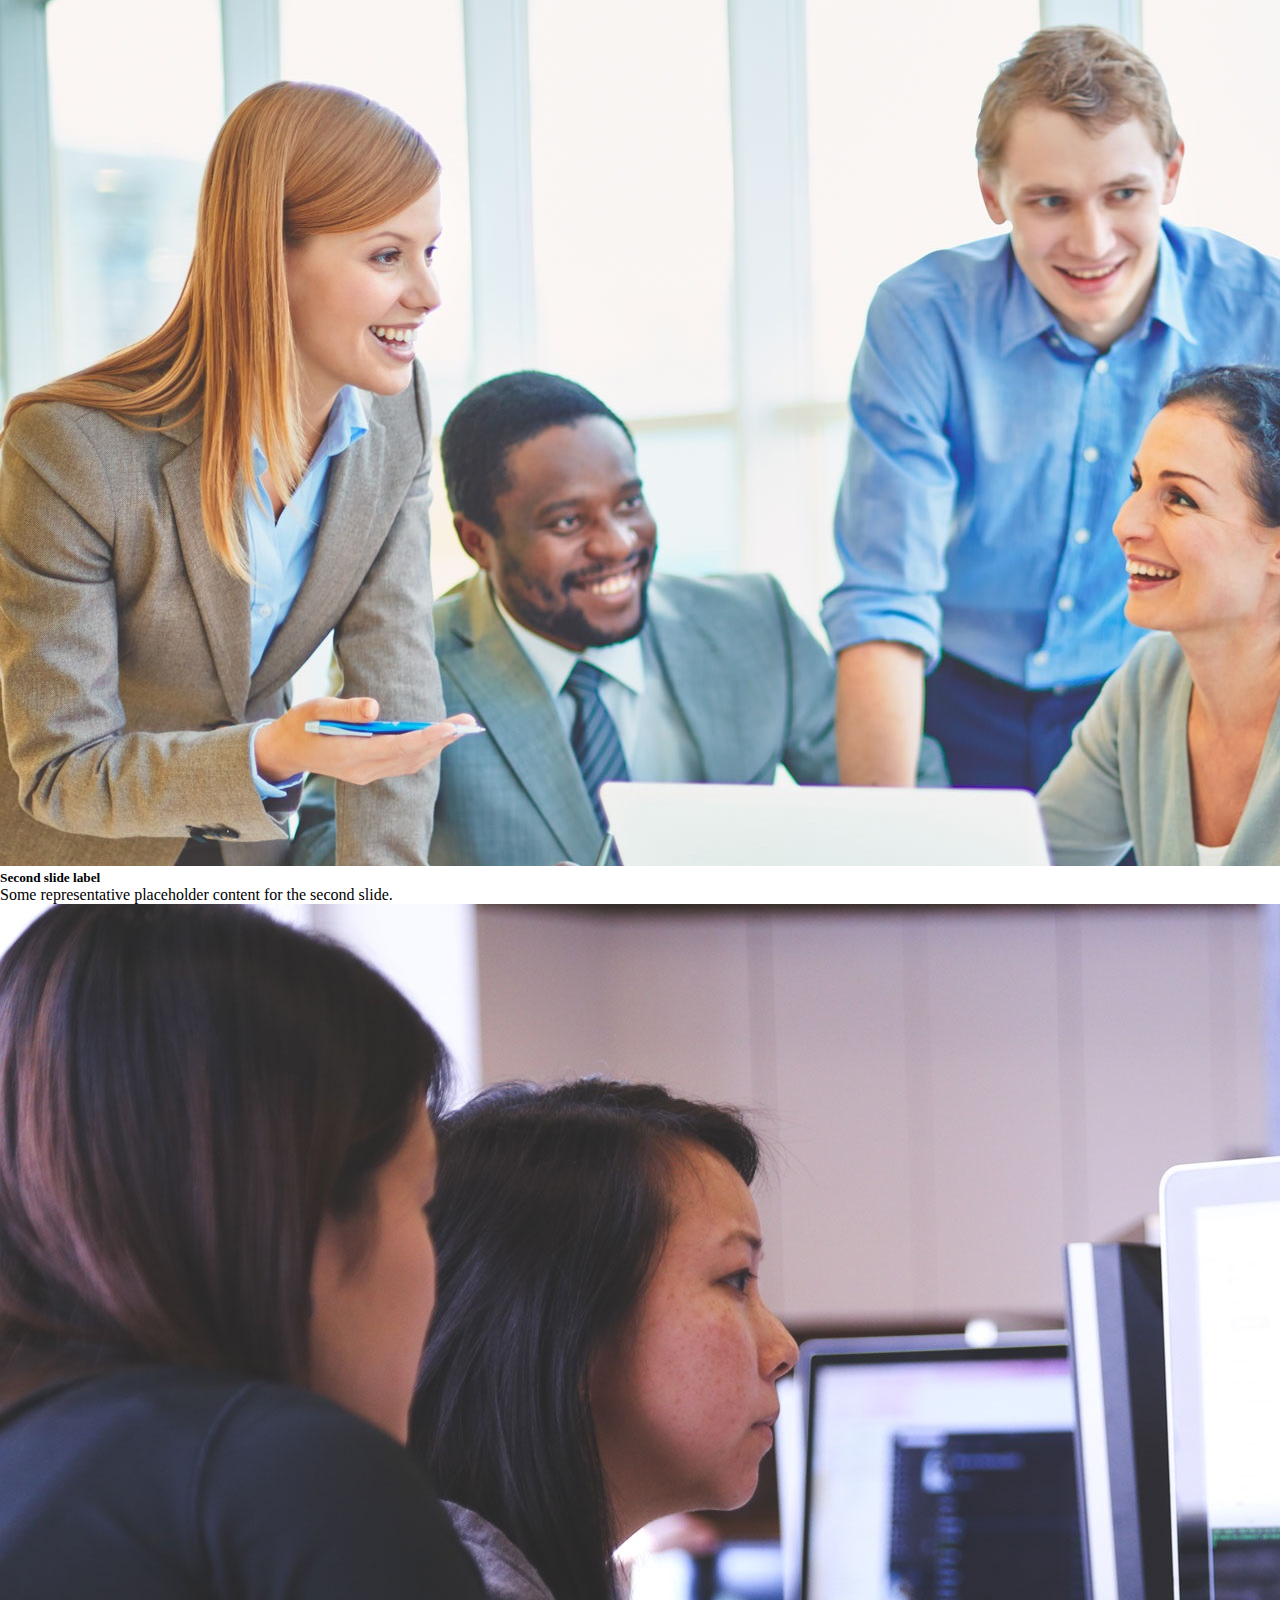
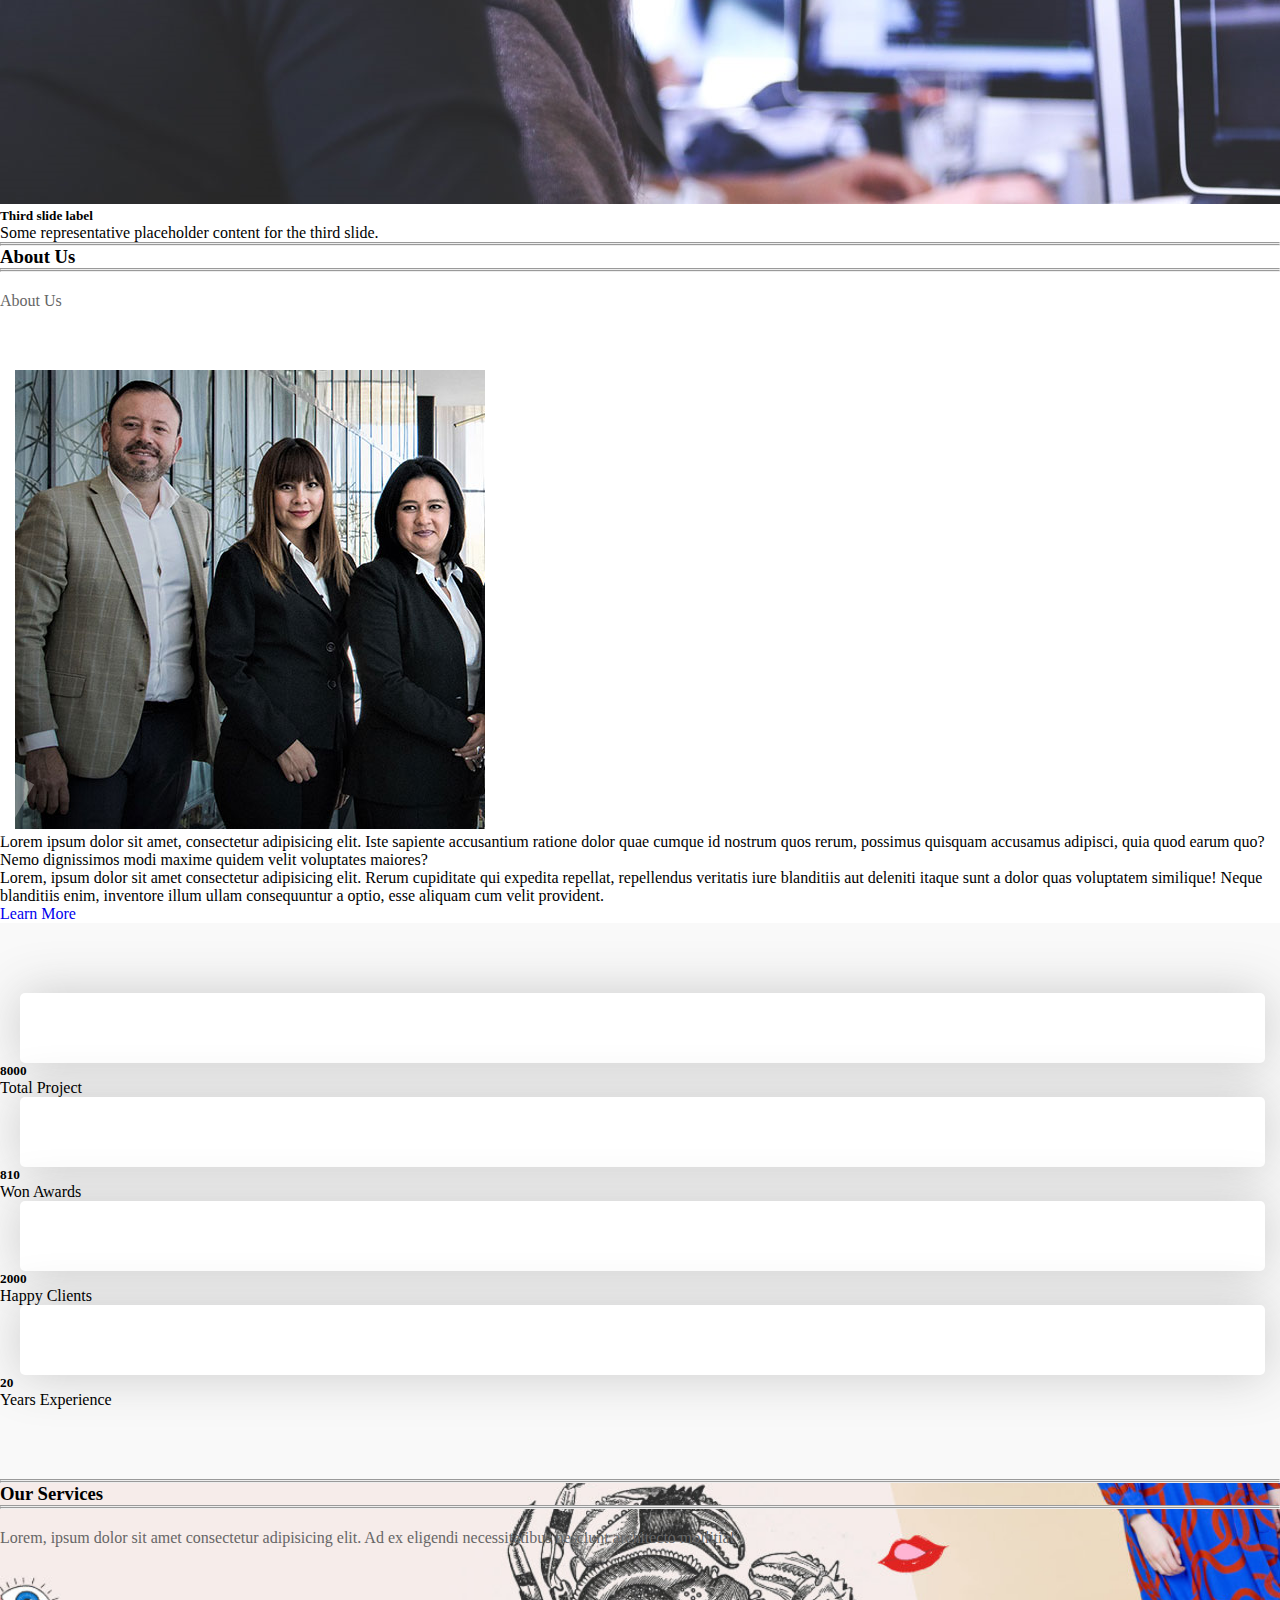
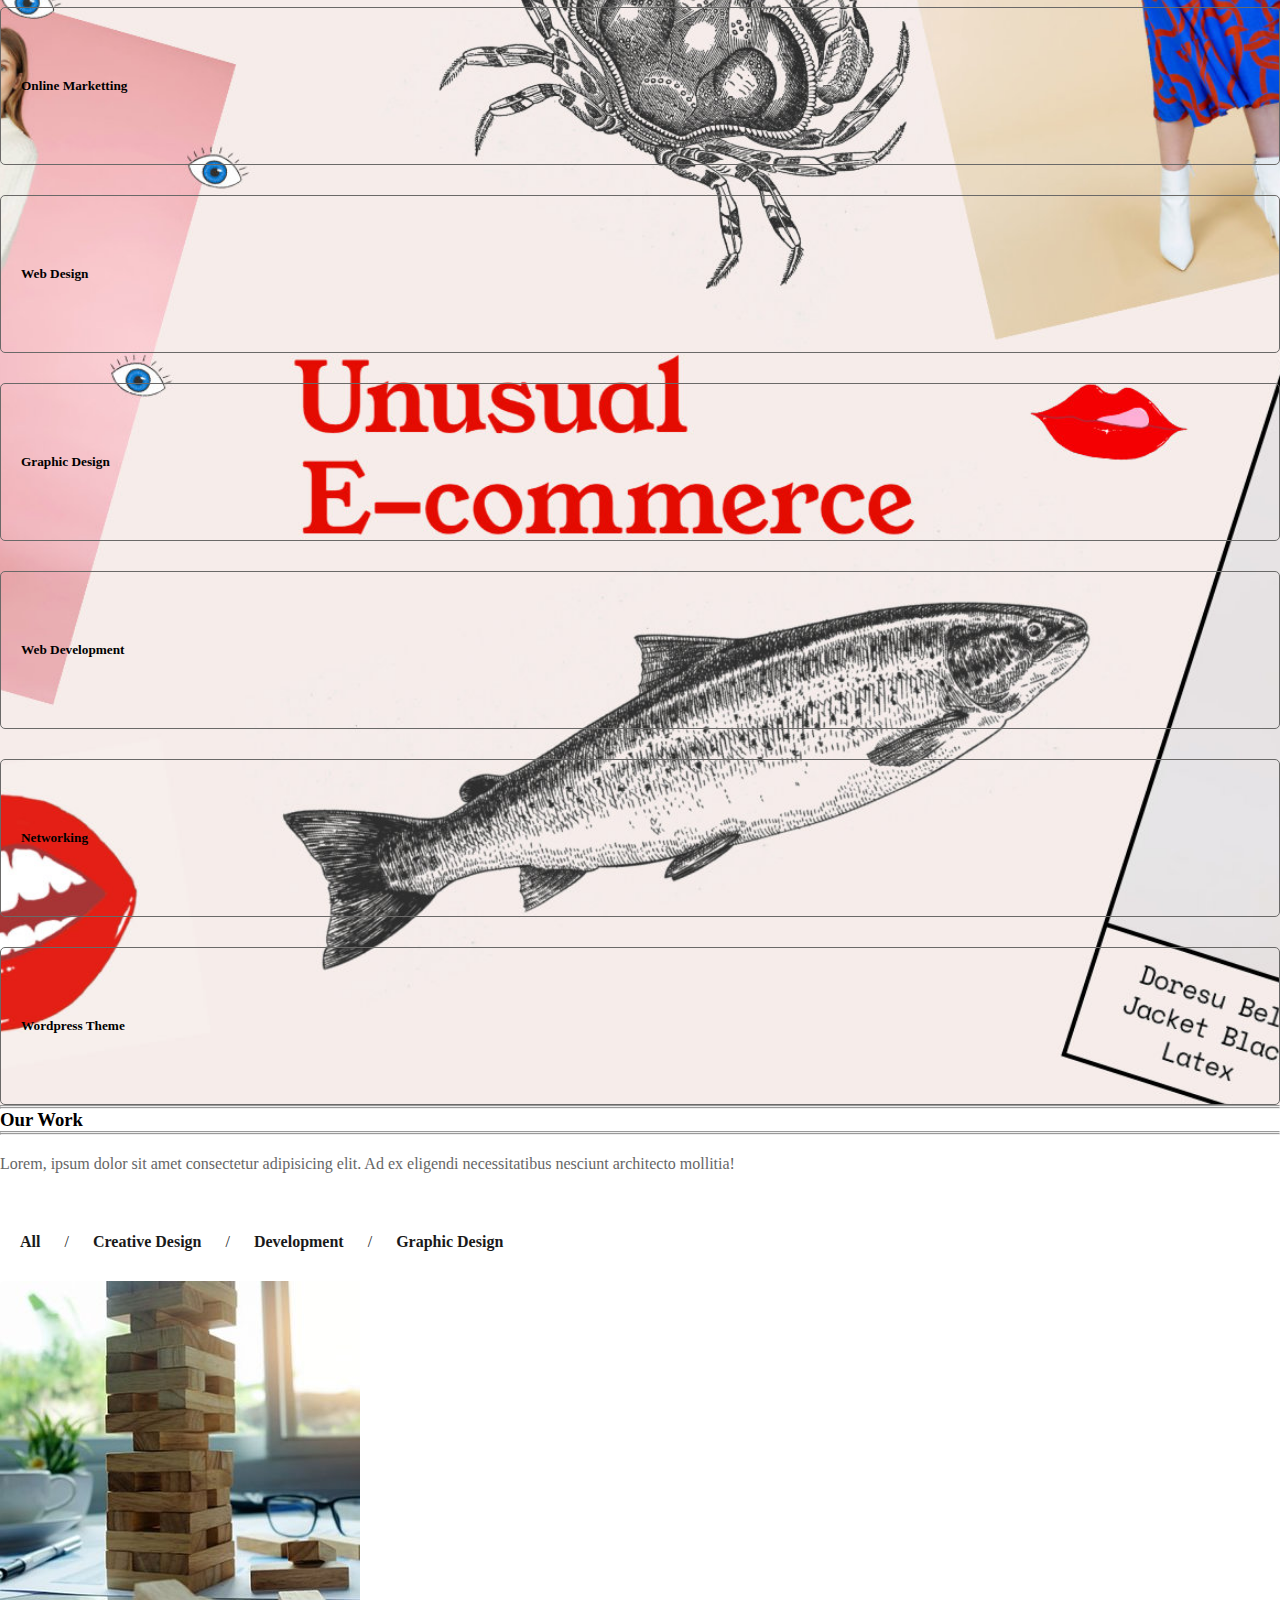
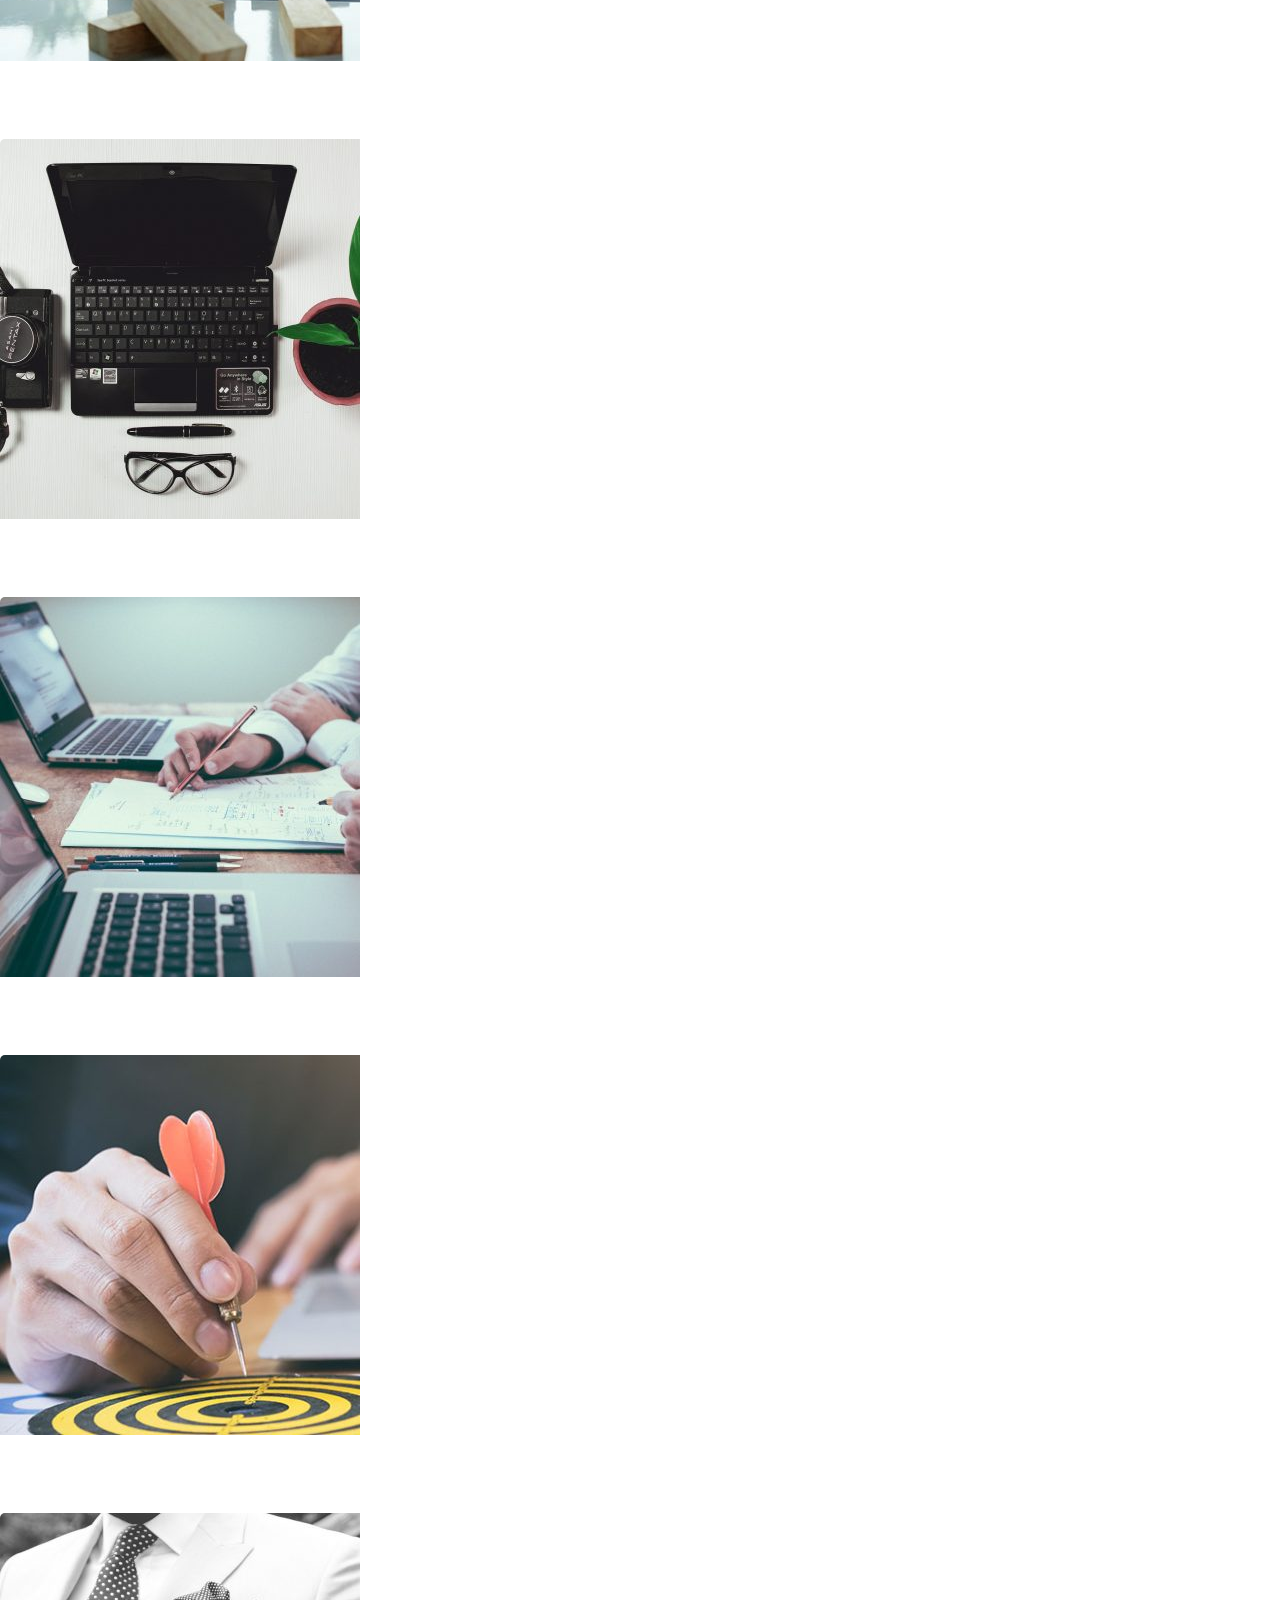
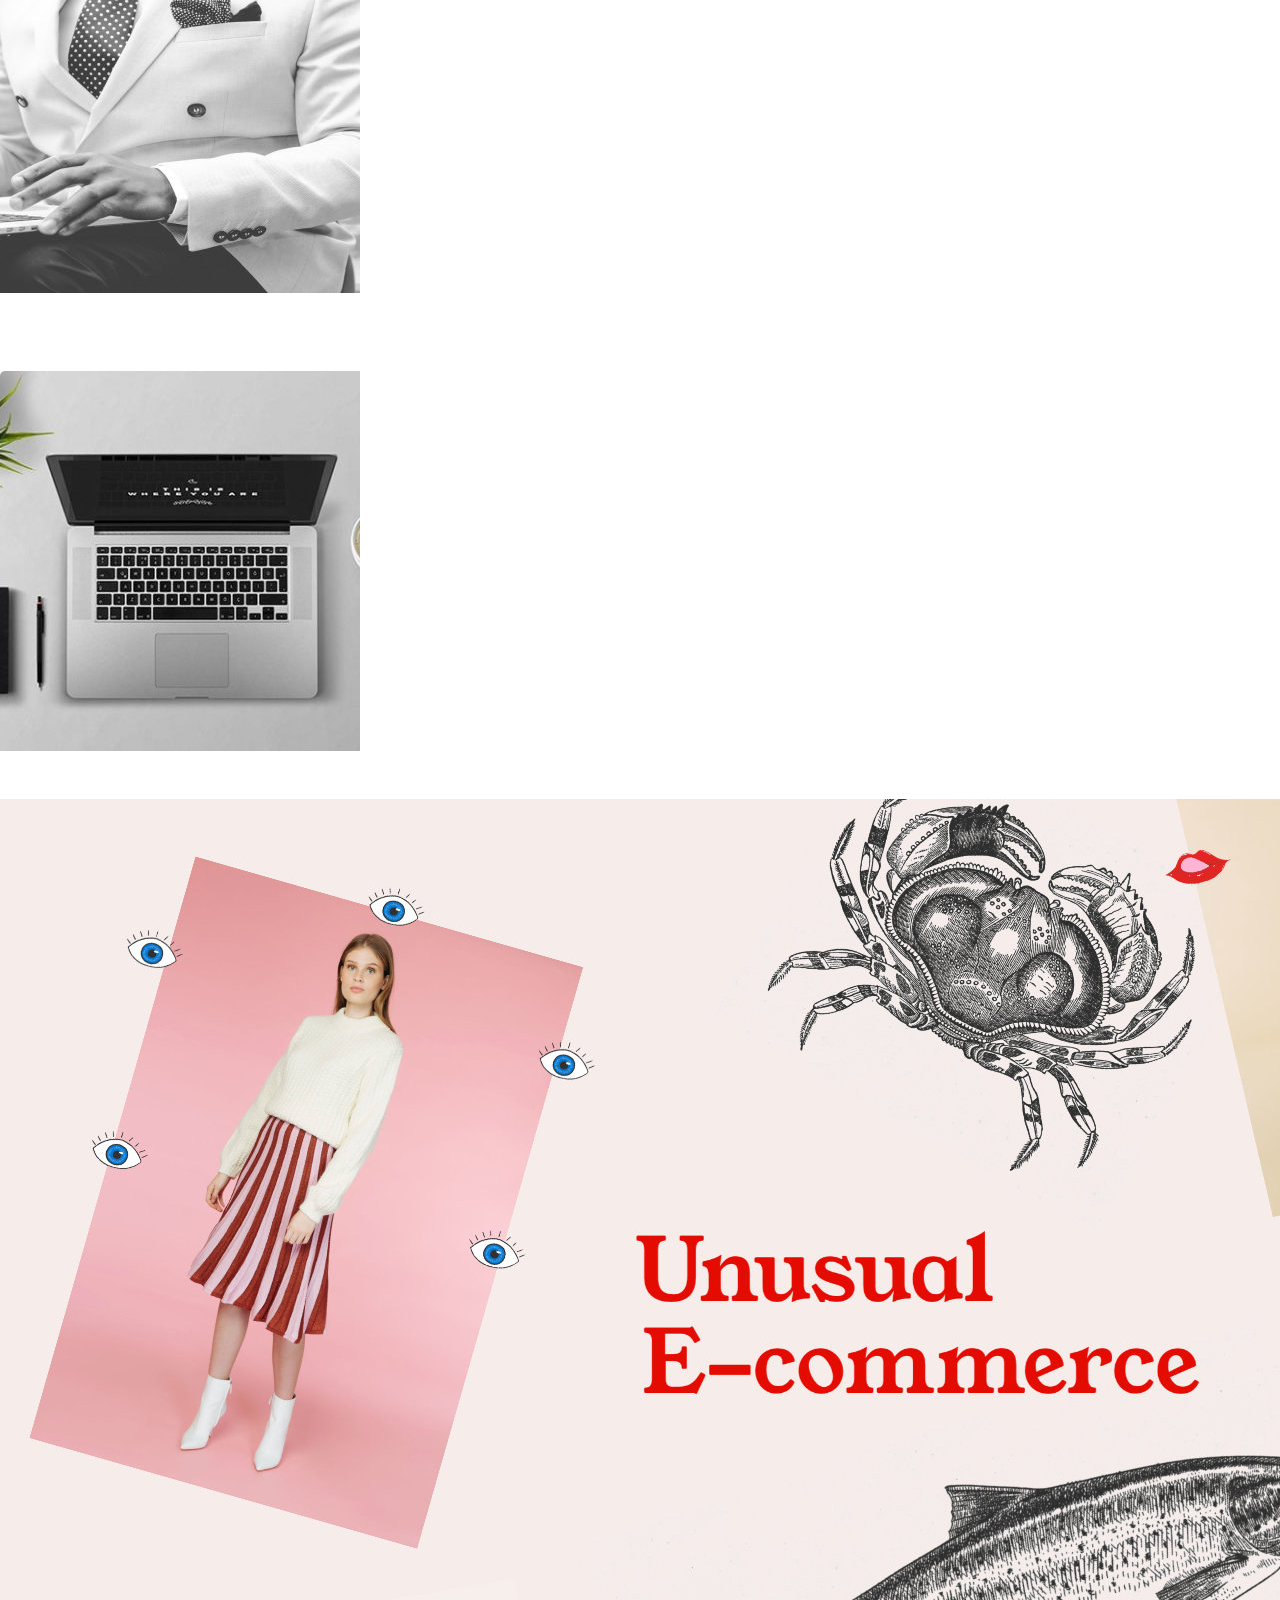
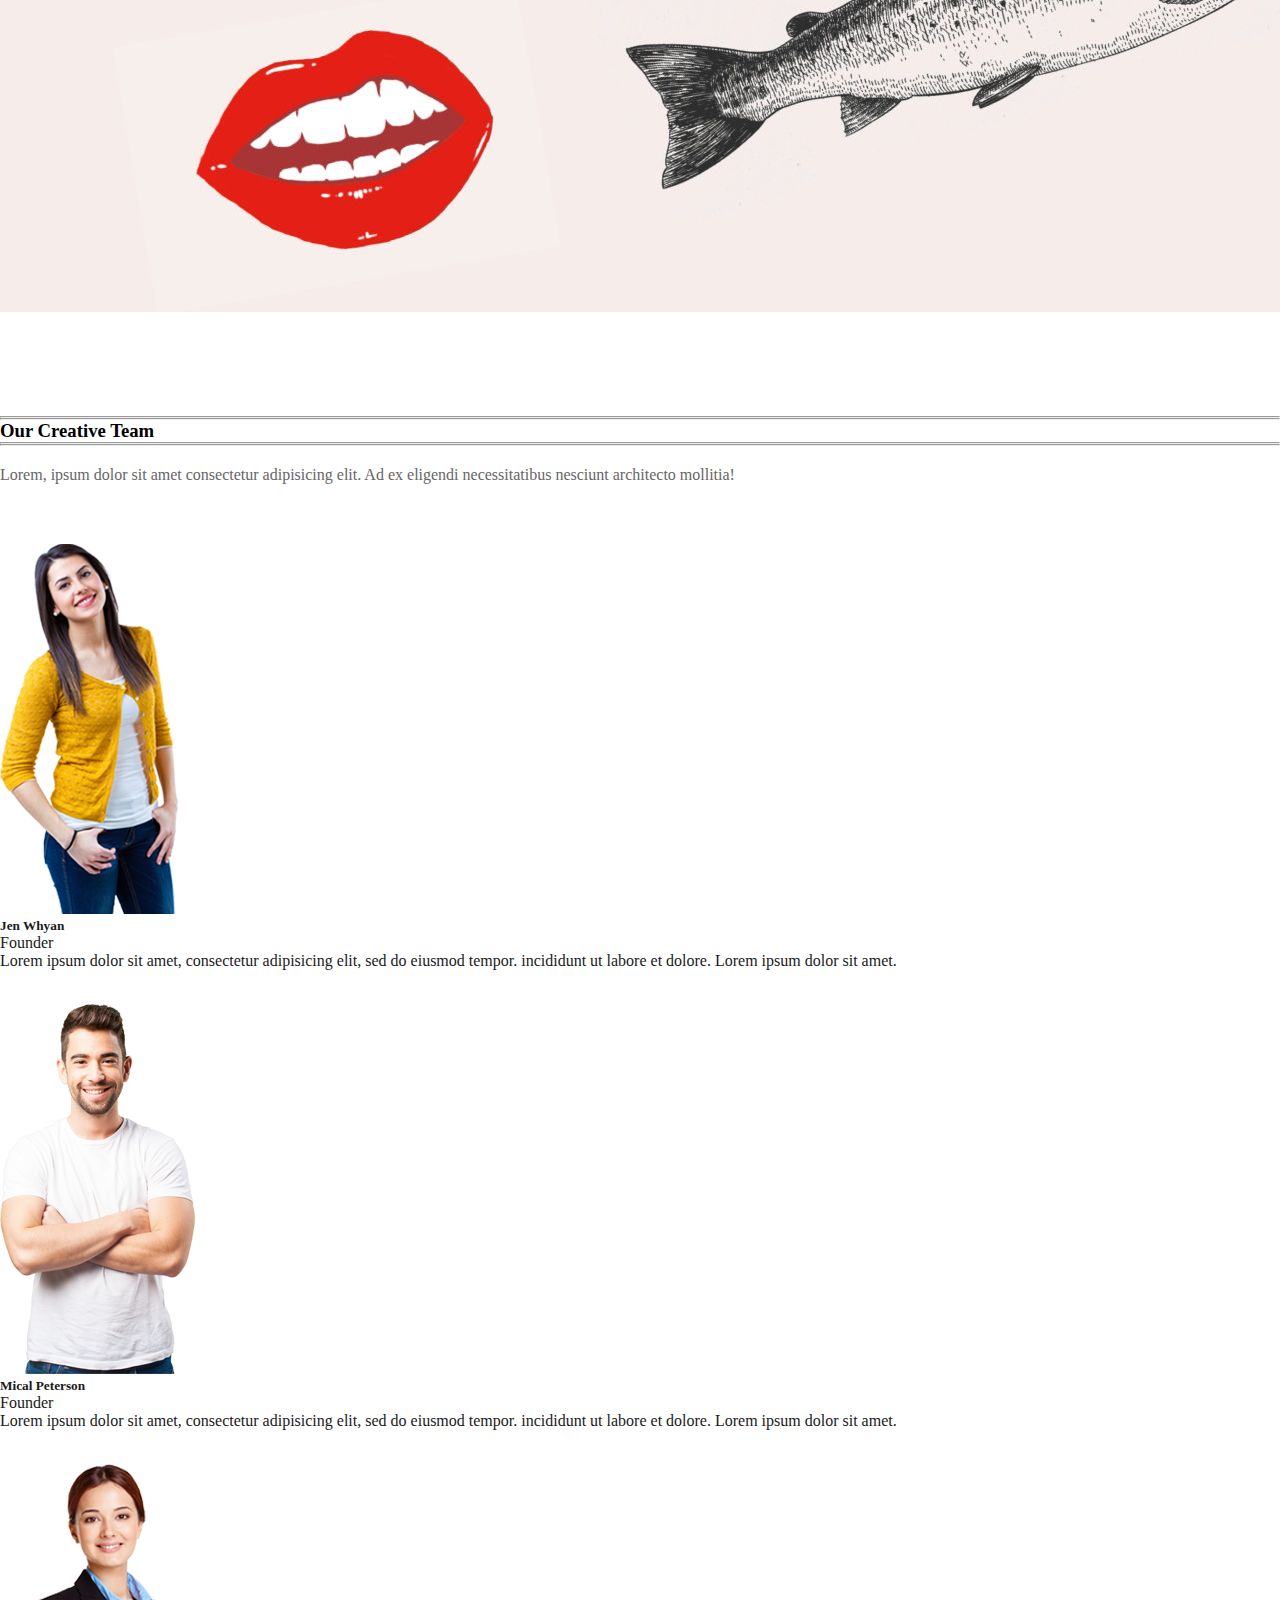
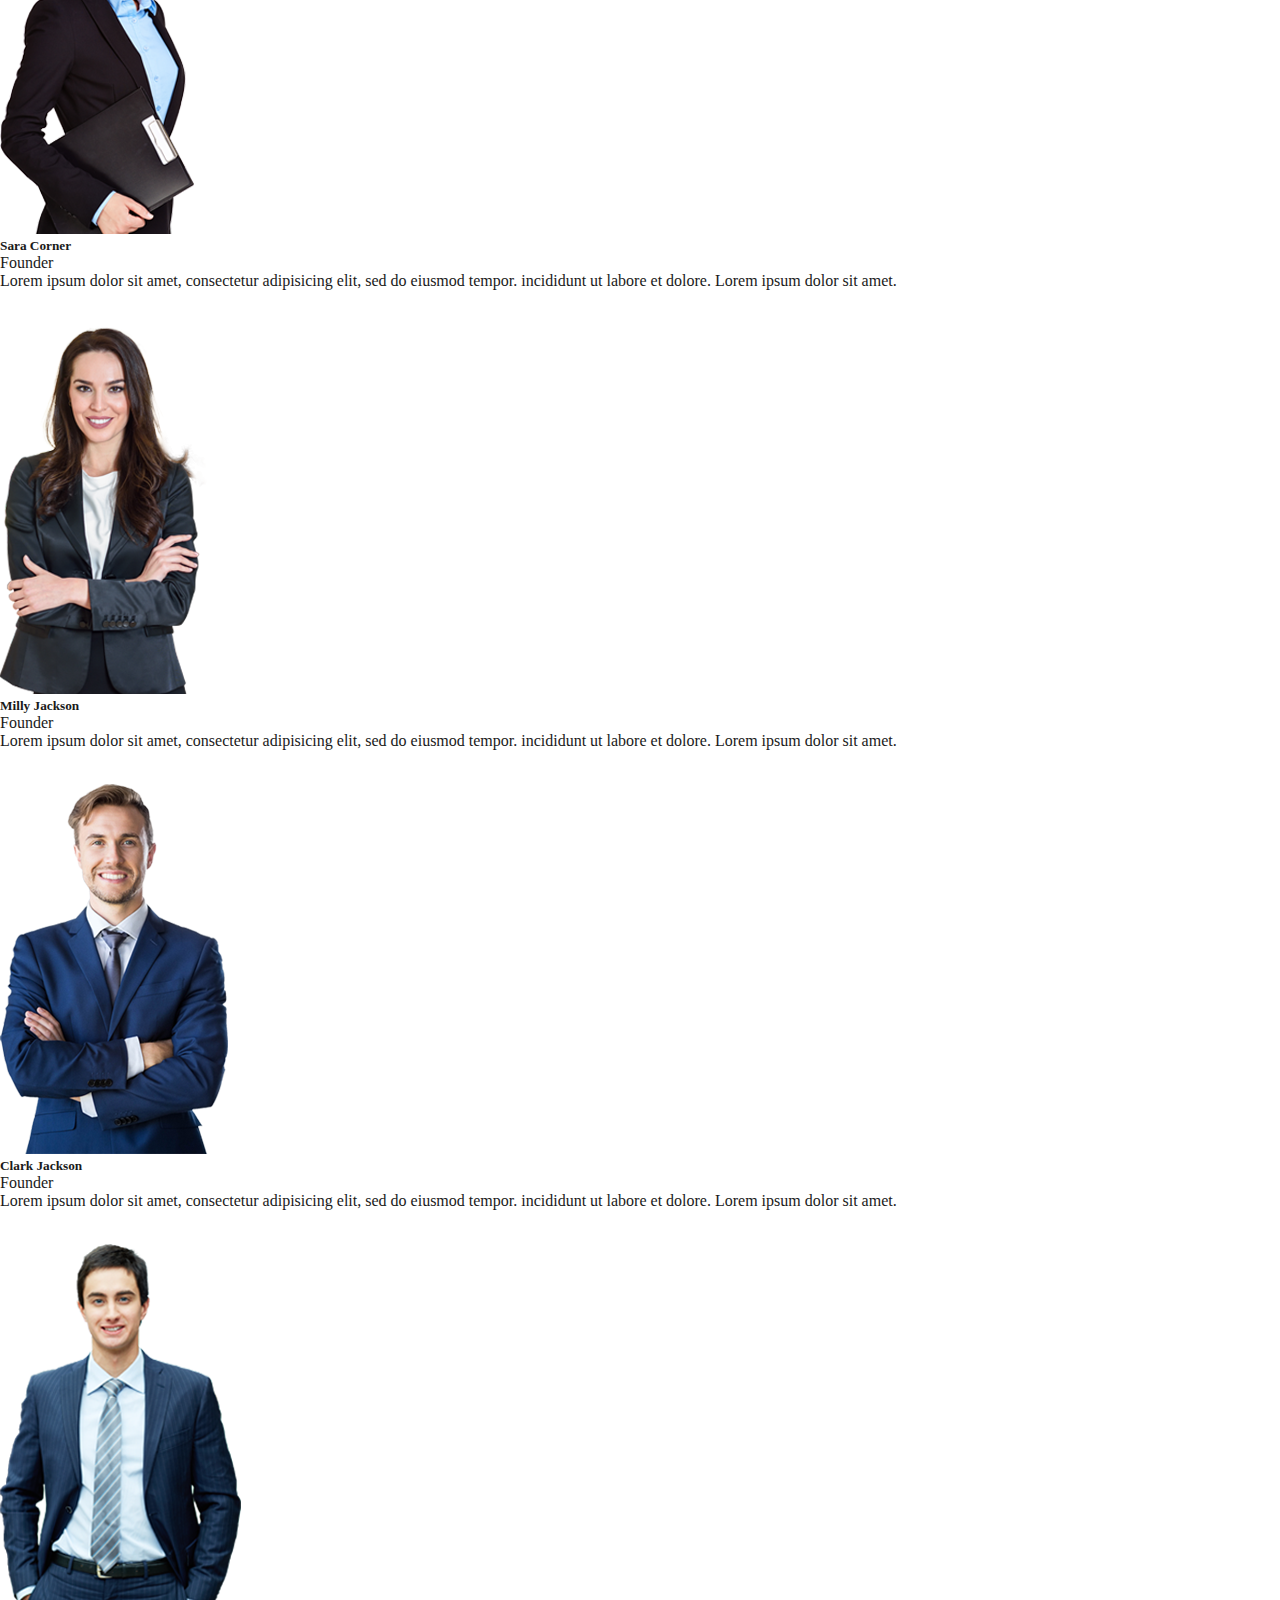
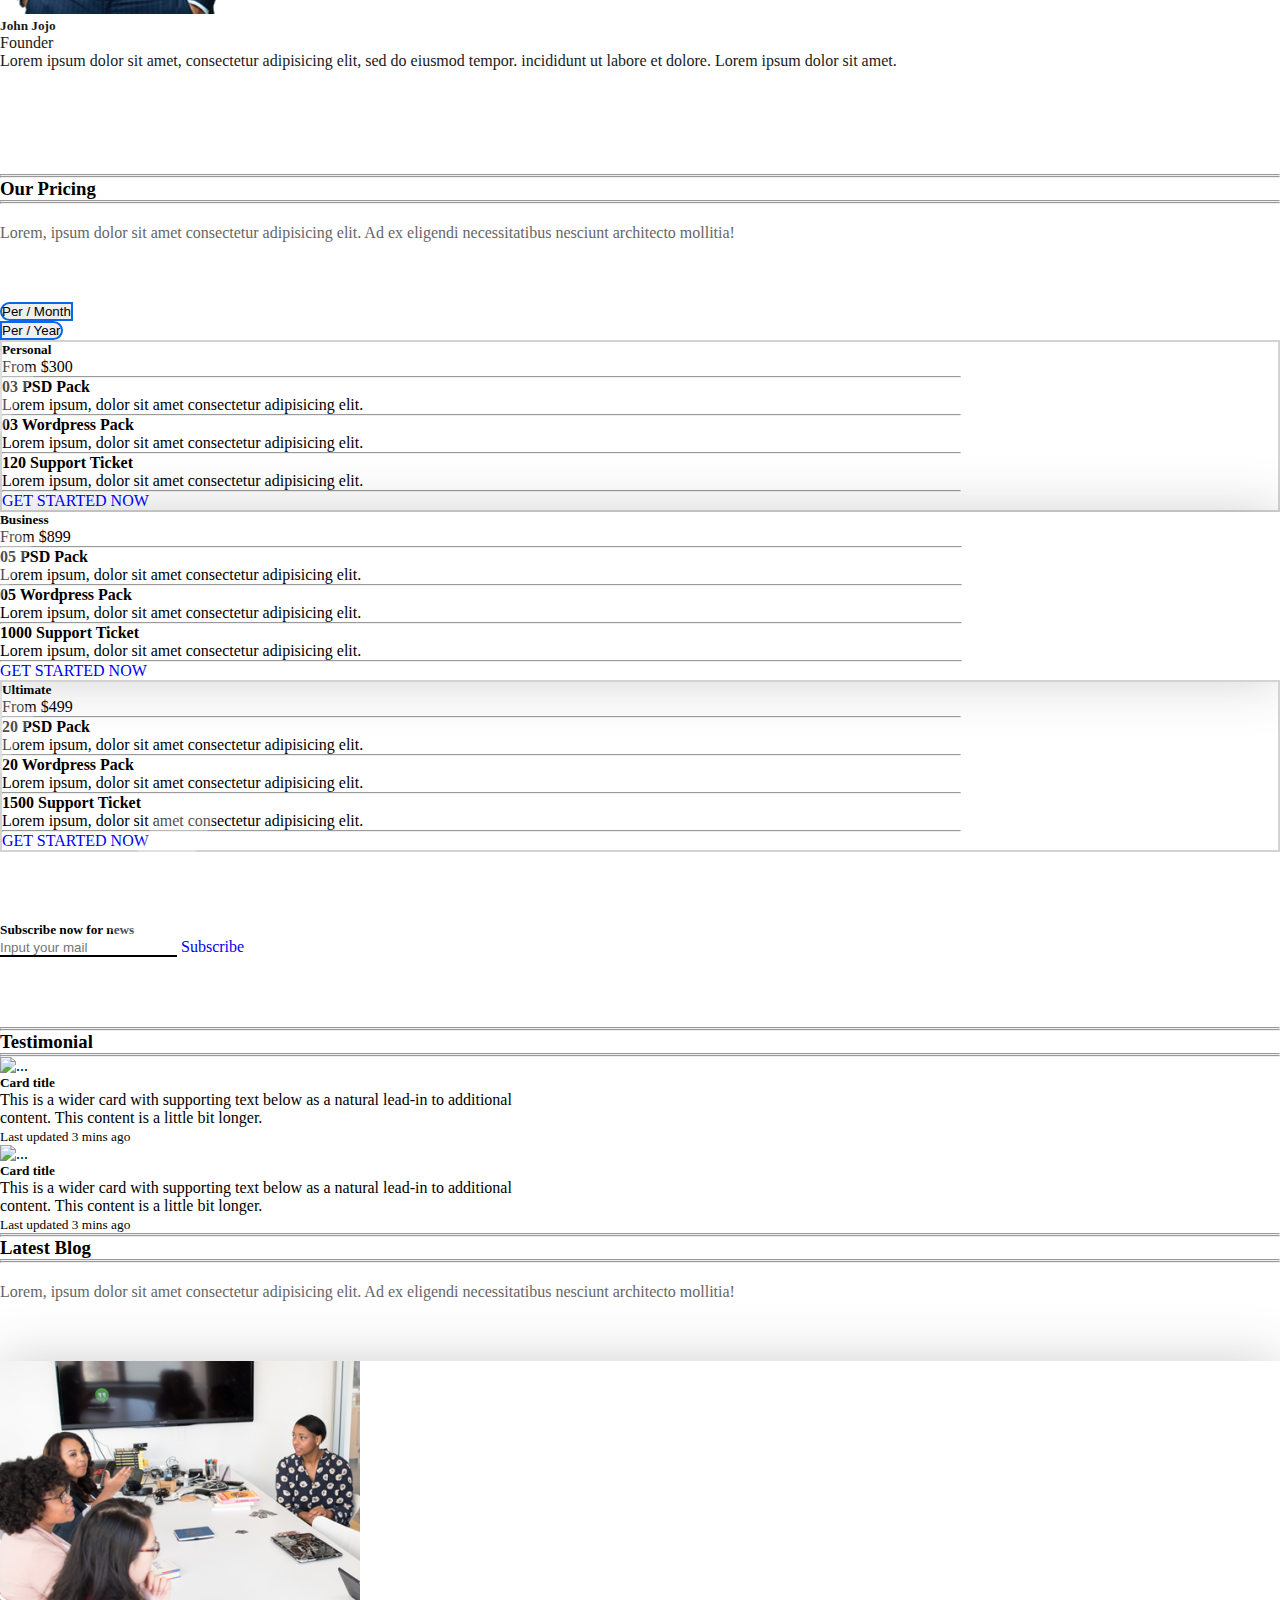
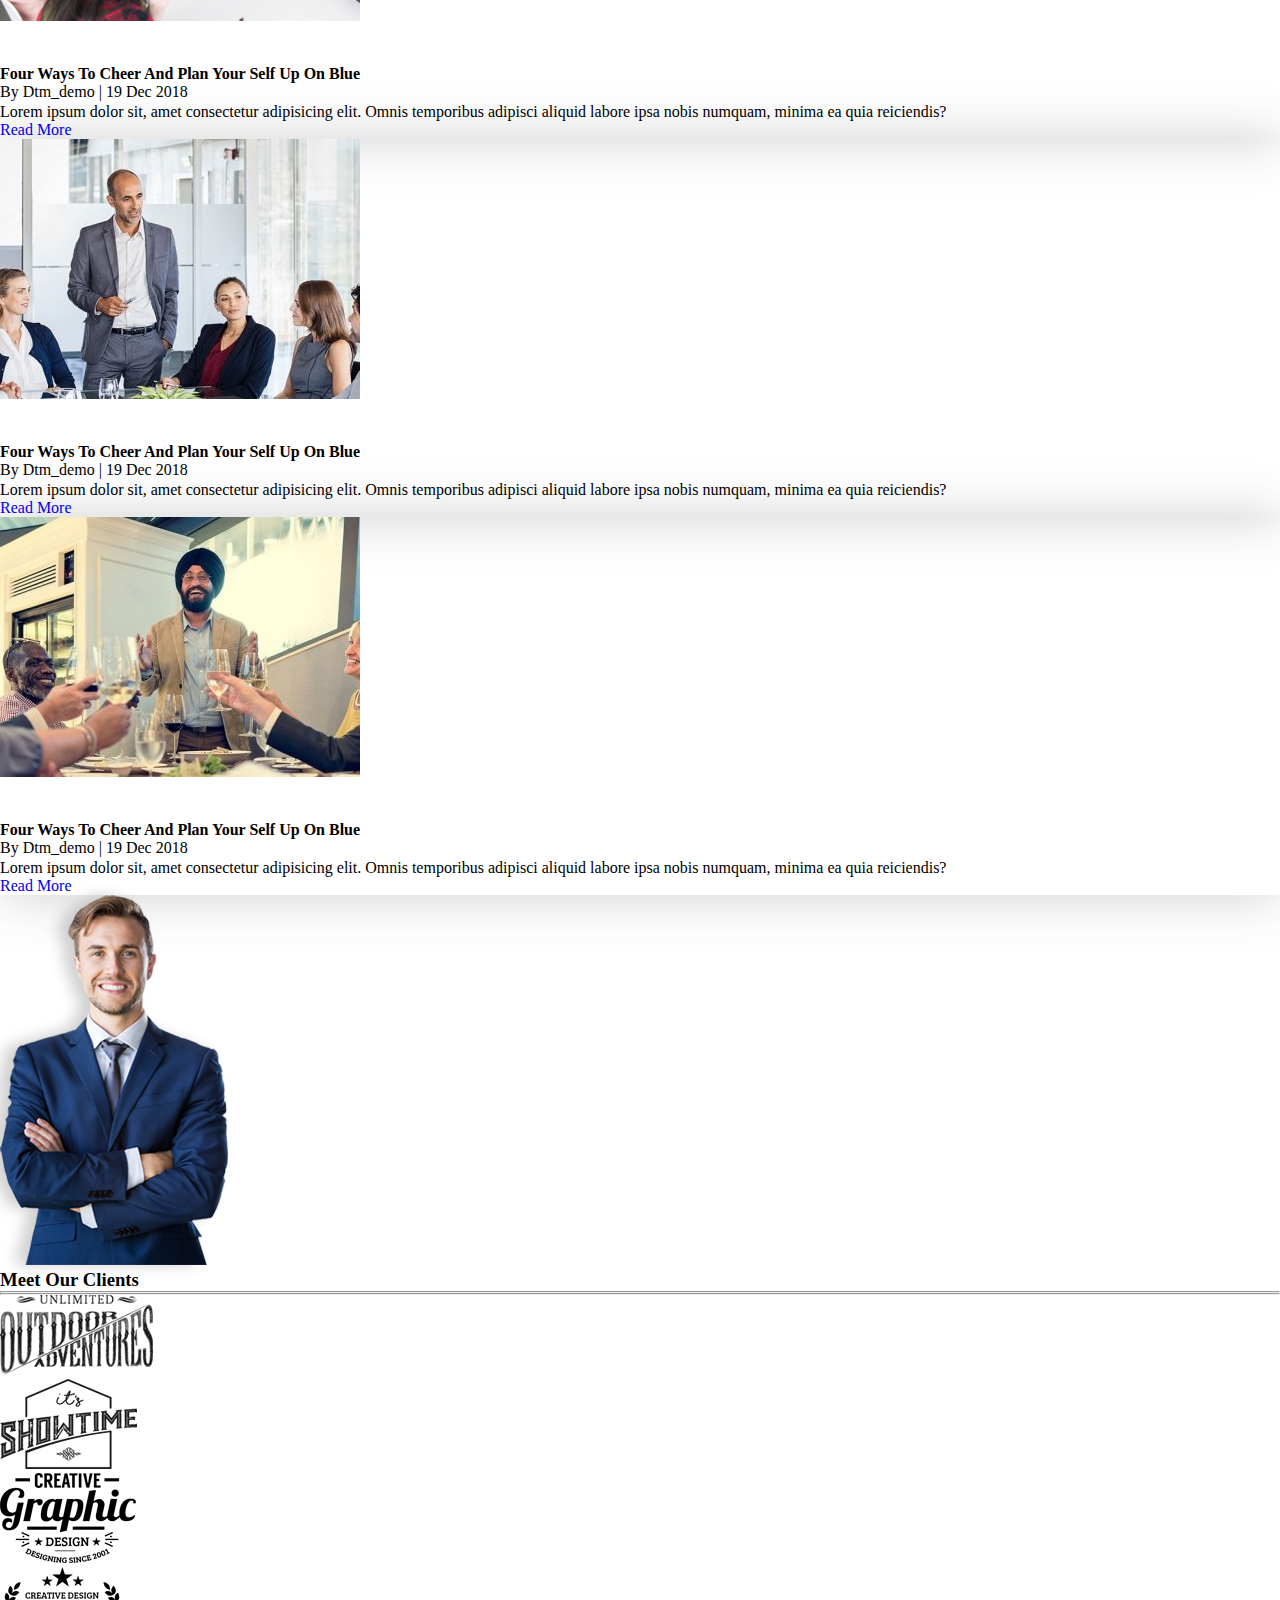
==== commit cd660473: "Add files via upload" ====
--- a/Final Project/index.html
+++ b/Final Project/index.html
@@ -56,7 +56,7 @@
             <div class="collapse navbar-collapse" id="navbarNav">
                 <ul class="navbar-nav ms-auto">
                     <li class="nav-item dropdown">
-                        <a class="nav-link dropdown-toggle" aria-current="page" href="#">HOME</a>
+                        <a class="nav-link dropdown-toggle" aria-current="page" href="index.html">HOME</a>
                         <ul class="dropdown-menu">
                             <li><a class="dropdown-item" href="#">Action</a></li>
                             <li><a class="dropdown-item" href="#">Another action</a></li>
@@ -107,7 +107,7 @@
                         </ul>
                     </li>
                     <li class="nav-item">
-                        <a class="nav-link" href="#">CONTACT</a>
+                        <a class="nav-link" href="contact.html">CONTACT</a>
                     </li>
                 </ul>
             </div>
@@ -1051,7 +1051,7 @@
                 <div class="col-md-4 col-sm-6">
                     <div class="contact-info">
                         <h2 class="text-white mb-3">Contact Info</h2>
-                        <hr class="w-25 me-auto bg-primary  border border-primary border-1 opacity-100 mt-2">
+                        <hr class="w-25 me-auto bg-primary  border border-primary border-1 opacity-100 mt-2 mb-3">
                         <ul class="text-white p-0">
                             <li class="d-flex justify-content-start">
                                 <i class="fa-solid fa-location-dot me-3 mt-1"></i>
@@ -1071,7 +1071,7 @@
                 <div class="col-md-4 col-sm-6">
                     <div class="posts">
                         <h2 class="text-white mb-3">Posts</h2>
-                        <hr class="w-25 me-auto bg-primary  border border-primary border-1 opacity-100 mt-2">
+                        <hr class="w-25 me-auto bg-primary  border border-primary border-1 opacity-100 mt-2 mb-3">
                         <ul class="text-white p-0">
                             <li class="d-flex justify-content-between">
                                 <img src="img/bg3.jpg" alt="" class="w-25">
@@ -1081,7 +1081,7 @@
                                 </div>
                             </li>
                             <li class="py-1">
-                                <hr class="w-100 me-auto bg-secondary border border-secondary border-1 opacity-100 mt-2">
+                                <hr class="w-100 me-auto bg-secondary border border-secondary border-1 opacity-100 mt-2 mb-3">
                             </li>
                             <li class="d-flex justify-content-between">
                                 <img src="img/gallery2-1-360x260.png" alt="" class="w-25">
@@ -1096,7 +1096,7 @@
                 <div class="col-md-4 col-sm-6">
                     <div class="Popular">
                         <h2 class="text-white mb-3">Popular</h2>
-                        <hr class="w-25 me-auto bg-primary  border border-primary border-1 opacity-100 mt-2">
+                        <hr class="w-25 me-auto bg-primary  border border-primary border-1 opacity-100 mt-2 mb-3">
                         <div class="popular-icons ">
                             <a href="#" class="btn btn-light px-2 btn-price-card text-dark mb-3 me-3">Accountancy</a>
                             <a href="#" class="btn btn-light px-2 btn-price-card text-dark mb-3 me-3">Affiliate</a>
--- a/Final Project/css/style.css
+++ b/Final Project/css/style.css
@@ -435,4 +435,19 @@
     line-height: 46px;
     transition-duration: 500ms;
 }
-/* End footer */+/* End footer */
+
+/* Second page */
+/* start Get in touch */
+.form-control{
+    border-bottom: 2px solid black;
+    border-top: none;
+    border-right: none;
+    border-left: none;
+    border-radius: 0;
+    padding-left: 0;
+    box-shadow: none !important;
+}
+hr{
+    margin: 0 !important;
+}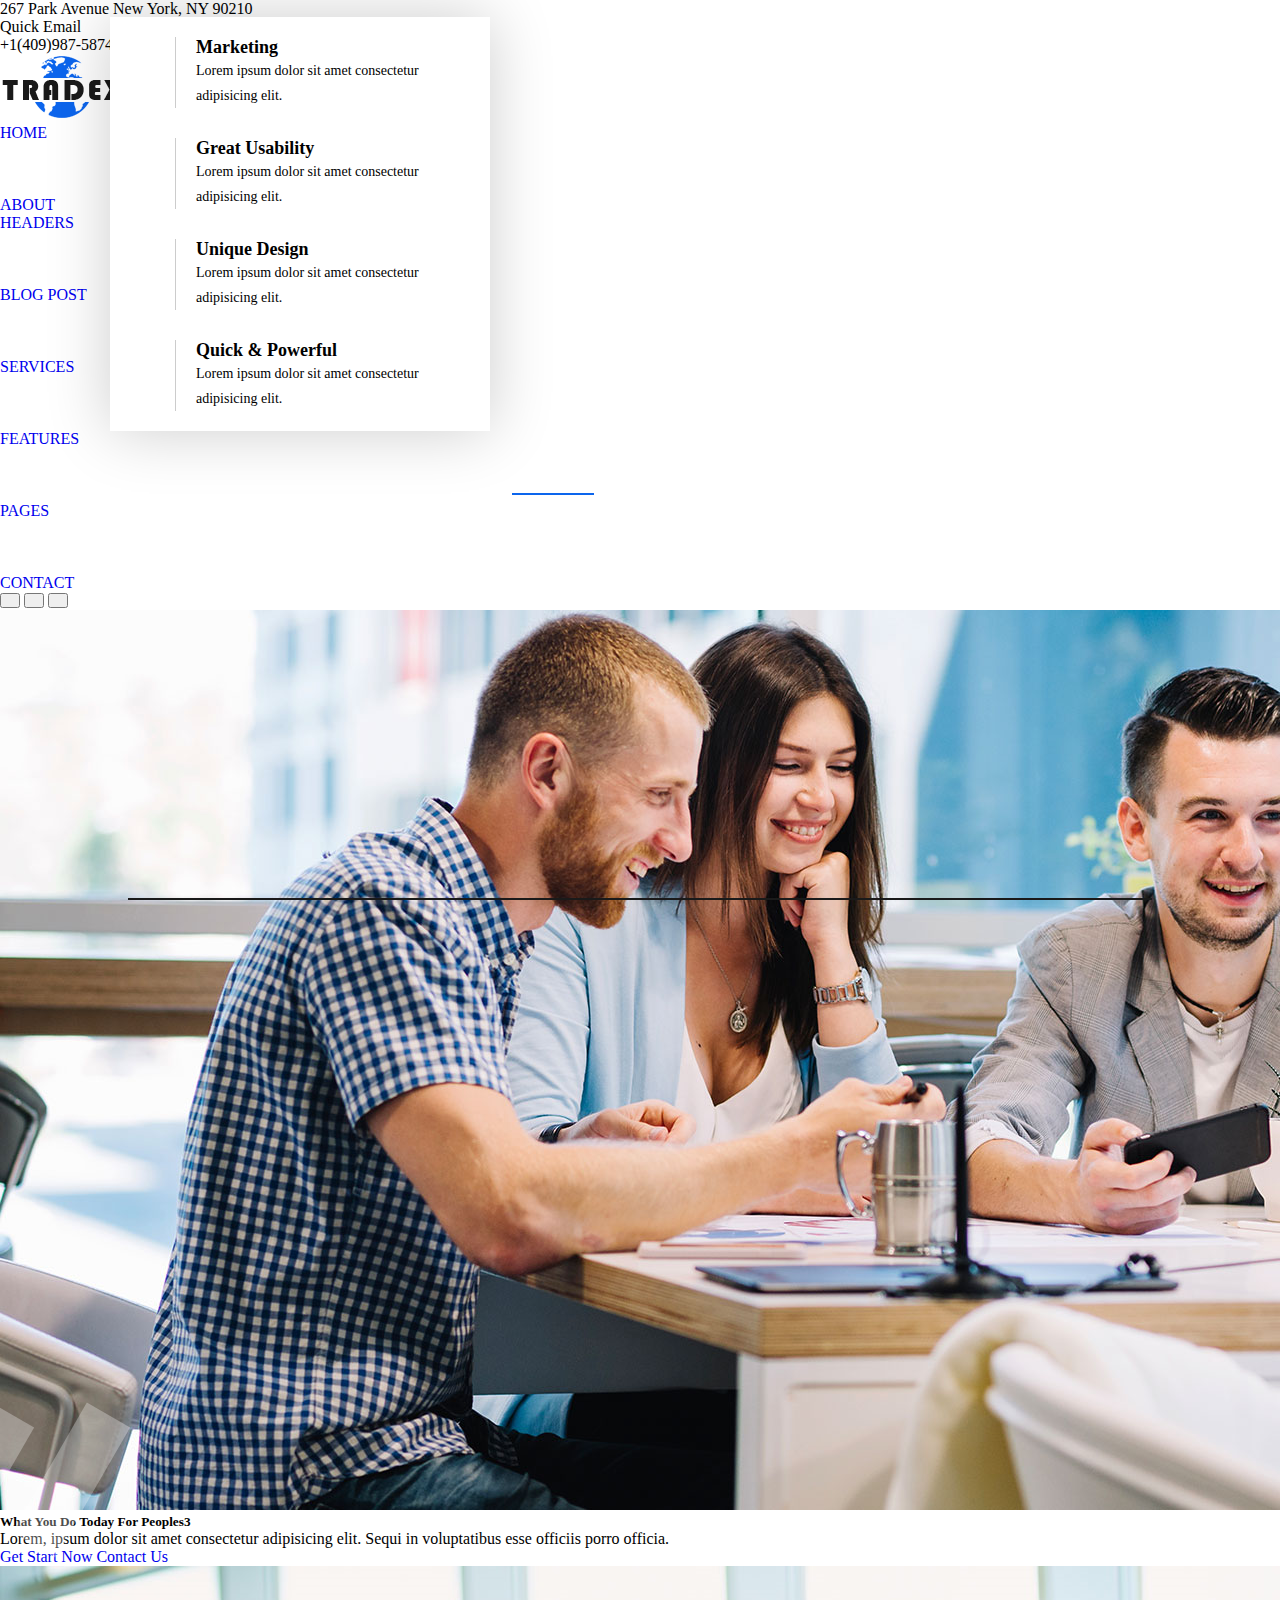
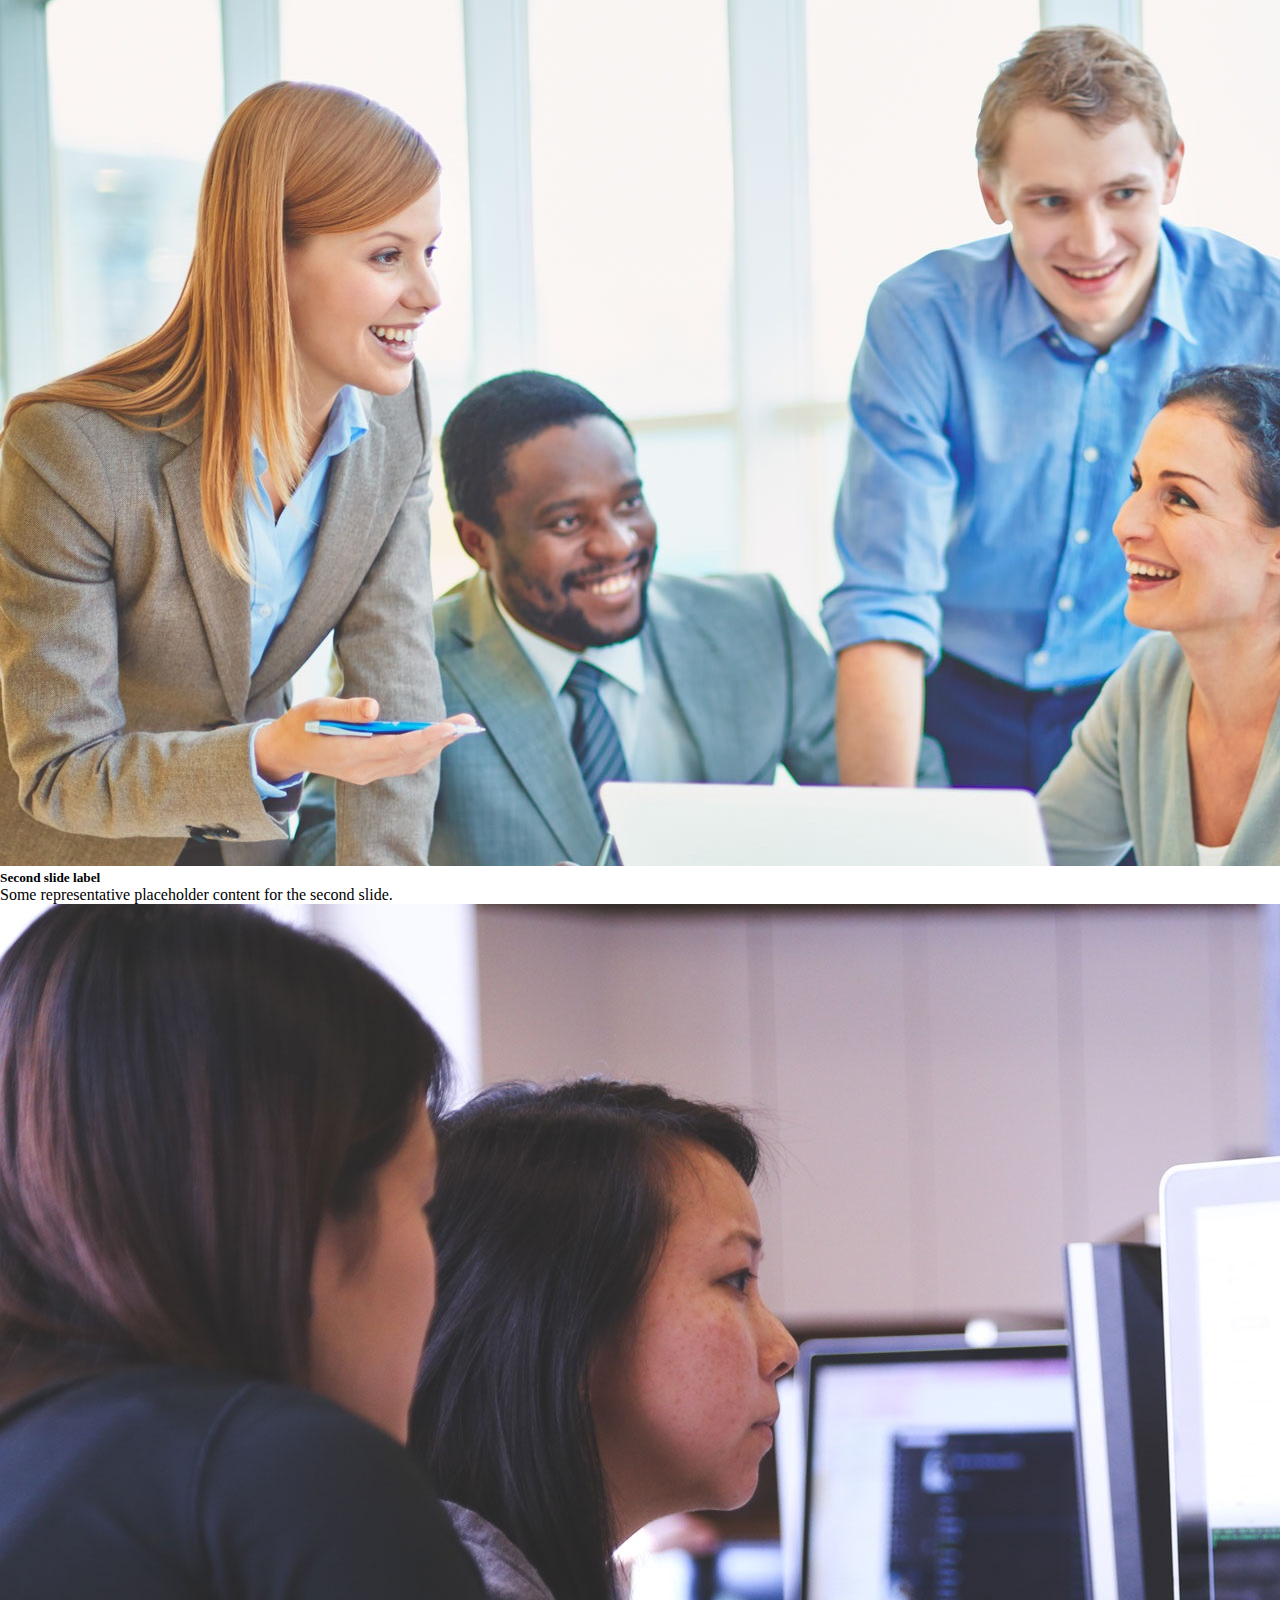
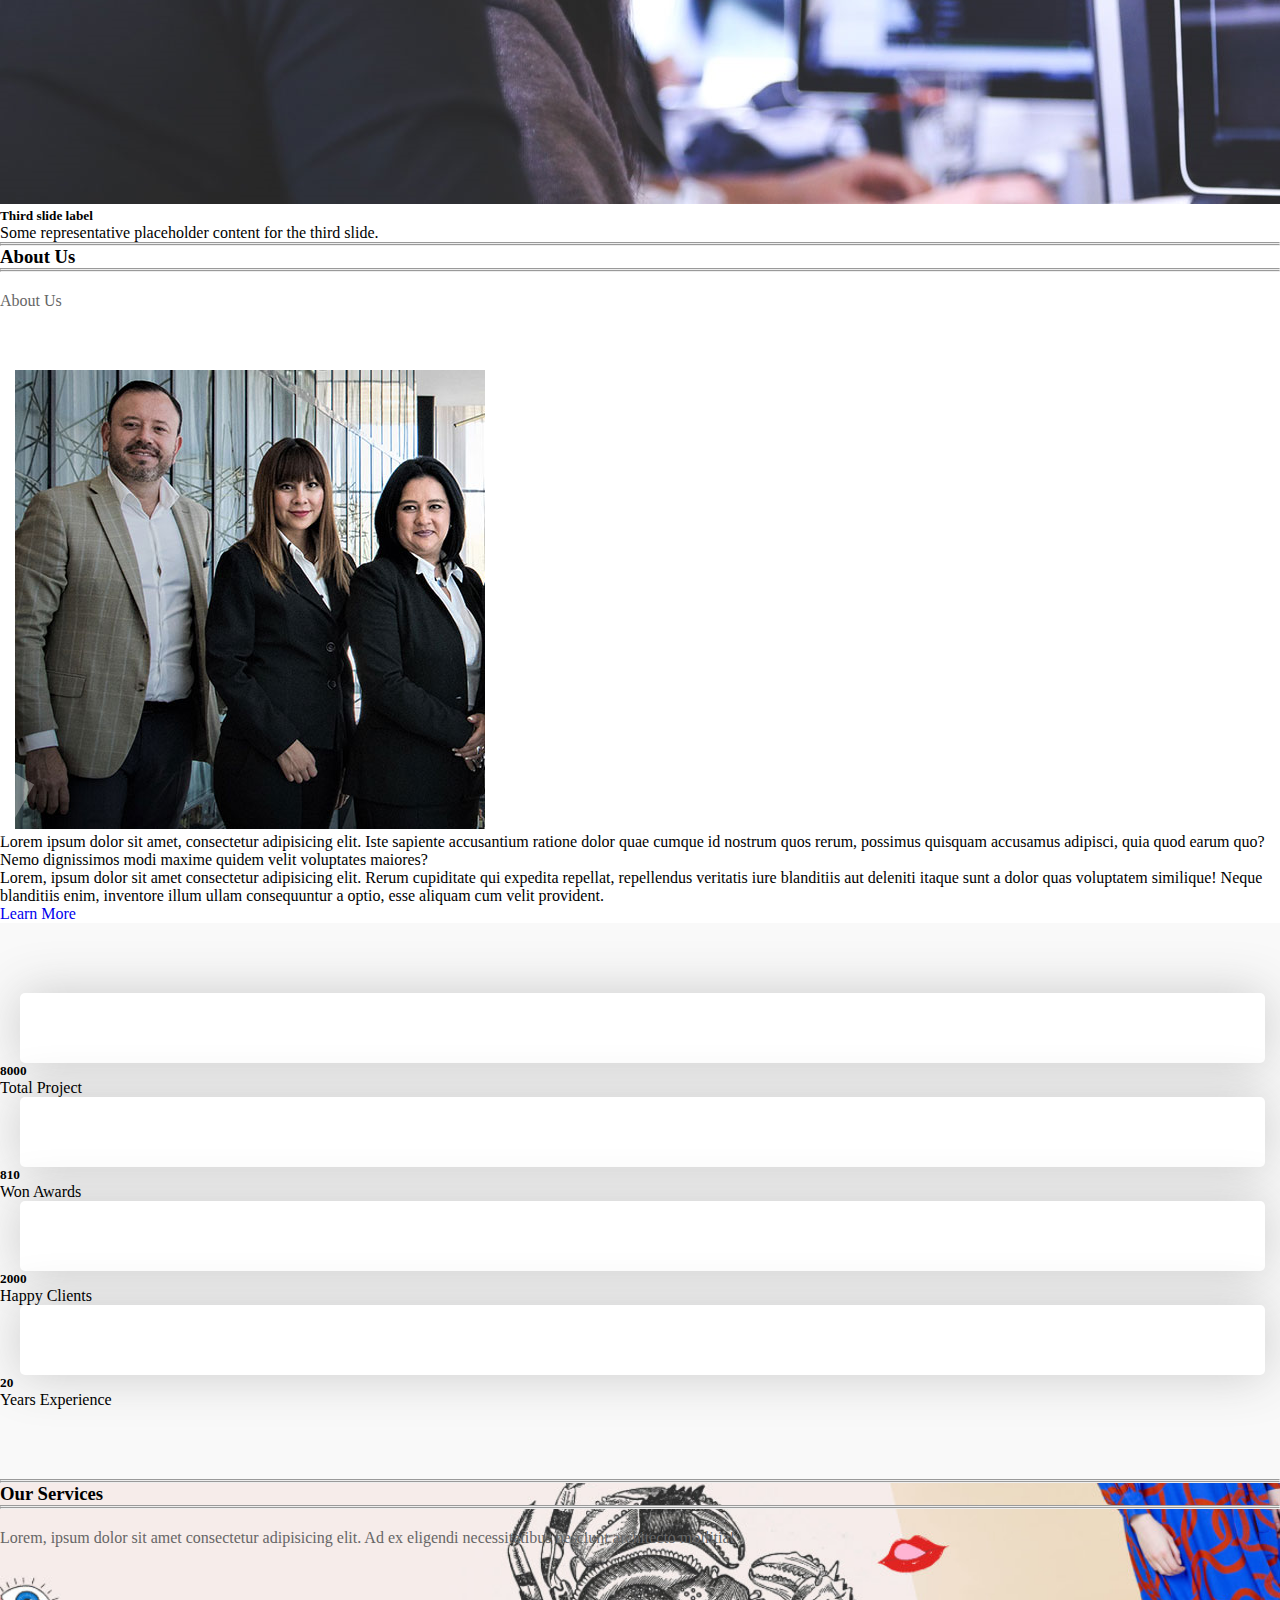
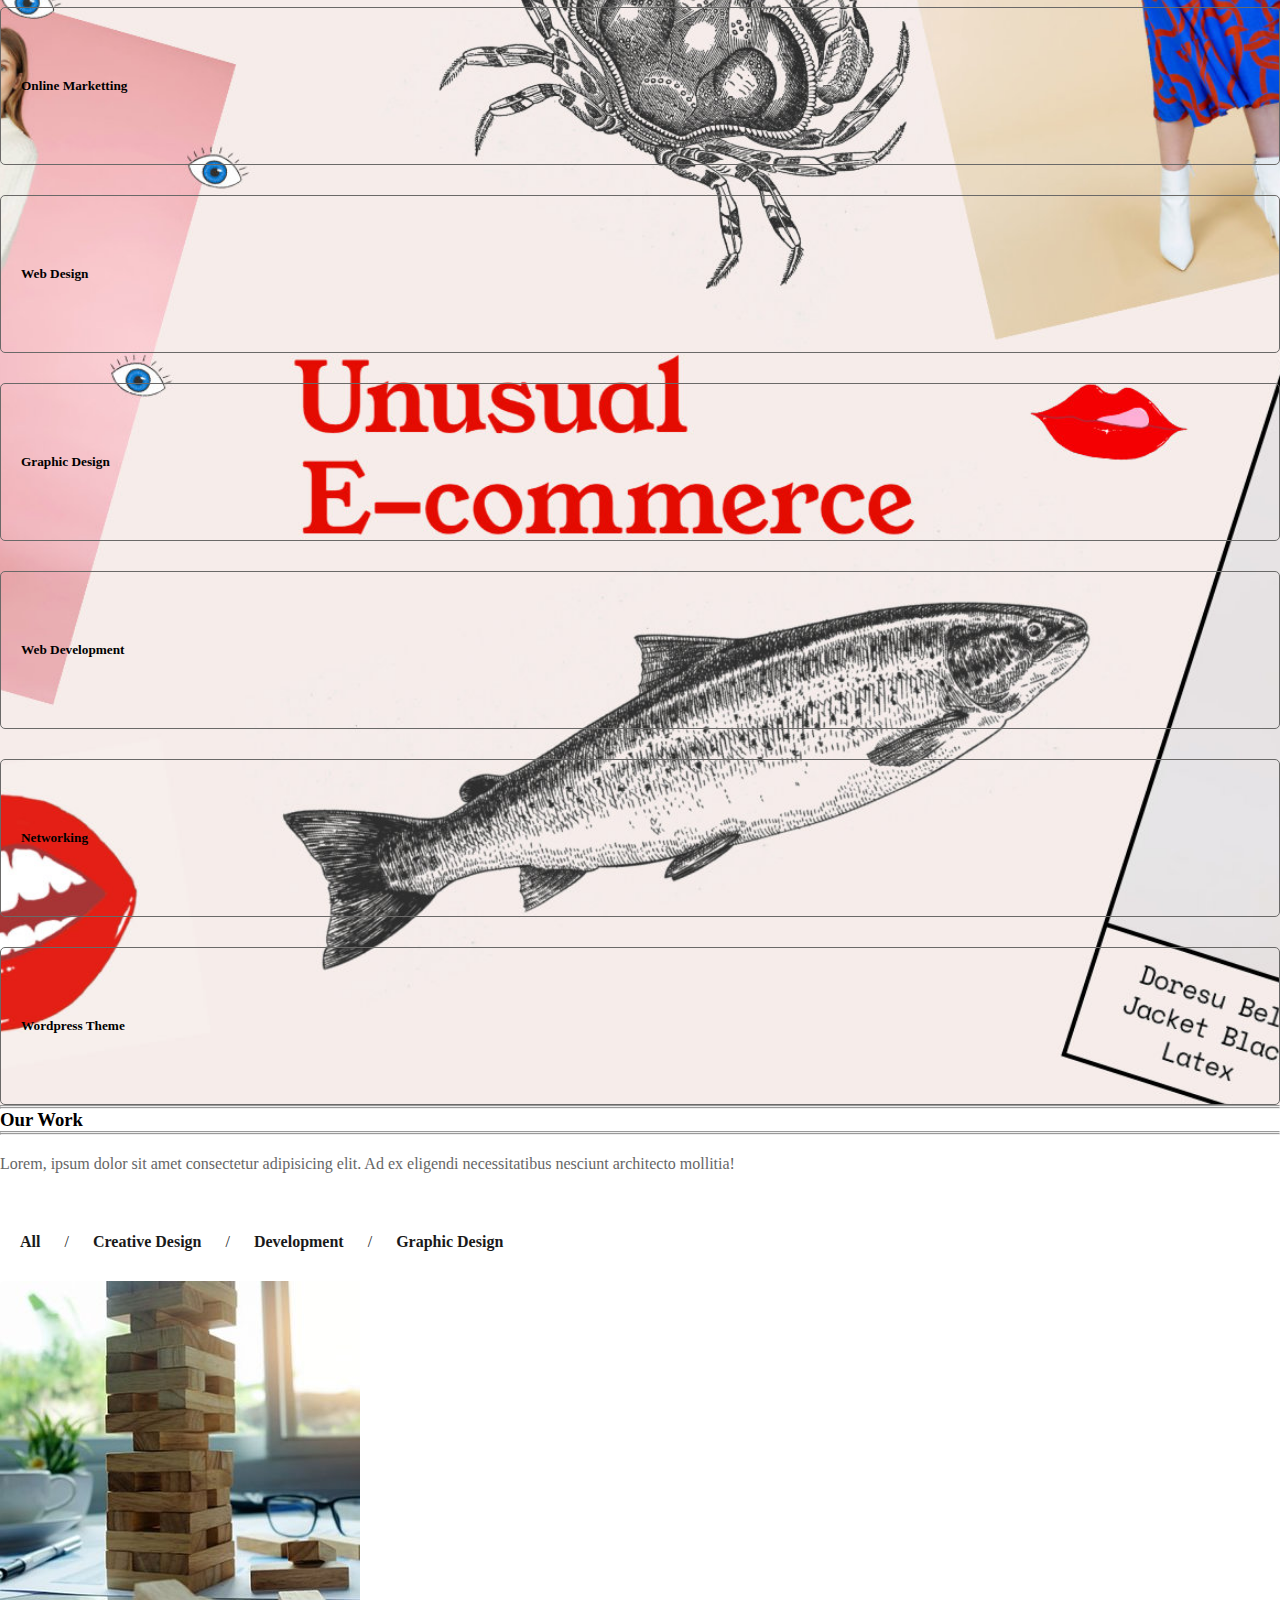
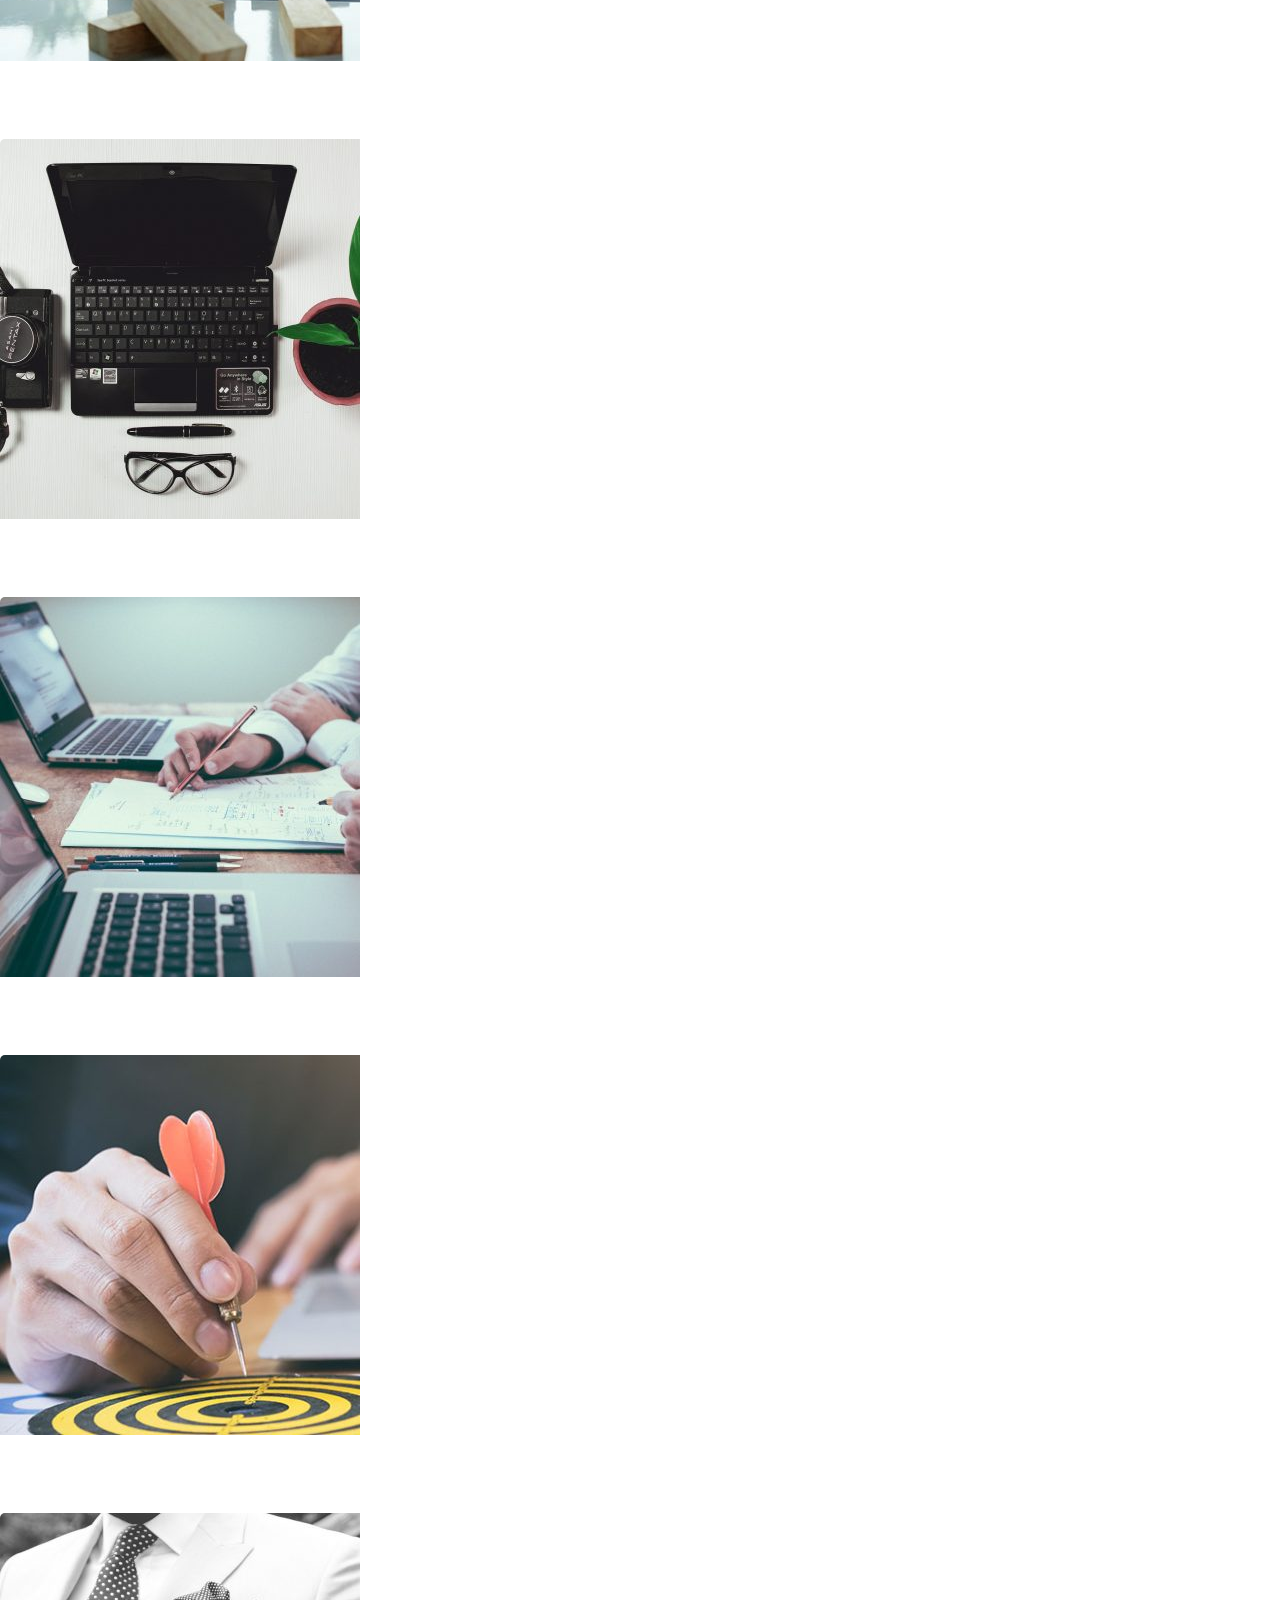
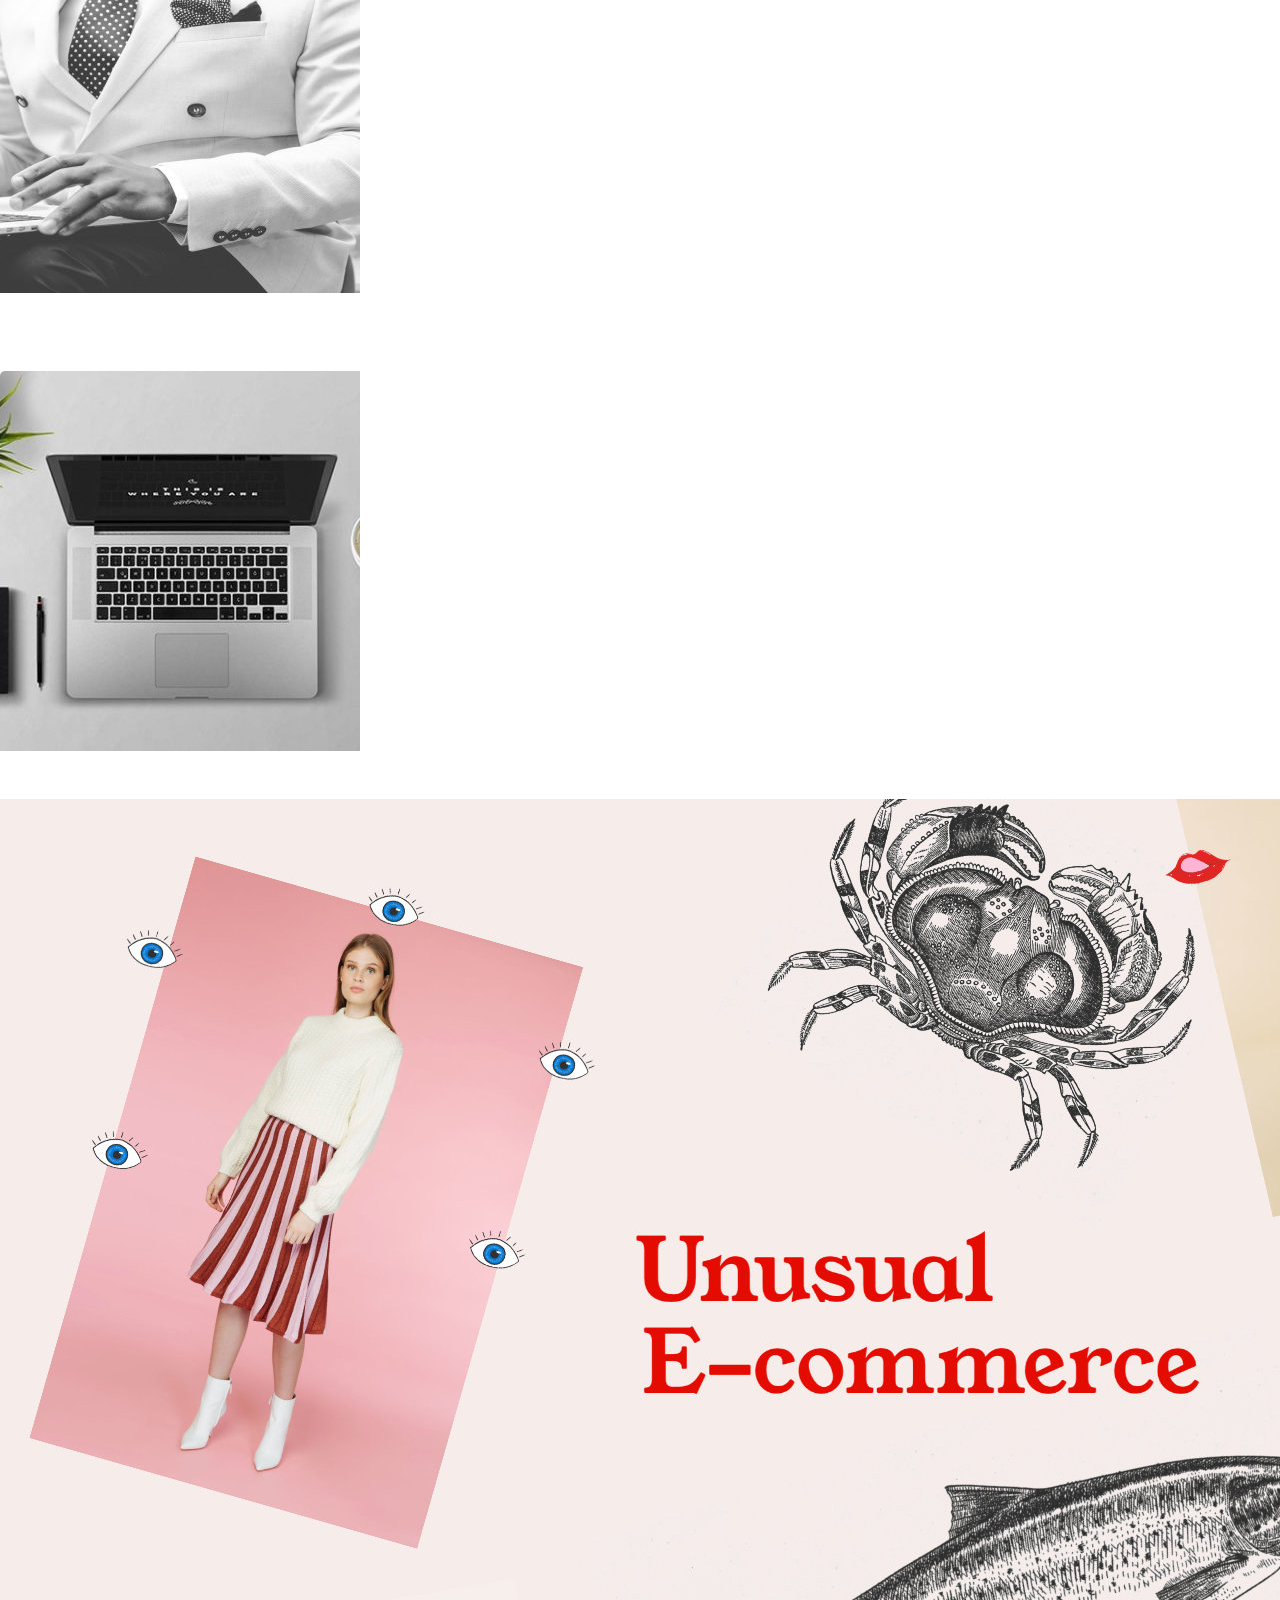
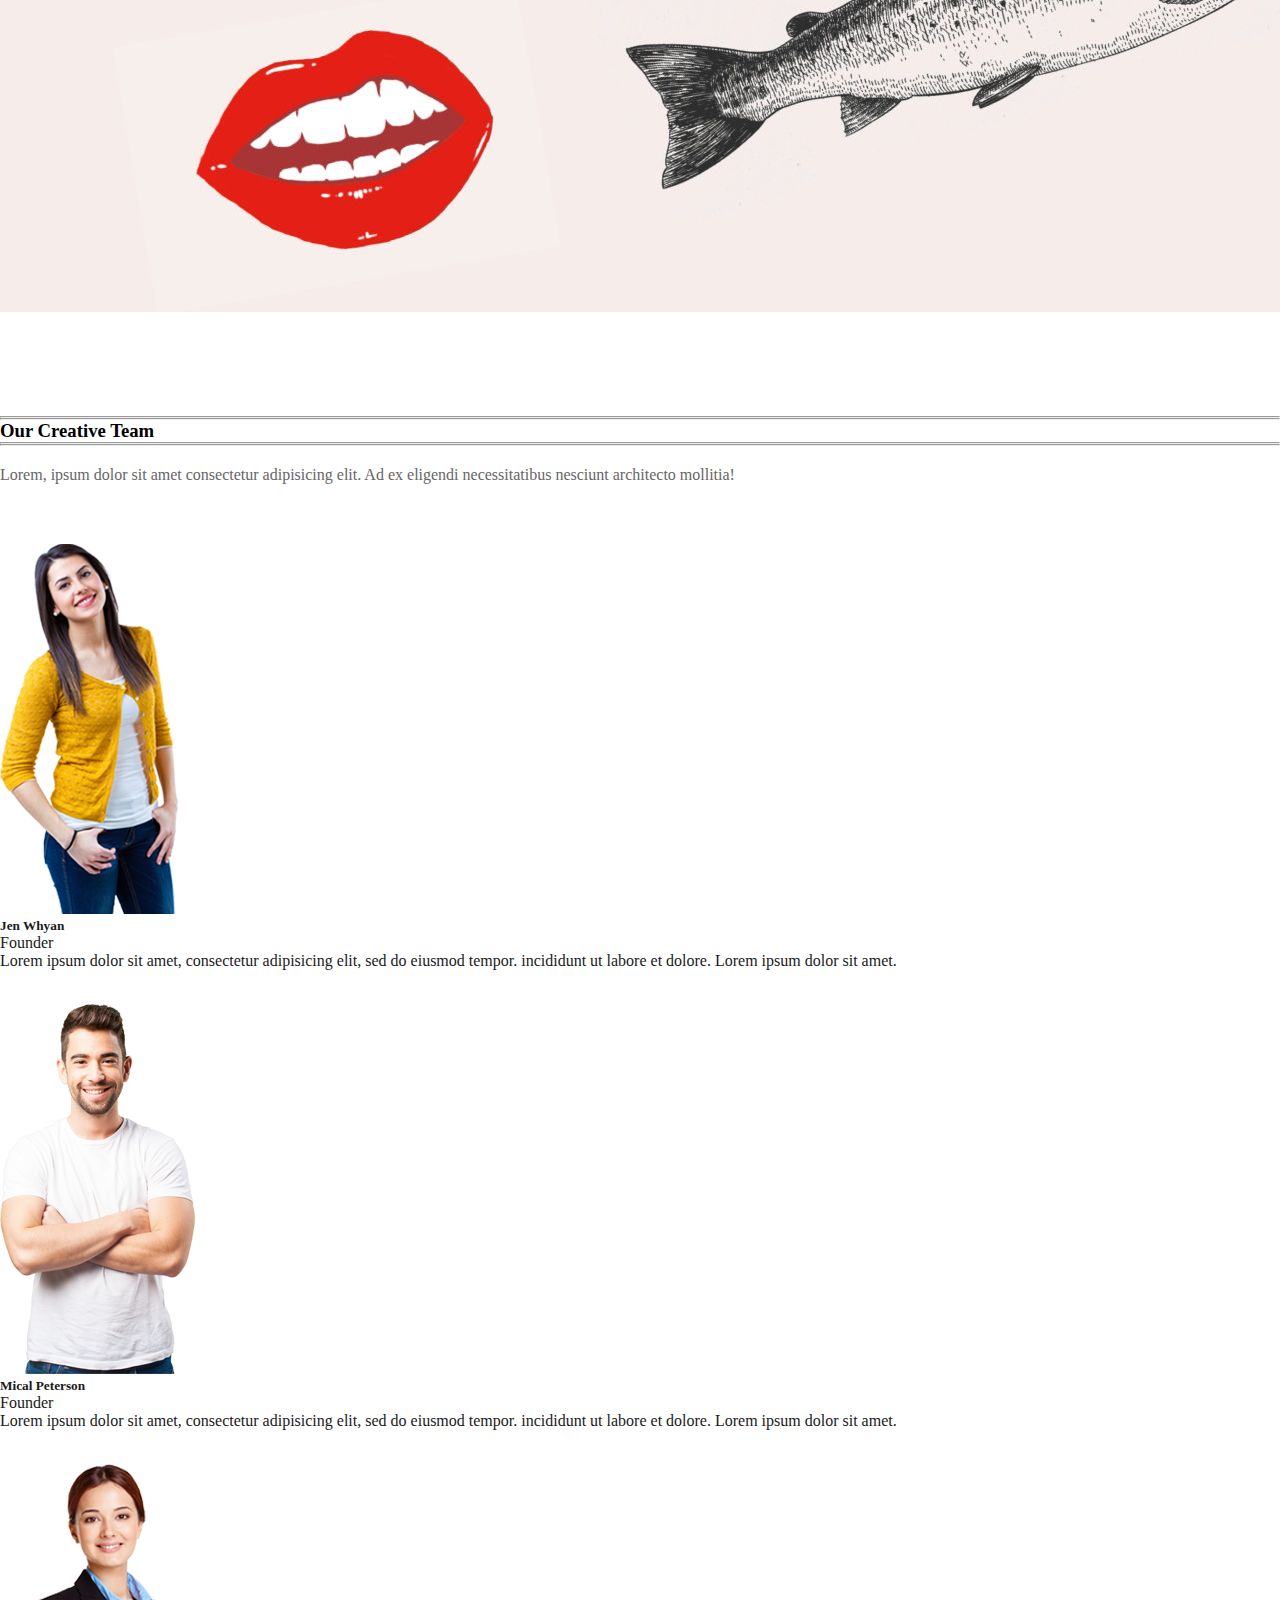
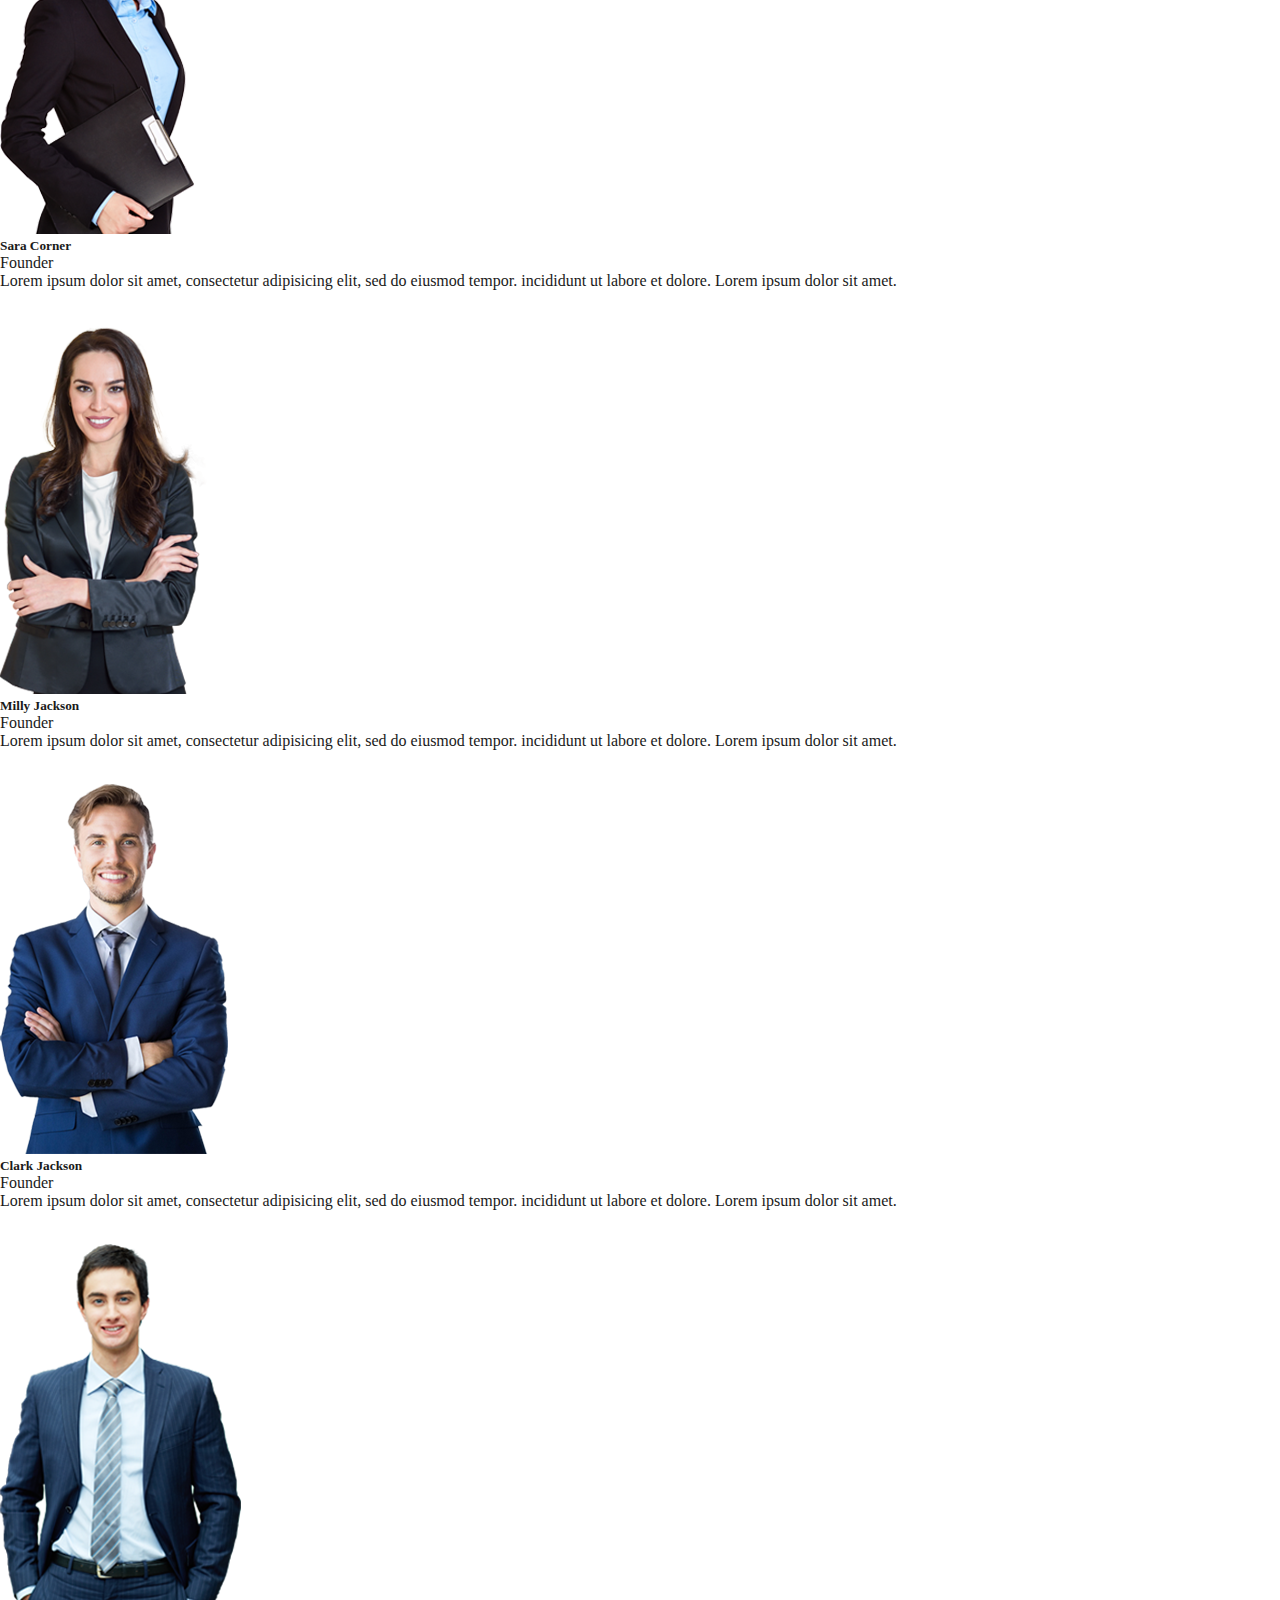
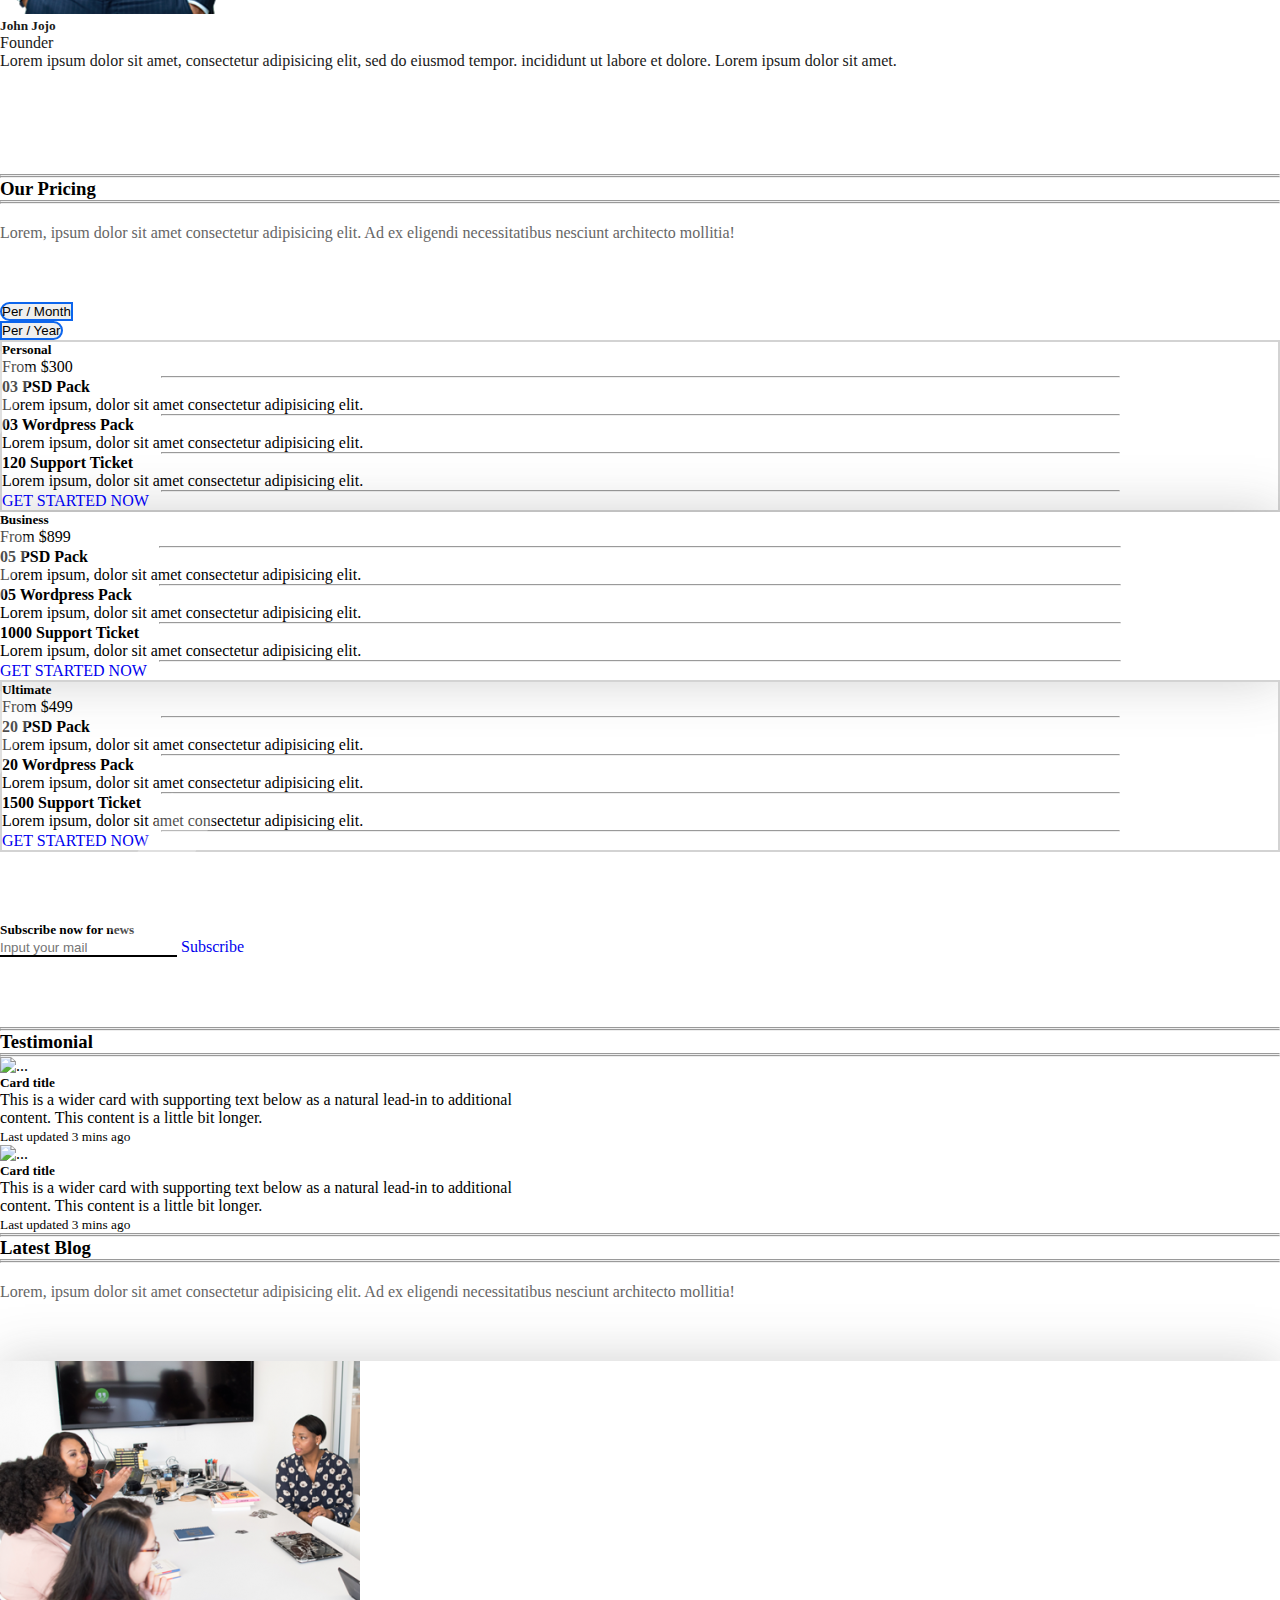
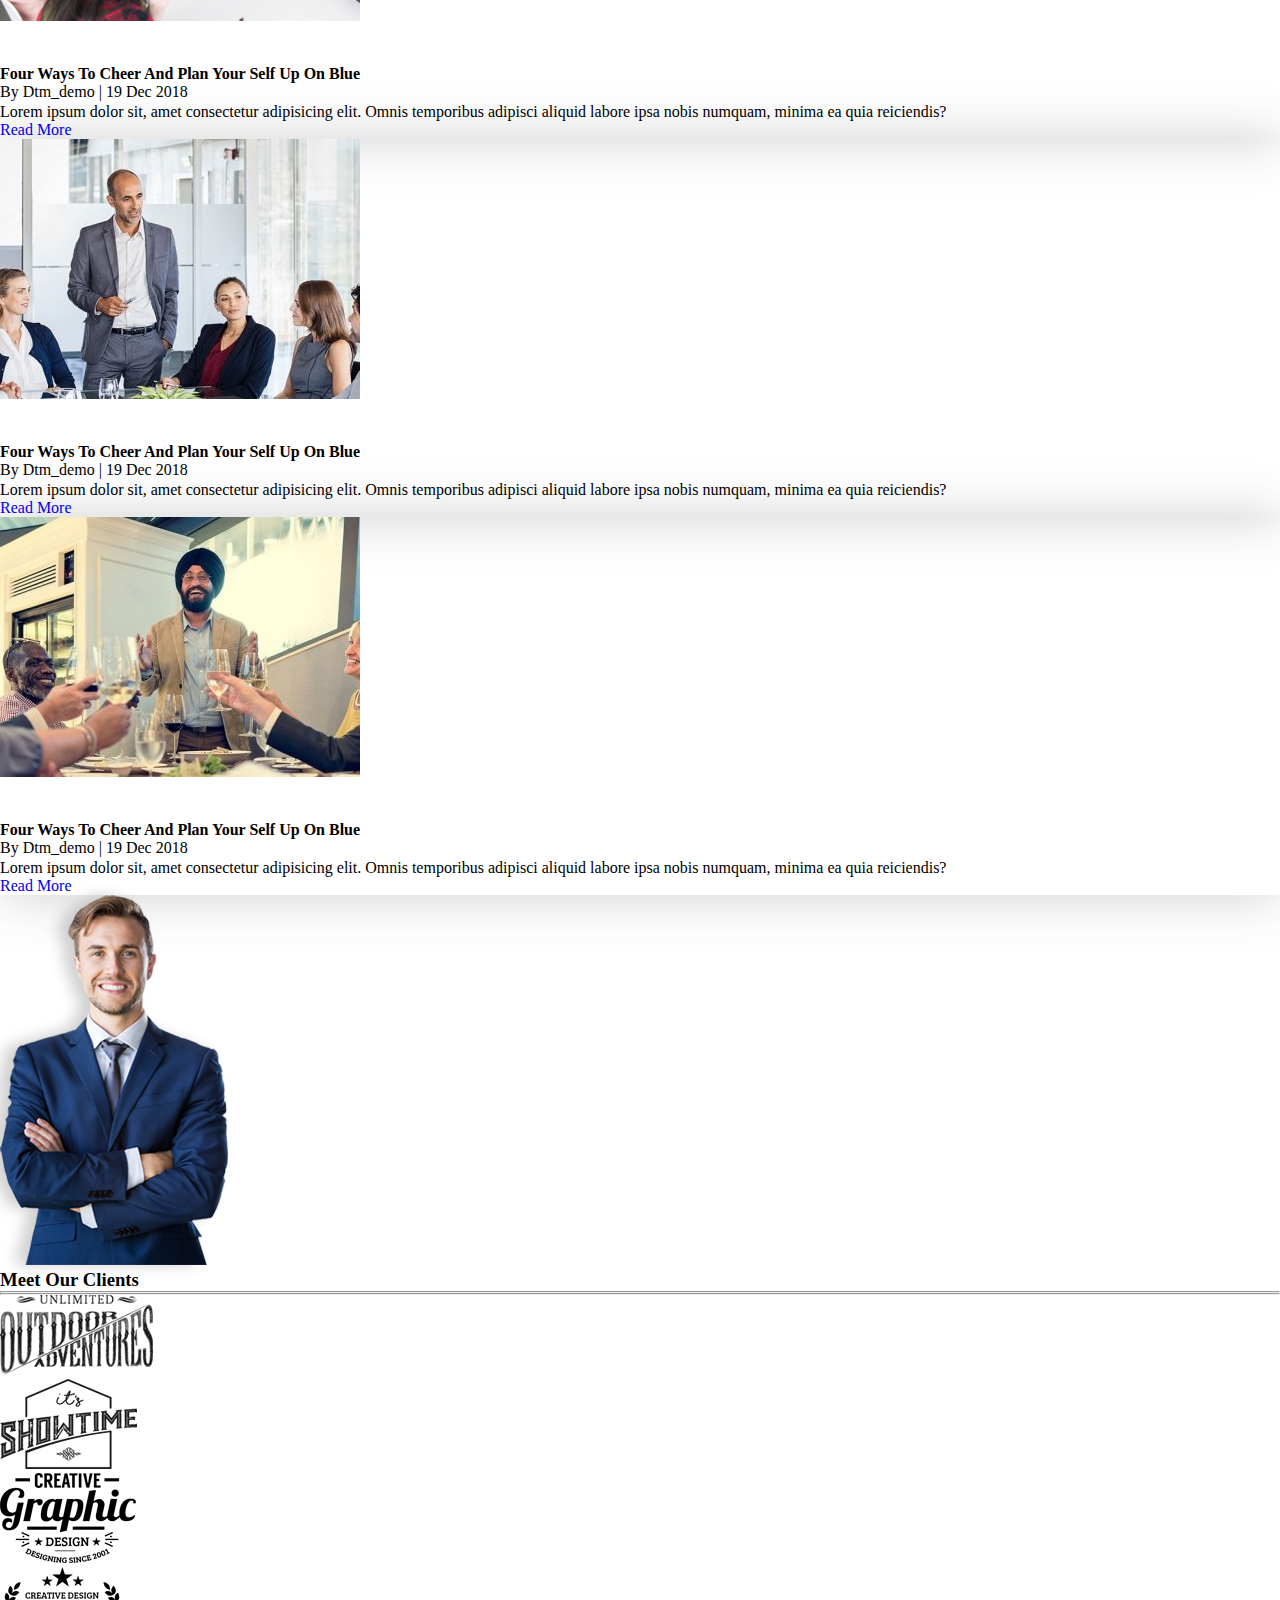
==== commit 7c216c1a: "Add files via upload" ====
--- a/Final Project/index.html
+++ b/Final Project/index.html
@@ -158,15 +158,15 @@
                     <div class="titles text-center">
                         <div class="row justify-content-center align-items-center">
                             <div class="col-2">
-                                <hr class="w-25 ms-auto bg-primary  border border-primary border-1 opacity-100">
-                                <hr class="w-50 ms-auto bg-primary  border border-primary border-1 opacity-100 mt-2">
+                                <hr class="w-25 ms-auto bg-primary  border border-primary border-1 opacity-100" id="title-hr">
+                                <hr class="w-50 ms-auto bg-primary  border border-primary border-1 opacity-100 mt-2" id="title-hr">
                             </div>
                             <div class="col-auto">
                                 <h3 class="">About Us</h3>
                             </div>
                             <div class="col-2">
-                                <hr class="w-25 me-auto bg-primary  border border-primary border-1 opacity-100">
-                                <hr class="w-50 me-auto bg-primary  border border-primary border-1 opacity-100 mt-2">
+                                <hr class="w-25 me-auto bg-primary  border border-primary border-1 opacity-100" id="title-hr">
+                                <hr class="w-50 me-auto bg-primary  border border-primary border-1 opacity-100 mt-2" id="title-hr">
                             </div>
                             <p> About Us</p>
                         </div>
@@ -208,7 +208,7 @@
                         </ul>
                     </div>
                     <div class="image text-end">
-                        <img src="img/abt-3.jpg" alt="" class="w-100">
+                        <img src="img/abt-3.jpg" alt="" class="">
                     </div>
                 </div>
                 <div class="col-md-4">
@@ -282,15 +282,15 @@
                     <div class="titles text-center">
                         <div class="row justify-content-center align-items-center">
                             <div class="col-2">
-                                <hr class="w-25 ms-auto bg-primary  border border-primary border-1 opacity-100">
-                                <hr class="w-50 ms-auto bg-primary  border border-primary border-1 opacity-100 mt-2">
+                                <hr class="w-25 ms-auto bg-primary  border border-primary border-1 opacity-100" id="title-hr">
+                                <hr class="w-50 ms-auto bg-primary  border border-primary border-1 opacity-100 mt-2" id="title-hr">
                             </div>
                             <div class="col-auto">
                                 <h3 class="text-white">Our Services</h3>
                             </div>
                             <div class="col-2">
-                                <hr class="w-25 me-auto bg-primary  border border-primary border-1 opacity-100">
-                                <hr class="w-50 me-auto bg-primary  border border-primary border-1 opacity-100 mt-2">
+                                <hr class="w-25 me-auto bg-primary  border border-primary border-1 opacity-100" id="title-hr">
+                                <hr class="w-50 me-auto bg-primary  border border-primary border-1 opacity-100 mt-2" id="title-hr">
                             </div>
                         </div>
                         <p class="text-white">Lorem, ipsum dolor sit amet consectetur adipisicing elit. Ad ex eligendi necessitatibus nesciunt architecto mollitia!</p>
@@ -400,15 +400,15 @@
                     <div class="titles text-center">
                         <div class="row justify-content-center align-items-center">
                             <div class="col-2">
-                                <hr class="w-25 ms-auto bg-primary  border border-primary border-1 opacity-100">
-                                <hr class="w-50 ms-auto bg-primary  border border-primary border-1 opacity-100 mt-2">
+                                <hr class="w-25 ms-auto bg-primary  border border-primary border-1 opacity-100" id="title-hr">
+                                <hr class="w-50 ms-auto bg-primary  border border-primary border-1 opacity-100 mt-2" id="title-hr">
                             </div>
                             <div class="col-auto">
                                 <h3 class="">Our Work</h3>
                             </div>
                             <div class="col-2">
-                                <hr class="w-25 me-auto bg-primary  border border-primary border-1 opacity-100">
-                                <hr class="w-50 me-auto bg-primary  border border-primary border-1 opacity-100 mt-2">
+                                <hr class="w-25 me-auto bg-primary  border border-primary border-1 opacity-100" id="title-hr">
+                                <hr class="w-50 me-auto bg-primary  border border-primary border-1 opacity-100 mt-2" id="title-hr">
                             </div>
                         </div>
                         <p class="">Lorem, ipsum dolor sit amet consectetur adipisicing elit. Ad ex eligendi necessitatibus nesciunt architecto mollitia!</p>
@@ -521,15 +521,15 @@
                     <div class="titles text-center">
                         <div class="row justify-content-center align-items-center">
                             <div class="col-2">
-                                <hr class="w-25 ms-auto bg-primary  border border-primary border-1 opacity-100">
-                                <hr class="w-50 ms-auto bg-primary  border border-primary border-1 opacity-100 mt-2">
+                                <hr class="w-25 ms-auto bg-primary  border border-primary border-1 opacity-100" id="title-hr">
+                                <hr class="w-50 ms-auto bg-primary  border border-primary border-1 opacity-100 mt-2" id="title-hr">
                             </div>
                             <div class="col-auto">
                                 <h3 class="">Our Creative Team</h3>
                             </div>
                             <div class="col-2">
-                                <hr class="w-25 me-auto bg-primary  border border-primary border-1 opacity-100">
-                                <hr class="w-50 me-auto bg-primary  border border-primary border-1 opacity-100 mt-2">
+                                <hr class="w-25 me-auto bg-primary  border border-primary border-1 opacity-100" id="title-hr">
+                                <hr class="w-50 me-auto bg-primary  border border-primary border-1 opacity-100 mt-2" id="title-hr">
                             </div>
                         </div>
                         <p class="">Lorem, ipsum dolor sit amet consectetur adipisicing elit. Ad ex eligendi necessitatibus nesciunt architecto mollitia!</p>
@@ -662,15 +662,15 @@
                     <div class="titles text-center">
                         <div class="row justify-content-center align-items-center">
                             <div class="col-2">
-                                <hr class="w-25 ms-auto bg-primary  border border-primary border-1 opacity-100">
-                                <hr class="w-50 ms-auto bg-primary  border border-primary border-1 opacity-100 mt-2">
+                                <hr class="w-25 ms-auto bg-primary  border border-primary border-1 opacity-100" id="title-hr">
+                                <hr class="w-50 ms-auto bg-primary  border border-primary border-1 opacity-100 mt-2" id="title-hr">
                             </div>
                             <div class="col-auto">
                                 <h3 class="">Our Pricing</h3>
                             </div>
                             <div class="col-2">
-                                <hr class="w-25 me-auto bg-primary  border border-primary border-1 opacity-100">
-                                <hr class="w-50 me-auto bg-primary  border border-primary border-1 opacity-100 mt-2">
+                                <hr class="w-25 me-auto bg-primary  border border-primary border-1 opacity-100" id="title-hr">
+                                <hr class="w-50 me-auto bg-primary  border border-primary border-1 opacity-100 mt-2" id="title-hr">
                             </div>
                         </div>
                         <p class="">Lorem, ipsum dolor sit amet consectetur adipisicing elit. Ad ex eligendi necessitatibus nesciunt architecto mollitia!</p>
@@ -690,7 +690,7 @@
                 </div>
             </div>
             <div class="row my-3 gx-0">
-                <div class="col-md-4 col-sm-6">
+                <div class="col-md-4 col-sm-12">
                     <div class="card pricing-card  text-center" style="border: 2px solid lightgray ;">
                         <div class="card-body position-relative">
                           <h5 class="card-title fs-3 mb-0 my-3">Personal</h5>
@@ -719,7 +719,7 @@
                         </div>
                       </div>
                 </div>
-                <div class="col-md-4 col-sm-6" id="shadow-card">
+                <div class="col-md-4 col-sm-12" id="shadow-card">
                     <div class="card pricing-card  text-center" style="border: none;">
                         <div class="card-body position-relative">
                           <h5 class="card-title fs-3 mb-0 my-3">Business</h5>
@@ -748,7 +748,7 @@
                         </div>
                       </div>
                 </div>
-                <div class="col-md-4 col-sm-6">
+                <div class="col-md-4 col-sm-12">
                     <div class="card pricing-card  text-center" style="border: 2px solid lightgray ;">
                         <div class="card-body position-relative">
                           <h5 class="card-title fs-3 mb-0 my-3">Ultimate</h5>
@@ -803,15 +803,15 @@
                     <div class="titles text-center">
                         <div class="row justify-content-center align-items-center">
                             <div class="col-2">
-                                <hr class="w-25 ms-auto bg-primary  border border-primary border-1 opacity-100">
-                                <hr class="w-50 ms-auto bg-primary  border border-primary border-1 opacity-100 mt-2">
+                                <hr class="w-25 ms-auto bg-primary  border border-primary border-1 opacity-100" id="title-hr">
+                                <hr class="w-50 ms-auto bg-primary  border border-primary border-1 opacity-100 mt-2" id="title-hr">
                             </div>
                             <div class="col-auto">
                                 <h3 class="">Testimonial</h3>
                             </div>
                             <div class="col-2">
-                                <hr class="w-25 me-auto bg-primary  border border-primary border-1 opacity-100">
-                                <hr class="w-50 me-auto bg-primary  border border-primary border-1 opacity-100 mt-2">
+                                <hr class="w-25 me-auto bg-primary  border border-primary border-1 opacity-100" id="title-hr">
+                                <hr class="w-50 me-auto bg-primary  border border-primary border-1 opacity-100 mt-2" id="title-hr">
                             </div>
                         </div>
                     </div>
@@ -860,15 +860,15 @@
                     <div class="titles text-center">
                         <div class="row justify-content-center align-items-center">
                             <div class="col-2">
-                                <hr class="w-25 ms-auto bg-primary  border border-primary border-1 opacity-100">
-                                <hr class="w-50 ms-auto bg-primary  border border-primary border-1 opacity-100 mt-2">
+                                <hr class="w-25 ms-auto bg-primary  border border-primary border-1 opacity-100" id="title-hr">
+                                <hr class="w-50 ms-auto bg-primary  border border-primary border-1 opacity-100 mt-2" id="title-hr">
                             </div>
                             <div class="col-auto">
                                 <h3 class="">Latest Blog</h3>
                             </div>
                             <div class="col-2">
-                                <hr class="w-25 me-auto bg-primary  border border-primary border-1 opacity-100">
-                                <hr class="w-50 me-auto bg-primary  border border-primary border-1 opacity-100 mt-2">
+                                <hr class="w-25 me-auto bg-primary  border border-primary border-1 opacity-100" id="title-hr">
+                                <hr class="w-50 me-auto bg-primary  border border-primary border-1 opacity-100 mt-2" id="title-hr">
                             </div>
                             <p class="">Lorem, ipsum dolor sit amet consectetur adipisicing elit. Ad ex eligendi necessitatibus nesciunt architecto mollitia!</p>
                         </div>
@@ -876,7 +876,7 @@
                 </div>
             </div>
             <div class="row">
-                <div class="col-md-4 col-sm-6">
+                <div class="col-md-4 col-sm-12">
                     <div class="card latest-blog-card" style="">
                         <div class="blog-img">
                             <img src="img/gallery2-1-360x260.png" class="card-img-top" alt="...">
@@ -908,7 +908,7 @@
                         </div>
                     </div>
                 </div>
-                <div class="col-md-4 col-sm-6">
+                <div class="col-md-4 col-sm-12">
                     <div class="card latest-blog-card" style="">
                         <div class="blog-img">
                             <img src="img/bg3-360x260.jpg" class="card-img-top" alt="...">
@@ -940,7 +940,7 @@
                         </div>
                     </div>
                 </div>
-                <div class="col-md-4 col-sm-6">
+                <div class="col-md-4 col-sm-12">
                     <div class="card latest-blog-card" style="">
                         <div class="blog-img">
                             <img src="img/bg1-360x260.jpg" class="card-img-top " alt="...">
@@ -989,8 +989,8 @@
                                 <h3 class="fs-1">Meet Our Clients</h3>
                             </div>
                             <div class="col-2">
-                                <hr class="w-25 me-auto bg-primary  border border-primary border-1 opacity-100">
-                                <hr class="w-50 me-auto bg-primary  border border-primary border-1 opacity-100 mt-2">
+                                <hr class="w-25 me-auto bg-primary  border border-primary border-1 opacity-100" id="title-hr">
+                                <hr class="w-50 me-auto bg-primary  border border-primary border-1 opacity-100 mt-2" id="title-hr">
                             </div>
                         </div>
                     </div>
@@ -1048,10 +1048,10 @@
     <footer class="bg-dark pt-5">
         <div class="container">
             <div class="row pb-5">
-                <div class="col-md-4 col-sm-6">
+                <div class="col-md-4 col-sm-12">
                     <div class="contact-info">
                         <h2 class="text-white mb-3">Contact Info</h2>
-                        <hr class="w-25 me-auto bg-primary  border border-primary border-1 opacity-100 mt-2 mb-3">
+                        <hr class="w-25 me-auto bg-primary  border border-primary border-1 opacity-100 mt-2 mb-3" >
                         <ul class="text-white p-0">
                             <li class="d-flex justify-content-start">
                                 <i class="fa-solid fa-location-dot me-3 mt-1"></i>
@@ -1068,7 +1068,7 @@
                         </ul>
                     </div>
                 </div>
-                <div class="col-md-4 col-sm-6">
+                <div class="col-md-4 col-sm-12">
                     <div class="posts">
                         <h2 class="text-white mb-3">Posts</h2>
                         <hr class="w-25 me-auto bg-primary  border border-primary border-1 opacity-100 mt-2 mb-3">
@@ -1093,7 +1093,7 @@
                         </ul>
                     </div>
                 </div>
-                <div class="col-md-4 col-sm-6">
+                <div class="col-md-4 col-sm-12">
                     <div class="Popular">
                         <h2 class="text-white mb-3">Popular</h2>
                         <hr class="w-25 me-auto bg-primary  border border-primary border-1 opacity-100 mt-2 mb-3">
--- a/Final Project/css/style.css
+++ b/Final Project/css/style.css
@@ -25,12 +25,28 @@
 .head-top-contact li:first-child{
     border-right: 2px solid #fff;
 }
-.dropdown:hover .dropdown-menu{
+.dropdown-toggle {
+    transition: all 0.3s ease;
+}
+
+.dropdown-menu {
     display: block;
+    visibility: hidden;
+    transform: translateX(-20px);
+    transition: all 0.3s linear;
+    opacity: 0;
+}
+
+.dropdown:hover .dropdown-menu {
+    /* display: block; */
     margin: 0;
     border-top: 2px solid blue;
-}
-.dropdown:hover .dropdown-menu li:not(:last-child){
+    transform: translateX(0);
+    visibility: visible;
+    opacity: 1;
+}
+
+.dropdown:hover .dropdown-menu li:not(:last-child) {
     border-bottom: 2px solid lightgray;
 }
 .carousel-indicators{
@@ -98,6 +114,7 @@
 .details-box {
     position: absolute;
     max-width: 340px;
+    left: 110px;
     top: 17px;
     background-color: #fff;
     padding: 5px 20px;
@@ -435,6 +452,14 @@
     line-height: 46px;
     transition-duration: 500ms;
 }
+.posts img{
+    transition: all 0.5s ease;
+    opacity: 1;
+}
+.posts img:hover{
+    opacity: 0.3;
+    cursor: pointer;
+}
 /* End footer */
 
 /* Second page */
@@ -448,6 +473,63 @@
     padding-left: 0;
     box-shadow: none !important;
 }
-hr{
+
+/* #title-hr{
     margin: 0 !important;
+} */
+
+@media (max-width: 767.98px) {
+    .head-top {
+        display: none;
+    }
+    .about-us .image img {
+        width: 100%;
+        margin-bottom: 20px;
+    }
+
+    .about-us .details-box {
+        position: relative;
+        max-width: none;
+        margin-bottom: 45px;
+        left: 0;
+    }
+    .meet-our-clients .left-img img {
+        display: none;
+    }
+    
+}
+/* X-Small devices (portrait phones, less than 576px) */
+@media (max-width: 575.98px) {
+    .head-top{
+        display: none;
+    }
+    .about-us .image img{
+        width: 100%;
+        margin-bottom: 20px;
+    }
+    .about-us .details-box{
+        position: relative;
+        max-width: none;
+        margin-bottom: 45px;
+        left: 0;
+    }
+    .subscribe h5{
+        font-size: 15px !important;
+        width: 50%;
+    }
+    .subscribe input{
+        font-size: 12px !important;
+        width: 100% !important;
+    }
+    .subscribe .btn-price-card{
+        font-size: 12px !important;
+        width: 100% !important;
+    }
+    .meet-our-clients .left-img img{
+        display: none;
+    }
+    .talk-us .btn-price-card{
+        height: 0px !important;
+        padding-bottom: 40px;
+    }
 }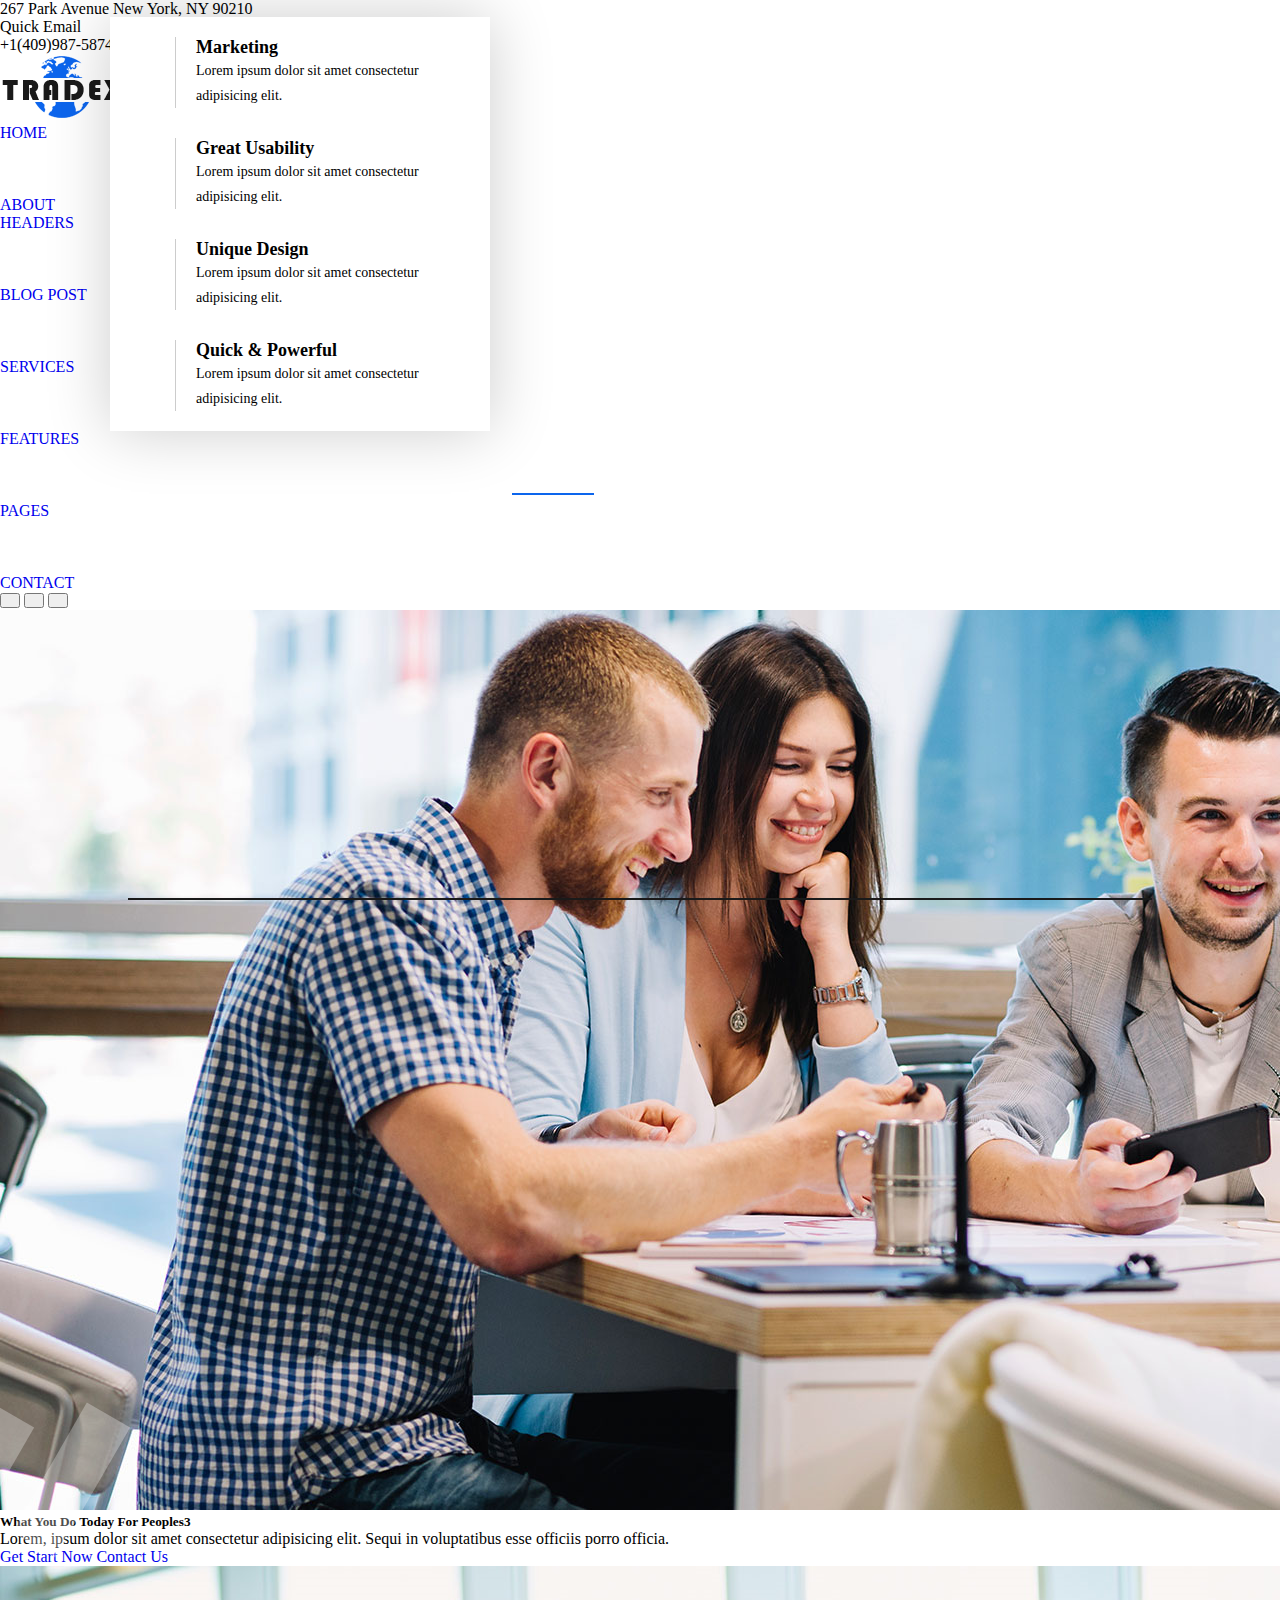
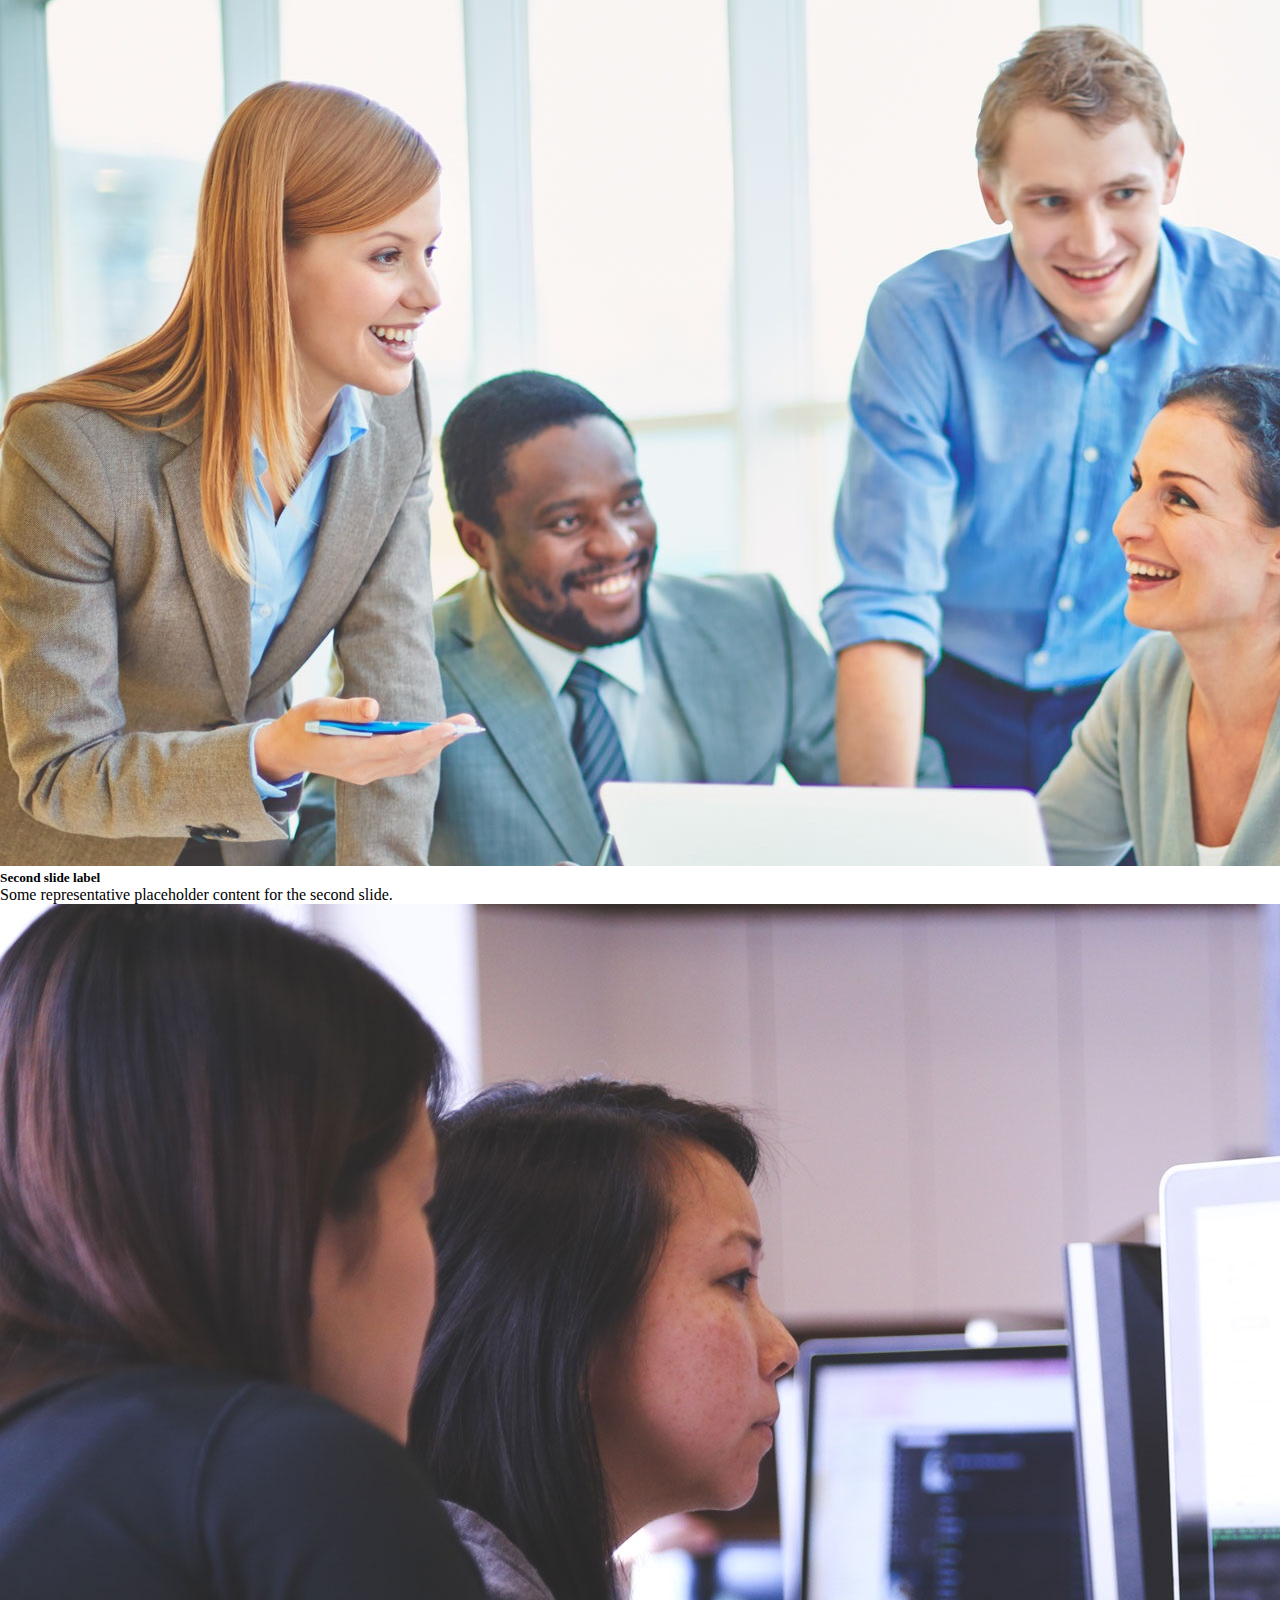
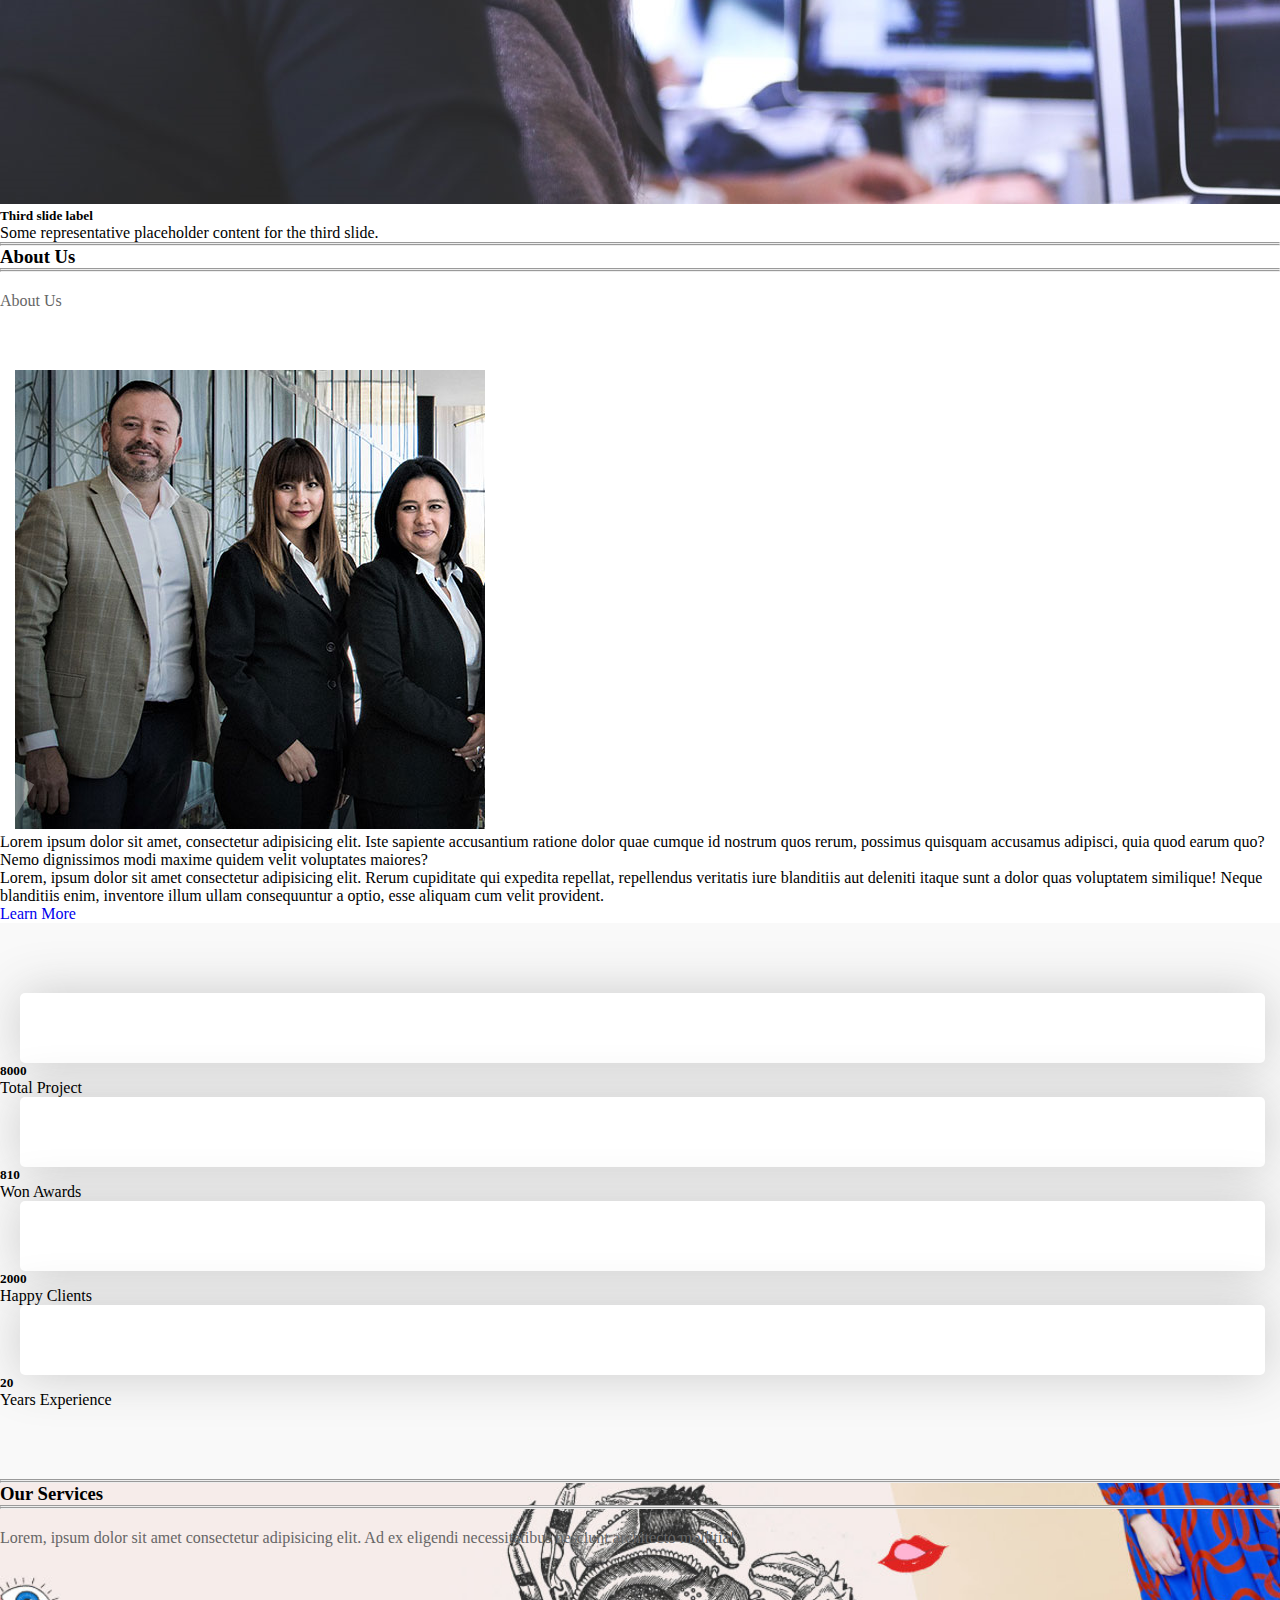
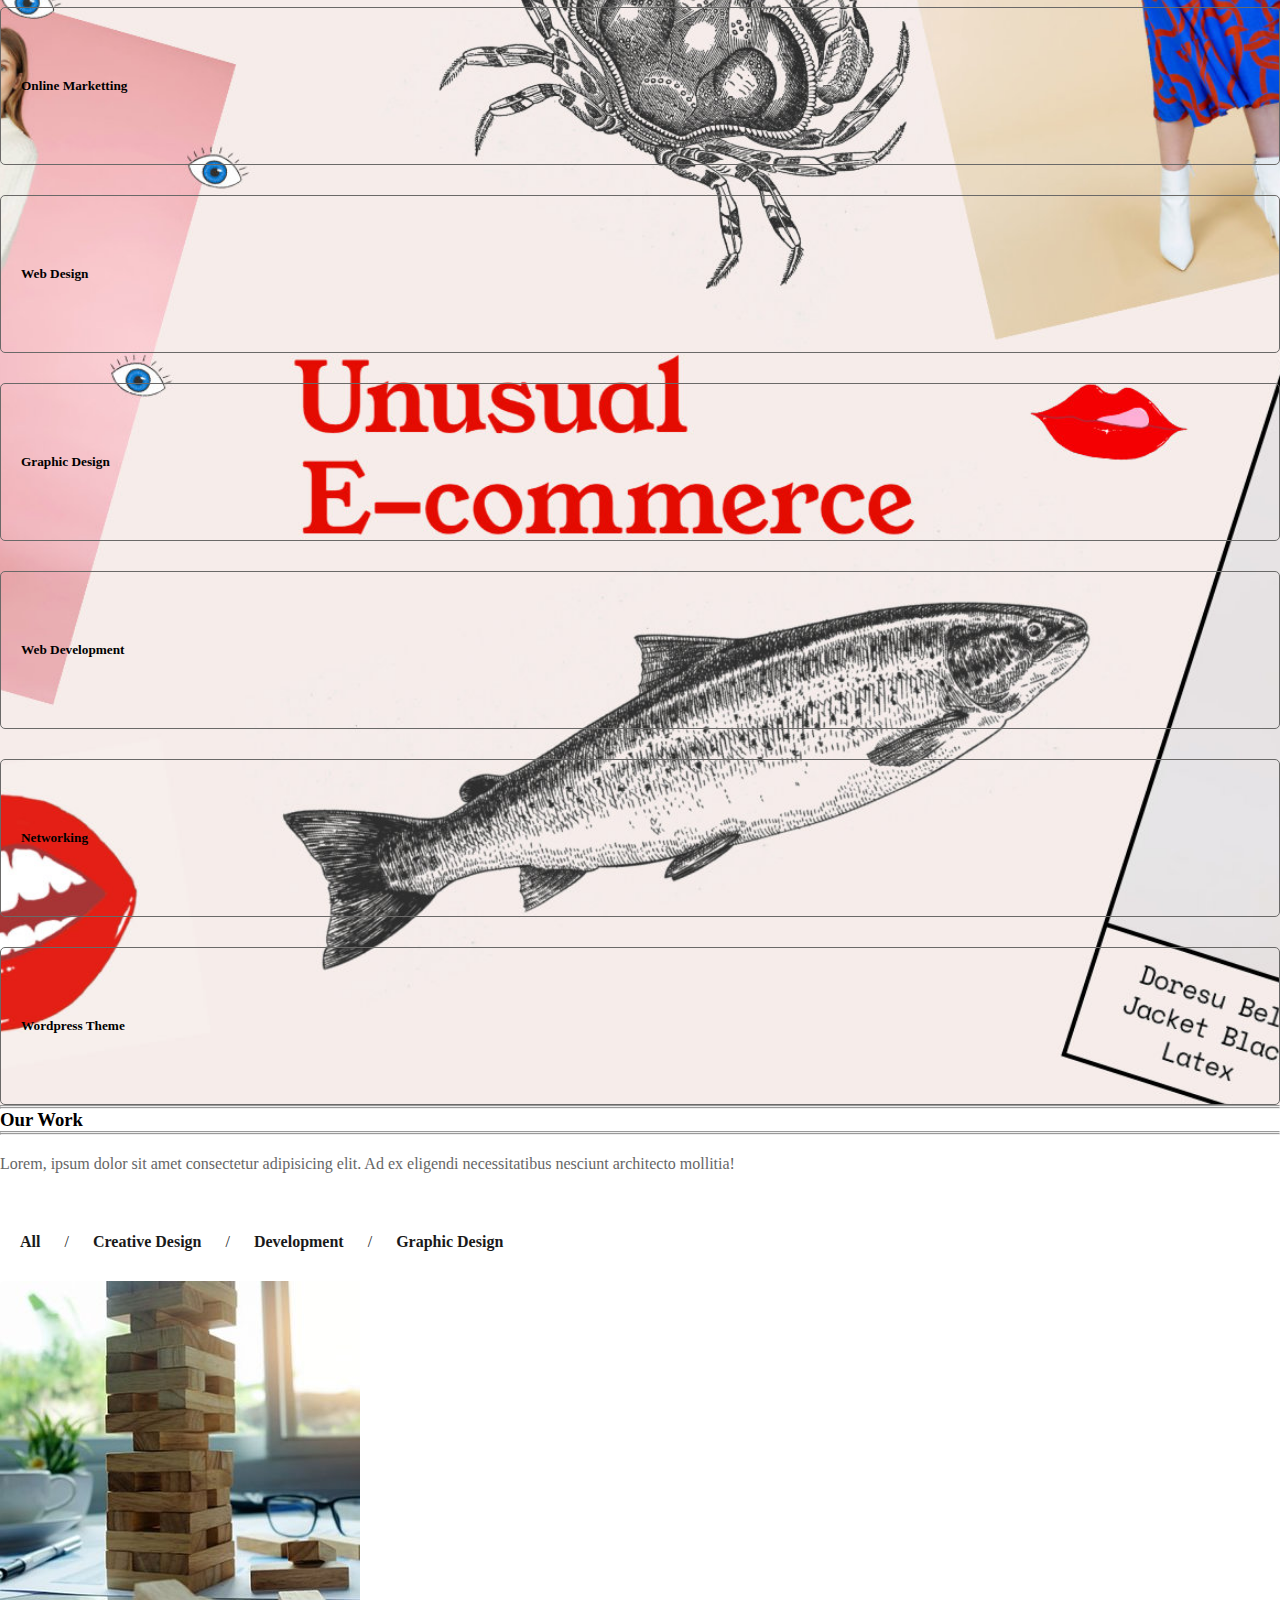
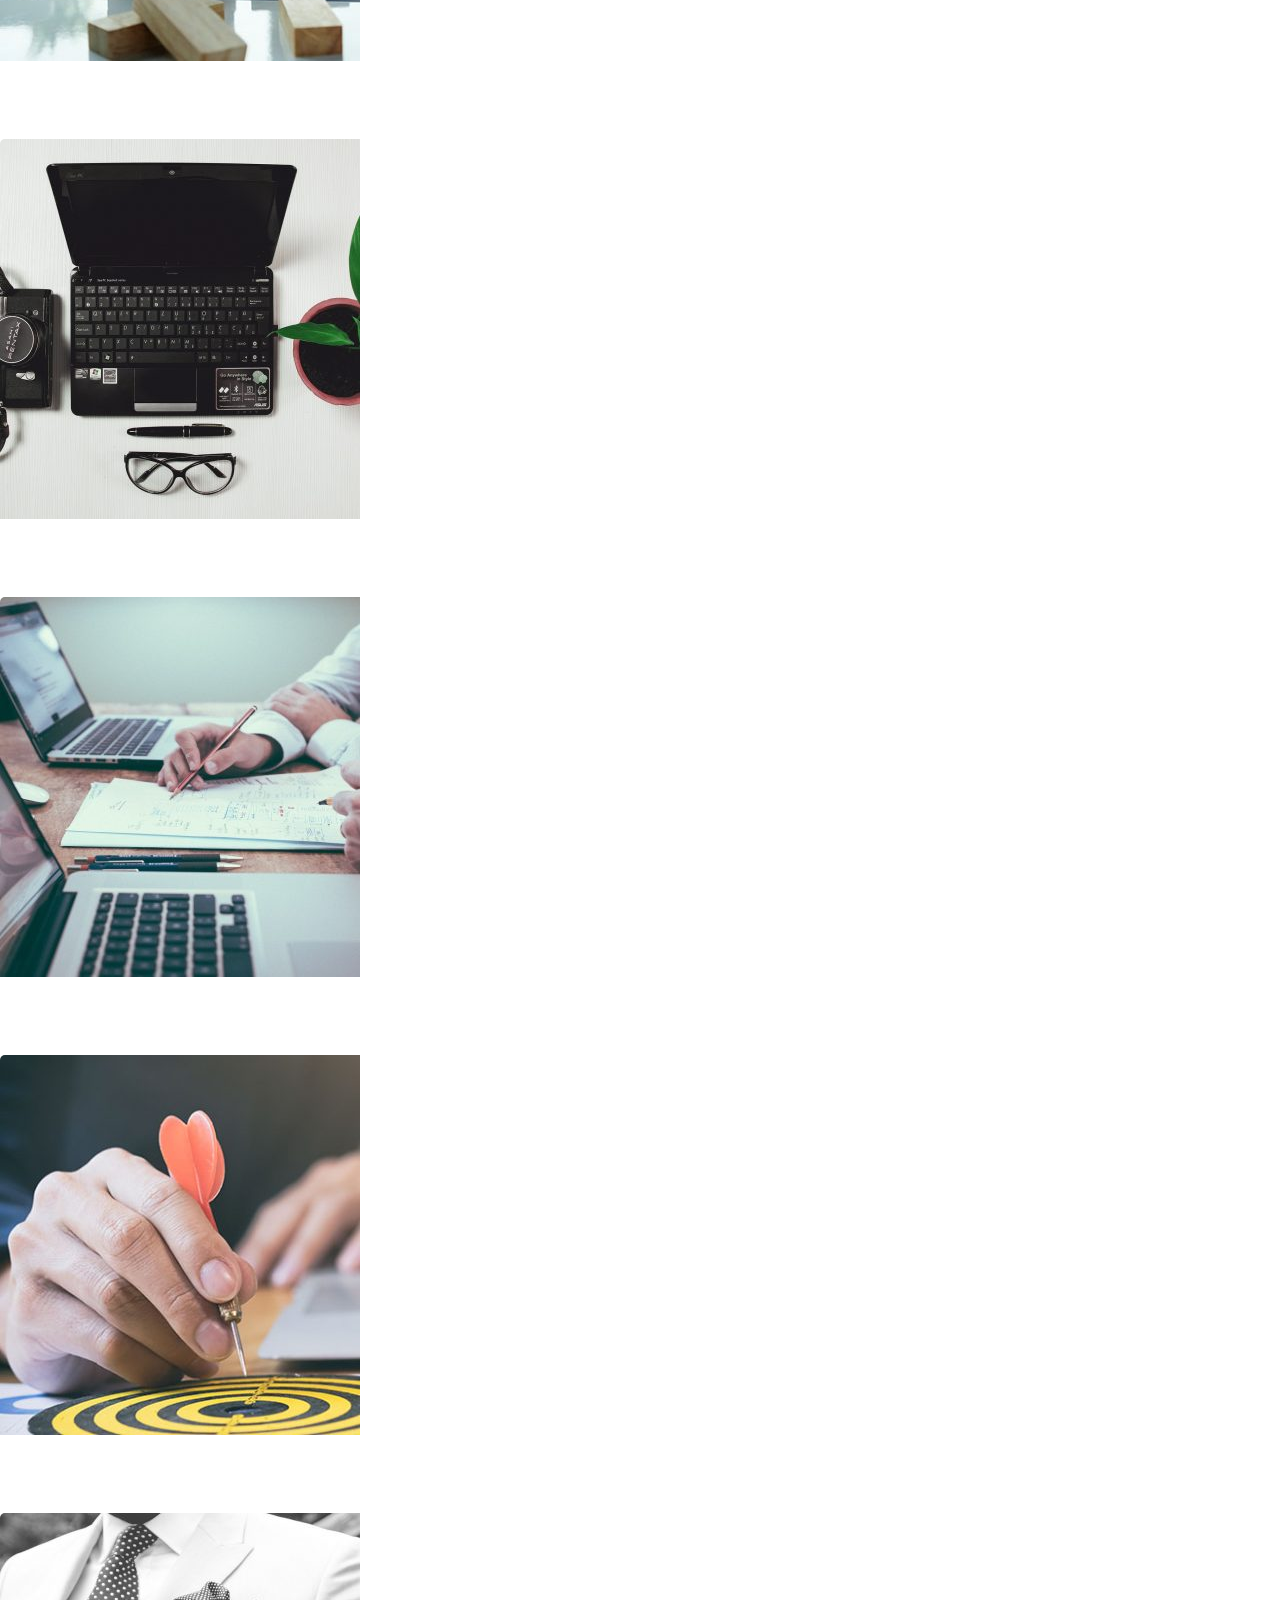
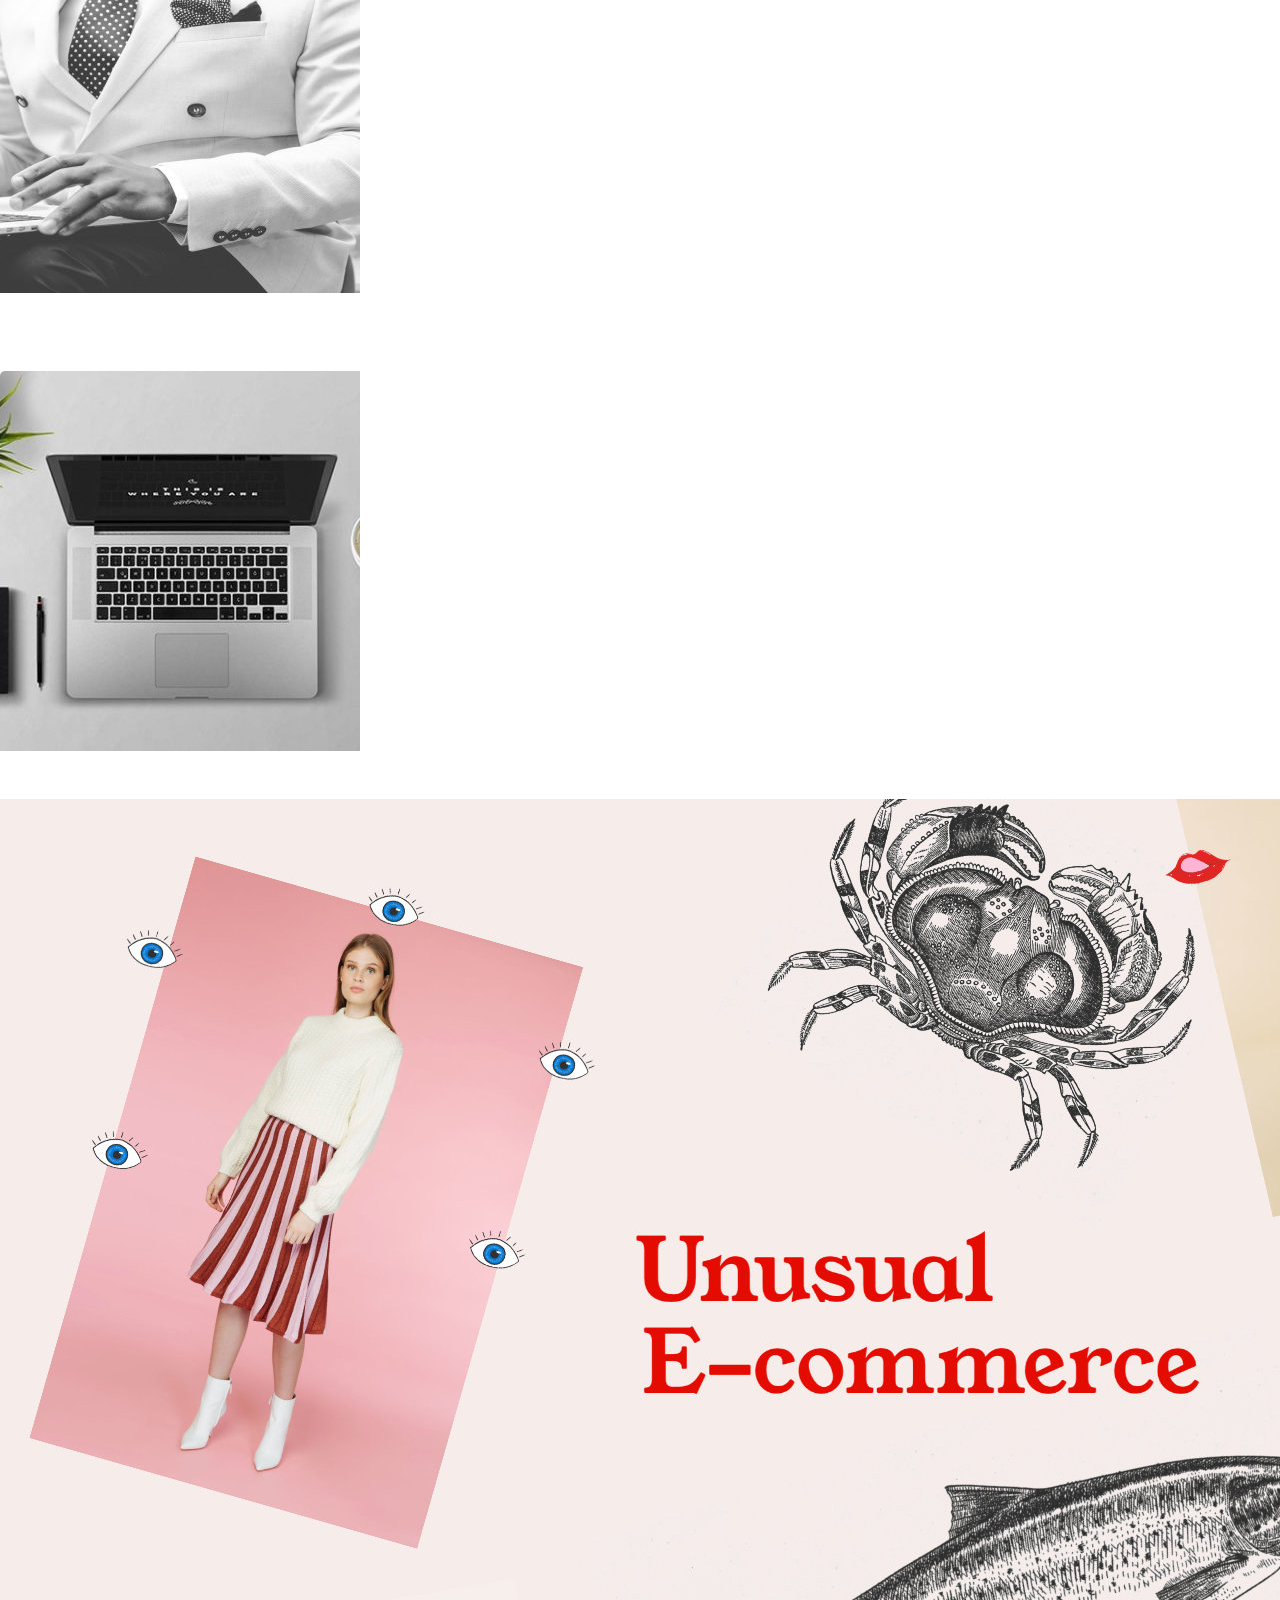
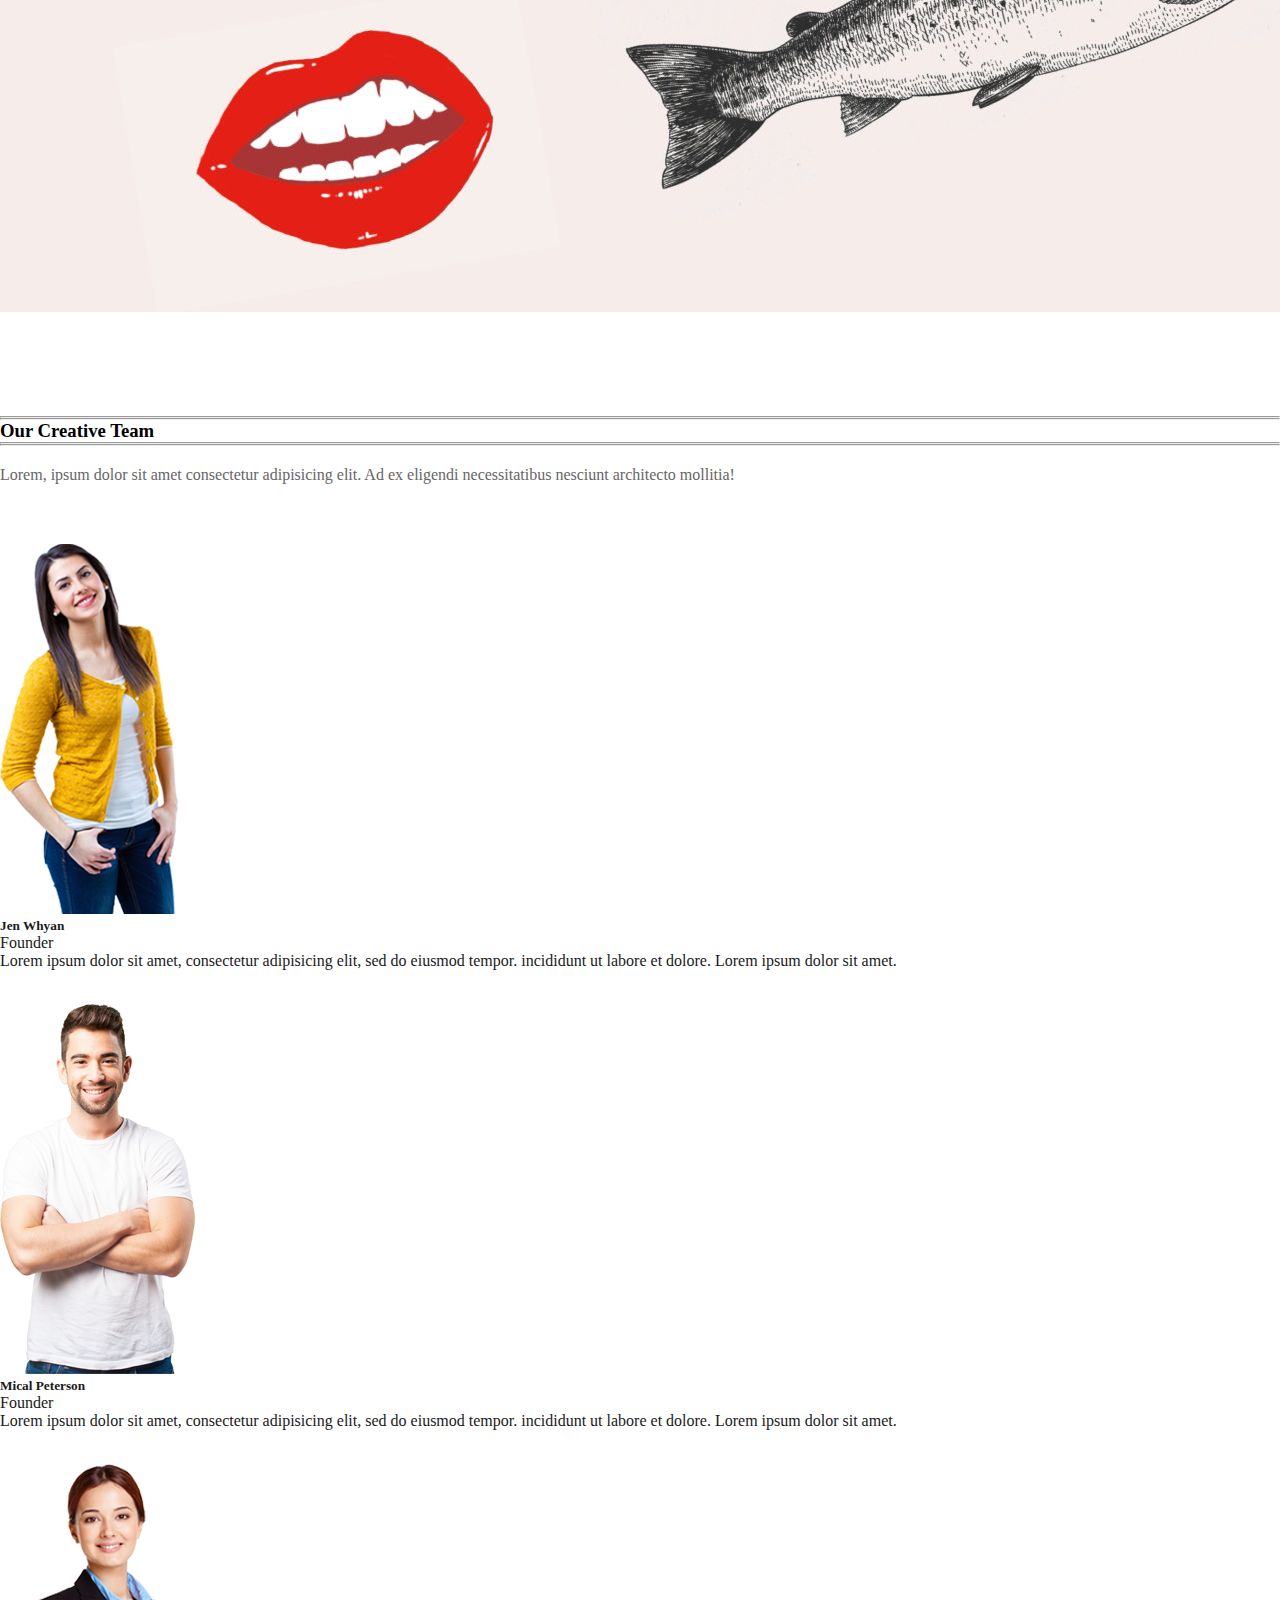
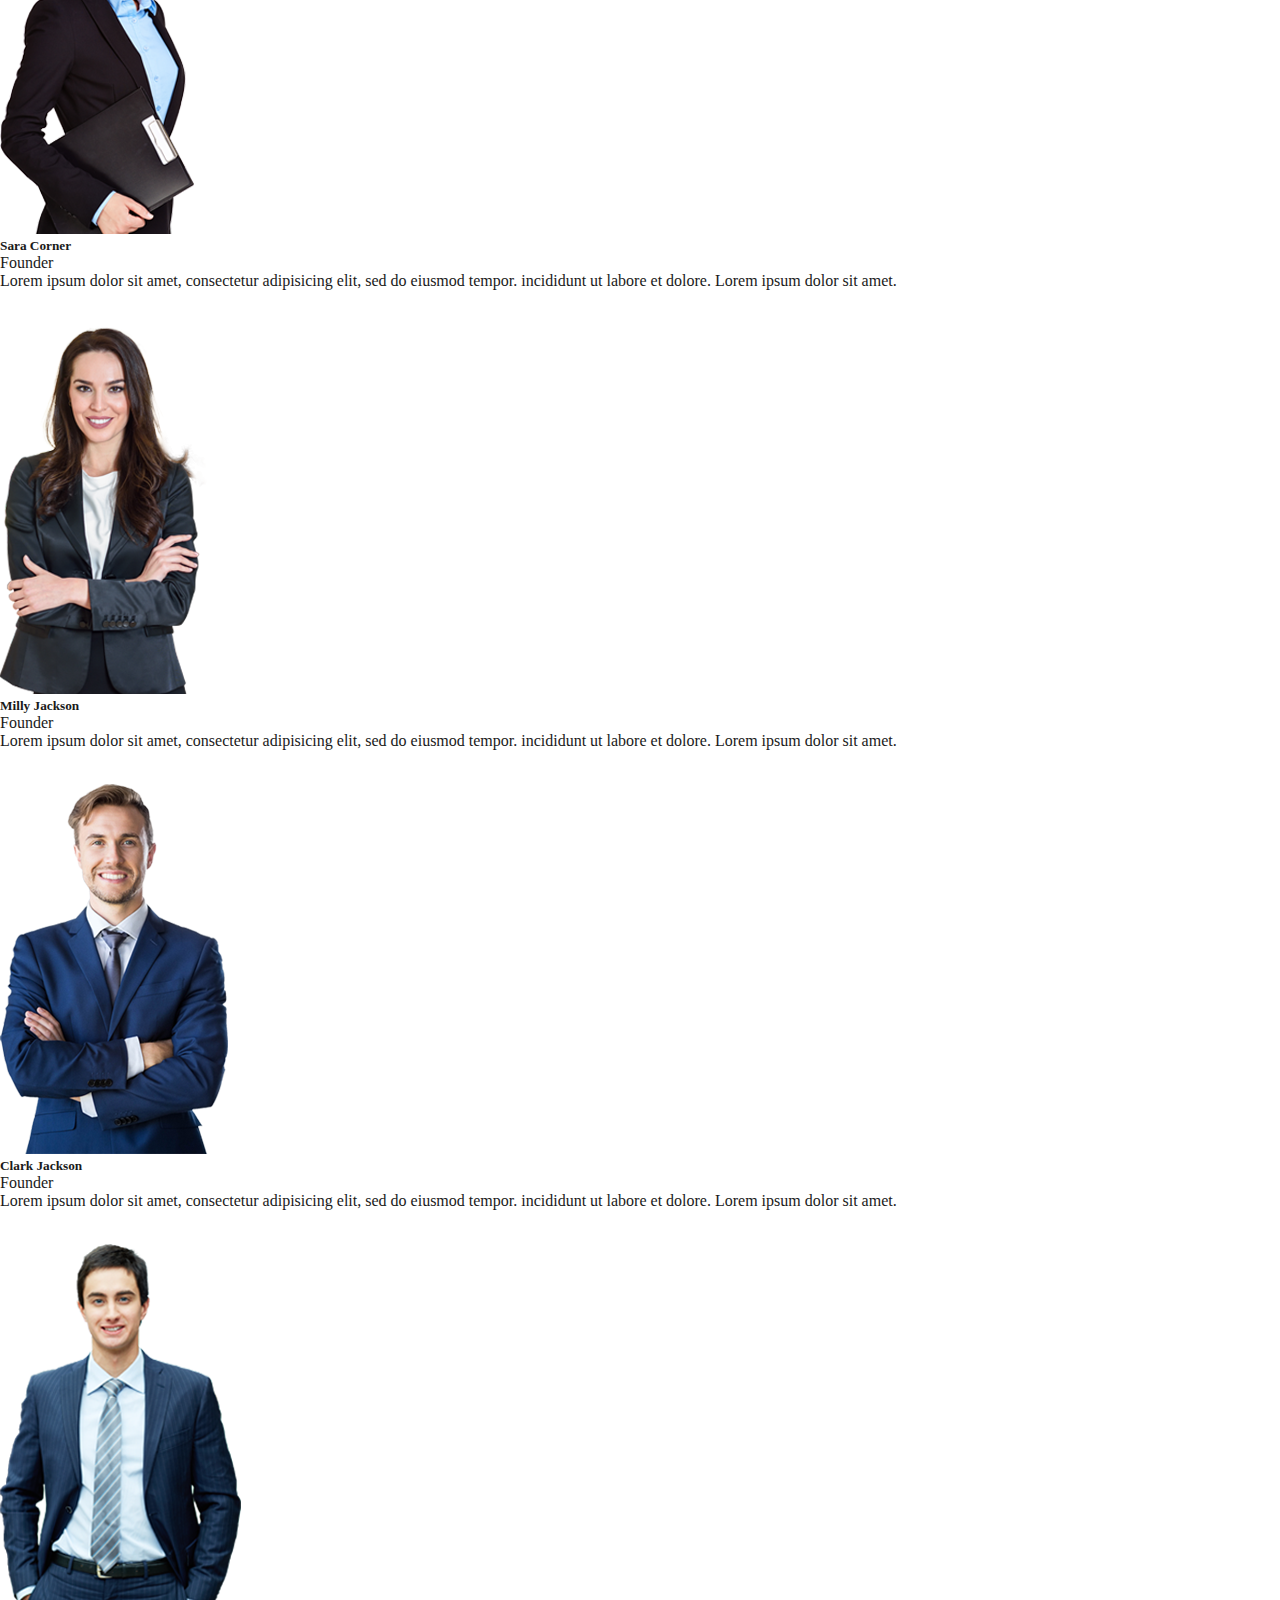
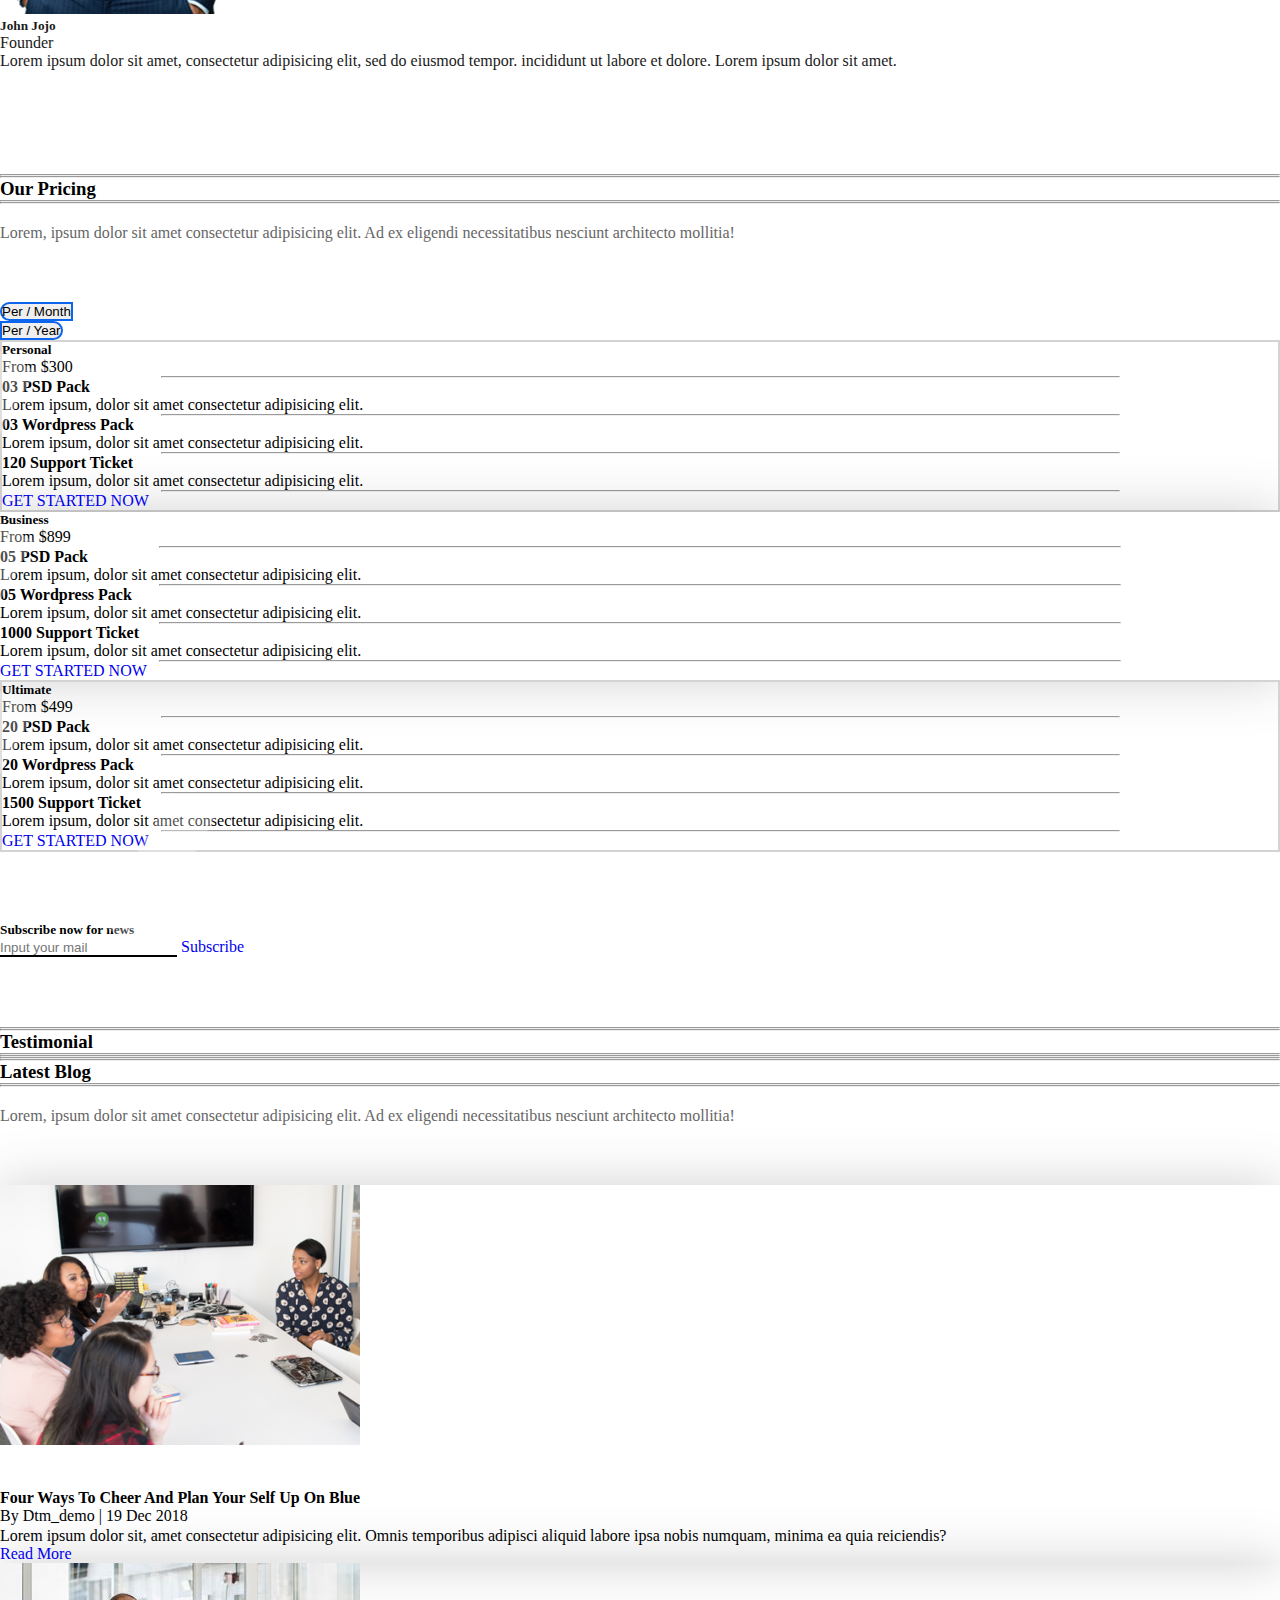
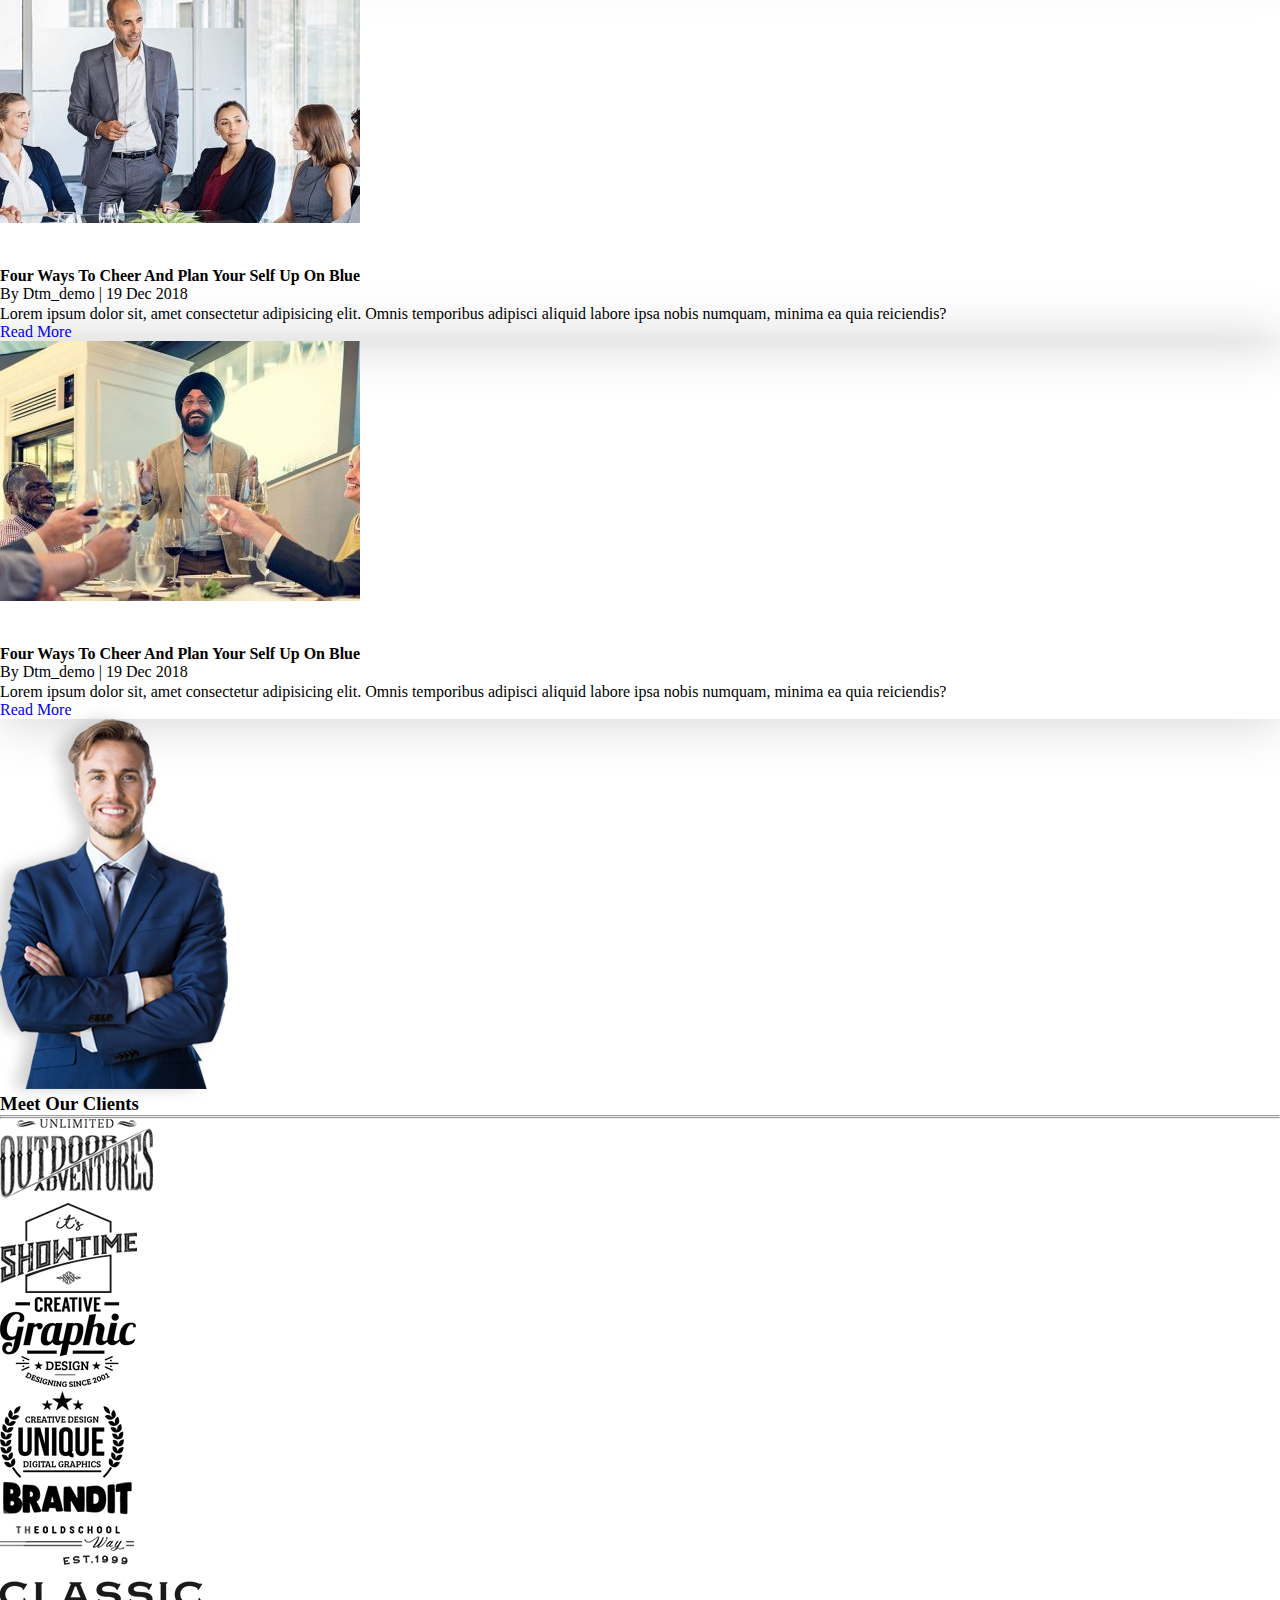
==== commit 13428452: "Add files via upload" ====
--- a/Final Project/index.html
+++ b/Final Project/index.html
@@ -6,6 +6,8 @@
     <meta name="viewport" content="width=device-width, initial-scale=1.0">
     <link rel="stylesheet" href="https://cdnjs.cloudflare.com/ajax/libs/font-awesome/6.2.0/css/all.min.css" integrity="sha512-xh6O/CkQoPOWDdYTDqeRdPCVd1SpvCA9XXcUnZS2FmJNp1coAFzvtCN9BmamE+4aHK8yyUHUSCcJHgXloTyT2A==" crossorigin="anonymous" referrerpolicy="no-referrer" />
     <link href="https://cdn.jsdelivr.net/npm/bootstrap@5.2.2/dist/css/bootstrap.min.css" rel="stylesheet" integrity="sha384-Zenh87qX5JnK2Jl0vWa8Ck2rdkQ2Bzep5IDxbcnCeuOxjzrPF/et3URy9Bv1WTRi" crossorigin="anonymous">
+    <link rel="stylesheet" href="https://cdnjs.cloudflare.com/ajax/libs/OwlCarousel2/2.3.4/assets/owl.carousel.min.css" integrity="sha512-tS3S5qG0BlhnQROyJXvNjeEM4UpMXHrQfTGmbQ1gKmelCxlSEBUaxhRBj/EFTzpbP4RVSrpEikbmdJobCvhE3g==" crossorigin="anonymous" referrerpolicy="no-referrer" />
+    <link rel="stylesheet" href="https://cdnjs.cloudflare.com/ajax/libs/OwlCarousel2/2.3.4/assets/owl.theme.default.min.css" integrity="sha512-sMXtMNL1zRzolHYKEujM2AqCLUR9F2C4/05cdbxjjLSRvMQIciEPCQZo++nk7go3BtSuK9kfa/s+a4f4i5pLkw==" crossorigin="anonymous" referrerpolicy="no-referrer" />
     <link rel="stylesheet" href="css/style.css">
     <title>Tradex-finalProject</title>
 </head>
@@ -64,7 +66,7 @@
                         </ul>
                     </li>
                     <li class="nav-item">
-                        <a class="nav-link" href="#">ABOUT</a>
+                        <a class="nav-link" href="about.html">ABOUT</a>
                     </li>
                     <li class="nav-item dropdown">
                         <a class="nav-link dropdown-toggle" aria-expanded="false" href="#">HEADERS</a>
@@ -232,7 +234,7 @@
                             <i class="fa-solid fa-desktop fs-1 position-absolute top-50 start-50 translate-middle"></i>
                         </div>
                         <div class="col">
-                            <h5 class="fs-4">8000</h5>
+                            <h5 class="fs-4 counter1">8000</h5>
                             <p class="mb-0">Total Project</p>
                         </div>
                     </div>
@@ -243,7 +245,7 @@
                             <i class="fa-solid fa-trophy fs-1 position-absolute top-50 start-50 translate-middle"></i>
                         </div>
                         <div class="col">
-                            <h5 class="fs-4">810</h5>
+                            <h5 class="fs-4 counter2">810</h5>
                             <p class="mb-0">Won Awards</p>
                         </div>
                     </div>
@@ -254,7 +256,7 @@
                             <i class="fa-regular fa-face-smile fs-1 position-absolute top-50 start-50 translate-middle"></i>
                         </div>
                         <div class="col">
-                            <h5 class="fs-4">2000</h5>
+                            <h5 class="fs-4 counter3">2000</h5>
                             <p class="mb-0">Happy Clients</p>
                         </div>
                     </div>
@@ -265,7 +267,7 @@
                             <i class="fa-regular fa-calendar-days fs-1 position-absolute top-50 start-50 translate-middle"></i>
                         </div>
                         <div class="col">
-                            <h5 class="fs-4">20</h5>
+                            <h5 class="fs-4 counter4">20</h5>
                             <p class="mb-0">Years Experience</p>
                         </div>
                     </div>
@@ -817,39 +819,106 @@
                     </div>
                 </div>
             </div>
-            <div class="row">
-                <div class="col-6">
-                    <div class="card mb-3" style="max-width: 540px;">
-                        <div class="row g-0">
-                          <div class="col-md-4">
-                            <img src="..." class="img-fluid rounded-start" alt="...">
-                          </div>
-                          <div class="col-md-8">
-                            <div class="card-body">
-                              <h5 class="card-title">Card title</h5>
-                              <p class="card-text">This is a wider card with supporting text below as a natural lead-in to additional content. This content is a little bit longer.</p>
-                              <p class="card-text"><small class="text-muted">Last updated 3 mins ago</small></p>
-                            </div>
-                          </div>
-                        </div>
+            <div class="col-sm-12">
+            <div class="row">
+                <div class="owl-carousel owl-theme">
+              <div class="item">
+                <div class="card col-md-6 mb-3 w-100">
+                  <div class="d-flex flex-sm-column align-items-sm-center  flex-md-row g-0">
+                    <div class="col-md-3 col-lg-4 text-center">
+                      <img src="img/testi-avtar-1.jpg" class=" d-block w-auto m-auto mt-2 rounded-3">
+                    </div>
+                    <div class="col-md-9 col-lg-8 text-sm-center text-md-start">
+                      <div class="card-body testmon-body">
+                        <h5 class="card-title">Jon Doe</h5>
+                        <p class="card-text"><small class="text-primary">Marketing Manager</small></p>
+                        <p class="card-text">Donec pede justo, fringilla vel, aliquet nec, vulputate eget, arcu. In enim justo,ligula. Cum eget dolor Aenean rhoncus ut, fringilla vel, aliquet nec, imperdiet a, venenatis vitae, justo. Nullam dictum felis eu pede mollis pretium.</p>
                       </div>
-                </div>
-                <div class="col-6">
-                    <div class="card mb-3" style="max-width: 540px;">
-                        <div class="row g-0">
-                          <div class="col-md-4">
-                            <img src="..." class="img-fluid rounded-start" alt="...">
-                          </div>
-                          <div class="col-md-8">
-                            <div class="card-body">
-                              <h5 class="card-title">Card title</h5>
-                              <p class="card-text">This is a wider card with supporting text below as a natural lead-in to additional content. This content is a little bit longer.</p>
-                              <p class="card-text"><small class="text-muted">Last updated 3 mins ago</small></p>
-                            </div>
-                          </div>
-                        </div>
+                    </div>
+                  </div>
+                </div>
+              </div>
+              <div class="item">
+                <div class="card col-md-6 mb-3 w-100">
+                  <div class="d-flex flex-sm-column align-items-sm-center  flex-md-row g-0">
+                    <div class="col-md-3 col-lg-4 text-center">
+                      <img src="img/testi-avtar-2.jpg" class=" d-block w-auto m-auto mt-2 rounded-3">
+                    </div>
+                    <div class="col-md-9 col-lg-8 text-sm-center text-md-start">
+                      <div class="card-body testmon-body">
+                        <h5 class="card-title">Jon Doe</h5>
+                        <p class="card-text"><small class="text-primary">Marketing Manager</small></p>
+                        <p class="card-text">Donec pede justo, fringilla vel, aliquet nec, vulputate eget, arcu. In enim justo,ligula. Cum eget dolor Aenean rhoncus ut, fringilla vel, aliquet nec, imperdiet a, venenatis vitae, justo. Nullam dictum felis eu pede mollis pretium.</p>
                       </div>
-                </div>
+                    </div>
+                  </div>
+                </div>
+              </div>
+              <div class="item">
+                <div class="card col-md-6 mb-3 w-100">
+                  <div class="d-flex flex-sm-column align-items-sm-center  flex-md-row g-0">
+                    <div class="col-md-3 col-lg-4 text-center">
+                      <img src="img/testi-avtar-3.jpg" class=" d-block w-auto m-auto mt-2 rounded-3">
+                    </div>
+                    <div class="col-md-9 col-lg-8 text-sm-center text-md-start">
+                      <div class="card-body testmon-body">
+                        <h5 class="card-title">Jon Doe</h5>
+                        <p class="card-text"><small class="text-primary">Marketing Manager</small></p>
+                        <p class="card-text">Donec pede justo, fringilla vel, aliquet nec, vulputate eget, arcu. In enim justo,ligula. Cum eget dolor Aenean rhoncus ut, fringilla vel, aliquet nec, imperdiet a, venenatis vitae, justo. Nullam dictum felis eu pede mollis pretium.</p>
+                      </div>
+                    </div>
+                  </div>
+                </div>
+              </div>
+              <div class="item">
+                <div class="card col-md-6 mb-3 w-100">
+                  <div class="d-flex flex-sm-column align-items-sm-center  flex-md-row g-0">
+                    <div class="col-md-3 col-lg-4 text-center">
+                      <img src="img/testi-avtar-4.jpg" class=" d-block w-auto m-auto mt-2 rounded-3">
+                    </div>
+                    <div class="col-md-9 col-lg-8 text-sm-center text-md-start">
+                      <div class="card-body testmon-body">
+                        <h5 class="card-title">Jon Doe</h5>
+                        <p class="card-text"><small class="text-primary">Marketing Manager</small></p>
+                        <p class="card-text">Donec pede justo, fringilla vel, aliquet nec, vulputate eget, arcu. In enim justo,ligula. Cum eget dolor Aenean rhoncus ut, fringilla vel, aliquet nec, imperdiet a, venenatis vitae, justo. Nullam dictum felis eu pede mollis pretium.</p>
+                      </div>
+                    </div>
+                  </div>
+                </div>
+              </div>
+              <div class="item">
+                <div class="card col-md-6 mb-3 w-100">
+                  <div class="d-flex flex-sm-column align-items-sm-center  flex-md-row g-0">
+                    <div class="col-md-3 col-lg-4 text-center">
+                      <img src="img/testi-avtar-5.jpg" class=" d-block w-auto m-auto mt-2 rounded-3">
+                    </div>
+                    <div class="col-md-9 col-lg-8 text-sm-center text-md-start">
+                      <div class="card-body testmon-body">
+                        <h5 class="card-title">Jon Doe</h5>
+                        <p class="card-text"><small class="text-primary">Marketing Manager</small></p>
+                        <p class="card-text">Donec pede justo, fringilla vel, aliquet nec, vulputate eget, arcu. In enim justo,ligula. Cum eget dolor Aenean rhoncus ut, fringilla vel, aliquet nec, imperdiet a, venenatis vitae, justo. Nullam dictum felis eu pede mollis pretium.</p>
+                      </div>
+                    </div>
+                  </div>
+                </div>
+              </div>
+              <div class="item">
+                <div class="card col-md-6 mb-3 w-100">
+                  <div class="d-flex flex-sm-column align-items-sm-center  flex-md-row g-0">
+                    <div class="col-md-3 col-lg-4 text-center">
+                      <img src="img/testi-avtar-1.jpg" class=" d-block w-auto m-auto mt-2 rounded-3">
+                    </div>
+                    <div class="col-md-9 col-lg-8 text-sm-center text-md-start">
+                      <div class="card-body testmon-body">
+                        <h5 class="card-title">Jon Doe</h5>
+                        <p class="card-text"><small class="text-primary">Marketing Manager</small></p>
+                        <p class="card-text">Donec pede justo, fringilla vel, aliquet nec, vulputate eget, arcu. In enim justo,ligula. Cum eget dolor Aenean rhoncus ut, fringilla vel, aliquet nec, imperdiet a, venenatis vitae, justo. Nullam dictum felis eu pede mollis pretium.</p>
+                      </div>
+                    </div>
+                  </div>
+                </div>
+              </div>
+            </div>
             </div>
         </div>
     </section>
@@ -1132,5 +1201,10 @@
     </footer>
 
     <script src="https://cdn.jsdelivr.net/npm/bootstrap@5.2.2/dist/js/bootstrap.bundle.min.js" integrity="sha384-OERcA2EqjJCMA+/3y+gxIOqMEjwtxJY7qPCqsdltbNJuaOe923+mo//f6V8Qbsw3" crossorigin="anonymous"></script>
+    <script src="https://cdnjs.cloudflare.com/ajax/libs/jquery/3.6.1/jquery.min.js"
+    integrity="sha512-aVKKRRi/Q/YV+4mjoKBsE4x3H+BkegoM/em46NNlCqNTmUYADjBbeNefNxYV7giUp0VxICtqdrbqU7iVaeZNXA==" crossorigin="anonymous" referrerpolicy="no-referrer"></script>
+    <script src="https://cdnjs.cloudflare.com/ajax/libs/OwlCarousel2/2.3.4/owl.carousel.min.js" integrity="sha512-bPs7Ae6pVvhOSiIcyUClR7/q2OAsRiovw4vAkX+zJbw3ShAeeqezq50RIIcIURq7Oa20rW2n2q+fyXBNcU9lrw==" crossorigin="anonymous" referrerpolicy="no-referrer"></script>
+    <script src="js/script-two.js"></script>
+    <script src="js/script.js"></script>
 </body>
 </html>--- a/Final Project/css/style.css
+++ b/Final Project/css/style.css
@@ -331,6 +331,9 @@
     left: 40%;
     bottom: 45%;
 }
+.testmon-body h5::after{
+    display: none;
+}
 #shadow-card{
     box-shadow: 0px 0px 50px 0px rgb(67 67 67 / 25%);
 }
@@ -441,7 +444,7 @@
 #scrollUp {
     background-color: #0c65ed;
     position: fixed;
-    display: block;
+    display: none;
     border-radius: 50%;
     bottom: 60px;
     right: 60px;
@@ -496,7 +499,7 @@
     .meet-our-clients .left-img img {
         display: none;
     }
-    
+
 }
 /* X-Small devices (portrait phones, less than 576px) */
 @media (max-width: 575.98px) {
@@ -532,4 +535,81 @@
         height: 0px !important;
         padding-bottom: 40px;
     }
+}
+
+/* About page */
+
+.about-part-text p{
+    font-size: 20px;
+    width: 75%;
+}
+
+.chart .percentage-one{
+    border-radius: 200px;
+    border: 1px solid #0c65ed;
+    position: absolute;
+    background: #fff;
+    height: 80px;
+    width: 80px;
+    box-shadow: 0 0 6px 0 rgb(0 0 0 / 20%);
+    transform: translate(-50%, -50%);
+    left: 17%;
+    top: 44%;
+}
+
+
+
+.owl-prev,
+.owl-next {
+    background-color: #0c65ed !important;
+    color: #fff !important;
+    width: 40px !important;
+}
+
+.owl-prev {
+    border-top-left-radius: 20px !important;
+    border-bottom-left-radius: 20px !important;
+}
+
+.owl-next {
+    border-top-right-radius: 20px !important;
+    border-bottom-right-radius: 20px !important;
+}
+
+/* about-page-hover */
+
+.aboutTeam-bottom {
+    z-index: 2;
+}
+
+.aboutTeam-social {
+    transform: translateY(-50px);
+    transition: all 0.5s ease;
+    z-index: 1;
+}
+
+.about-card:hover .aboutTeam-social {
+    opacity: 1 !important;
+    transform: translateY(0);
+}
+
+.aboutTeam-social i:hover {
+    color: #000;
+}
+
+.about-card::after {
+    background-color: #0c65ed;
+    content: "";
+    z-index: -1;
+    position: absolute;
+    height: 0;
+    width: 75%;
+    border-radius: 5px;
+    bottom: 10%;
+    left: 13%;
+    transition: all 0.5s linear;
+}
+
+.about-card:hover::after {
+    height: 70%;
 }